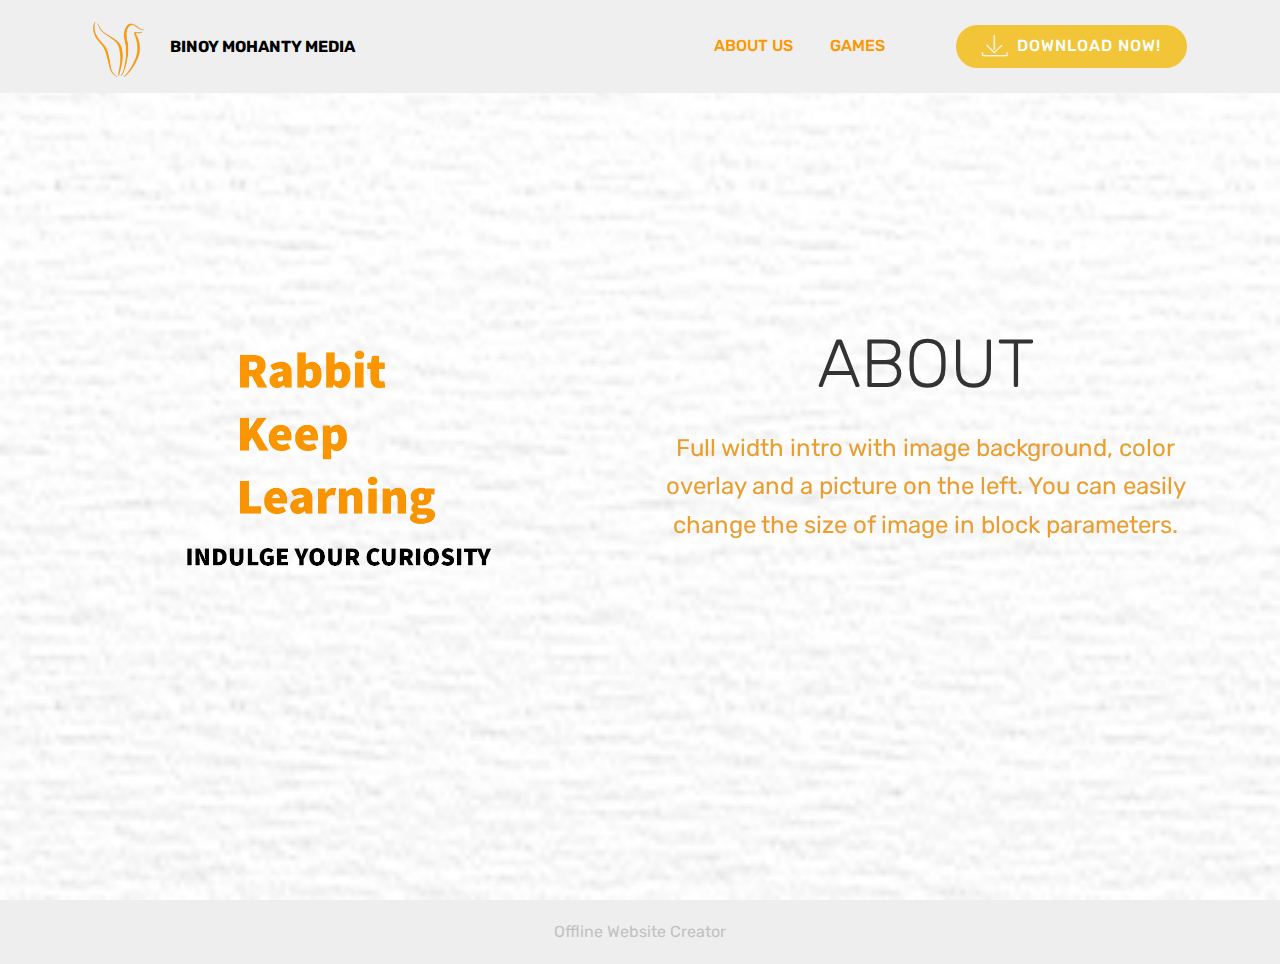
==== aboutus.html @ f0244d3a "create github pages" ====
<!DOCTYPE html>
<html  >
<head>
  <!-- Site made with Mobirise Website Builder v5.7.8, https://mobirise.com -->
  <meta charset="UTF-8">
  <meta http-equiv="X-UA-Compatible" content="IE=edge">
  <meta name="generator" content="Mobirise v5.7.8, mobirise.com">
  <meta name="viewport" content="width=device-width, initial-scale=1, minimum-scale=1">
  <link rel="shortcut icon" href="assets/images/logo0-150x150.png" type="image/x-icon">
  <meta name="description" content="Description about company">
  
  
  <title>About Us</title>
  <link rel="stylesheet" href="assets/web/assets/mobirise-icons/mobirise-icons.css">
  <link rel="stylesheet" href="assets/bootstrap/css/bootstrap.min.css">
  <link rel="stylesheet" href="assets/bootstrap/css/bootstrap-grid.min.css">
  <link rel="stylesheet" href="assets/bootstrap/css/bootstrap-reboot.min.css">
  <link rel="stylesheet" href="assets/tether/tether.min.css">
  <link rel="stylesheet" href="assets/dropdown/css/style.css">
  <link rel="stylesheet" href="assets/theme/css/style.css">
  <link rel="preload" href="https://fonts.googleapis.com/css?family=Rubik:300,400,500,600,700,800,900,300i,400i,500i,600i,700i,800i,900i&display=swap" as="style" onload="this.onload=null;this.rel='stylesheet'">
  <noscript><link rel="stylesheet" href="https://fonts.googleapis.com/css?family=Rubik:300,400,500,600,700,800,900,300i,400i,500i,600i,700i,800i,900i&display=swap"></noscript>
  <link rel="preload" as="style" href="assets/mobirise/css/mbr-additional.css"><link rel="stylesheet" href="assets/mobirise/css/mbr-additional.css" type="text/css">

  
  
  
</head>
<body>
  
  <section class="menu cid-r6tofQEh7w" once="menu" id="menu1-k">

    

    <nav class="navbar navbar-expand beta-menu navbar-dropdown align-items-center navbar-fixed-top navbar-toggleable-sm">
        <button class="navbar-toggler navbar-toggler-right" type="button" data-toggle="collapse" data-target="#navbarSupportedContent" aria-controls="navbarSupportedContent" aria-expanded="false" aria-label="Toggle navigation">
            <div class="hamburger">
                <span></span>
                <span></span>
                <span></span>
                <span></span>
            </div>
        </button>
        <div class="menu-logo">
            <div class="navbar-brand">
                <span class="navbar-logo">
                    <a href="index.html">
                         <img src="assets/images/logo0-150x150.png" alt="Mobirise" title="" style="height: 4.8rem;">
                    </a>
                </span>
                <span class="navbar-caption-wrap"><a class="navbar-caption text-black display-4" href="index.html">BINOY MOHANTY MEDIA</a></span>
            </div>
        </div>
        <div class="collapse navbar-collapse" id="navbarSupportedContent">
            <ul class="navbar-nav nav-dropdown" data-app-modern-menu="true"><li class="nav-item">
                    <a class="nav-link link text-secondary display-4" href="aboutus.html">
                        
                        ABOUT US &nbsp; &nbsp;</a>
                </li><li class="nav-item">
                    <a class="nav-link link text-secondary display-4" href="index.html#features16-j">
                        
                        GAMES &nbsp; &nbsp; &nbsp; &nbsp; &nbsp; &nbsp;<br></a>
                </li></ul>
            <div class="navbar-buttons mbr-section-btn"><a class="btn btn-sm btn-success display-4" href="index.html#features16-j">
                    <span class="mbri-save mbr-iconfont mbr-iconfont-btn "></span>DOWNLOAD NOW!
                </a></div>
        </div>
    </nav>
</section>

<section class="header3 cid-r6tX2doB86 mbr-fullscreen mbr-parallax-background" id="header3-o">

    

    

    <div class="container">
        <div class="media-container-row">
            <div class="mbr-figure" style="width: 100%;">
                <img src="assets/images/headercover3-1000x500.png" alt="Mobirise" title="">
            </div>

            <div class="media-content">
                <h1 class="mbr-section-title mbr-white pb-3 mbr-fonts-style display-1">
                    ABOUT</h1>
                
                <div class="mbr-section-text mbr-white pb-3 ">
                    <p class="mbr-text mbr-fonts-style display-5">
                        Full width intro with image background, color overlay and a picture on the left. You can easily change the size of image in block parameters.
                    </p>
                </div>
                
            </div>
        </div>
    </div>

</section><section class="display-7" style="padding: 0;align-items: center;justify-content: center;flex-wrap: wrap;    align-content: center;display: flex;position: relative;height: 4rem;"><a href="https://mobiri.se/2236436" style="flex: 1 1;height: 4rem;position: absolute;width: 100%;z-index: 1;"><img alt="" style="height: 4rem;" src="[data-uri]"></a><p style="margin: 0;text-align: center;" class="display-7">&#8204;</p><a style="z-index:1" href="https://mobirise.com/offline-website-builder.html">Offline Website Creator</a></section><script src="assets/popper/popper.min.js"></script>  <script src="assets/web/assets/jquery/jquery.min.js"></script>  <script src="assets/bootstrap/js/bootstrap.min.js"></script>  <script src="assets/tether/tether.min.js"></script>  <script src="assets/smoothscroll/smooth-scroll.js"></script>  <script src="assets/dropdown/js/nav-dropdown.js"></script>  <script src="assets/dropdown/js/navbar-dropdown.js"></script>  <script src="assets/touchswipe/jquery.touch-swipe.min.js"></script>  <script src="assets/parallax/jarallax.min.js"></script>  <script src="assets/theme/js/script.js"></script>  
  
  
</body>
</html>
---- assets/web/assets/mobirise-icons/mobirise-icons.css ----
@font-face {
  font-family: 'MobiriseIcons';
  src:  url('mobirise-icons.eot?spat4u');
  src:  url('mobirise-icons.eot?spat4u#iefix') format('embedded-opentype'),
    url('mobirise-icons.ttf?spat4u') format('truetype'),
    url('mobirise-icons.woff?spat4u') format('woff'),
    url('mobirise-icons.svg?spat4u#MobiriseIcons') format('svg');
  font-weight: normal;
  font-style: normal;
  font-display: swap;
}

[class^="mbri-"], [class*=" mbri-"] {
  /* use !important to prevent issues with browser extensions that change fonts */
  font-family: MobiriseIcons !important;
  speak: none;
  font-style: normal;
  font-weight: normal;
  font-variant: normal;
  text-transform: none;
  line-height: 1;

  /* Better Font Rendering =========== */
  -webkit-font-smoothing: antialiased;
  -moz-osx-font-smoothing: grayscale;
}

.mbri-add-submenu:before {
  content: "\e900";
}
.mbri-alert:before {
  content: "\e901";
}
.mbri-align-center:before {
  content: "\e902";
}
.mbri-align-justify:before {
  content: "\e903";
}
.mbri-align-left:before {
  content: "\e904";
}
.mbri-align-right:before {
  content: "\e905";
}
.mbri-android:before {
  content: "\e906";
}
.mbri-apple:before {
  content: "\e907";
}
.mbri-arrow-down:before {
  content: "\e908";
}
.mbri-arrow-next:before {
  content: "\e909";
}
.mbri-arrow-prev:before {
  content: "\e90a";
}
.mbri-arrow-up:before {
  content: "\e90b";
}
.mbri-bold:before {
  content: "\e90c";
}
.mbri-bookmark:before {
  content: "\e90d";
}
.mbri-bootstrap:before {
  content: "\e90e";
}
.mbri-briefcase:before {
  content: "\e90f";
}
.mbri-browse:before {
  content: "\e910";
}
.mbri-bulleted-list:before {
  content: "\e911";
}
.mbri-calendar:before {
  content: "\e912";
}
.mbri-camera:before {
  content: "\e913";
}
.mbri-cart-add:before {
  content: "\e914";
}
.mbri-cart-full:before {
  content: "\e915";
}
.mbri-cash:before {
  content: "\e916";
}
.mbri-change-style:before {
  content: "\e917";
}
.mbri-chat:before {
  content: "\e918";
}
.mbri-clock:before {
  content: "\e919";
}
.mbri-close:before {
  content: "\e91a";
}
.mbri-cloud:before {
  content: "\e91b";
}
.mbri-code:before {
  content: "\e91c";
}
.mbri-contact-form:before {
  content: "\e91d";
}
.mbri-credit-card:before {
  content: "\e91e";
}
.mbri-cursor-click:before {
  content: "\e91f";
}
.mbri-cust-feedback:before {
  content: "\e920";
}
.mbri-database:before {
  content: "\e921";
}
.mbri-delivery:before {
  content: "\e922";
}
.mbri-desktop:before {
  content: "\e923";
}
.mbri-devices:before {
  content: "\e924";
}
.mbri-down:before {
  content: "\e925";
}
.mbri-download:before {
  content: "\e989";
}
.mbri-drag-n-drop:before {
  content: "\e927";
}
.mbri-drag-n-drop2:before {
  content: "\e928";
}
.mbri-edit:before {
  content: "\e929";
}
.mbri-edit2:before {
  content: "\e92a";
}
.mbri-error:before {
  content: "\e92b";
}
.mbri-extension:before {
  content: "\e92c";
}
.mbri-features:before {
  content: "\e92d";
}
.mbri-file:before {
  content: "\e92e";
}
.mbri-flag:before {
  content: "\e92f";
}
.mbri-folder:before {
  content: "\e930";
}
.mbri-gift:before {
  content: "\e931";
}
.mbri-github:before {
  content: "\e932";
}
.mbri-globe:before {
  content: "\e933";
}
.mbri-globe-2:before {
  content: "\e934";
}
.mbri-growing-chart:before {
  content: "\e935";
}
.mbri-hearth:before {
  content: "\e936";
}
.mbri-help:before {
  content: "\e937";
}
.mbri-home:before {
  content: "\e938";
}
.mbri-hot-cup:before {
  content: "\e939";
}
.mbri-idea:before {
  content: "\e93a";
}
.mbri-image-gallery:before {
  content: "\e93b";
}
.mbri-image-slider:before {
  content: "\e93c";
}
.mbri-info:before {
  content: "\e93d";
}
.mbri-italic:before {
  content: "\e93e";
}
.mbri-key:before {
  content: "\e93f";
}
.mbri-laptop:before {
  content: "\e940";
}
.mbri-layers:before {
  content: "\e941";
}
.mbri-left-right:before {
  content: "\e942";
}
.mbri-left:before {
  content: "\e943";
}
.mbri-letter:before {
  content: "\e944";
}
.mbri-like:before {
  content: "\e945";
}
.mbri-link:before {
  content: "\e946";
}
.mbri-lock:before {
  content: "\e947";
}
.mbri-login:before {
  content: "\e948";
}
.mbri-logout:before {
  content: "\e949";
}
.mbri-magic-stick:before {
  content: "\e94a";
}
.mbri-map-pin:before {
  content: "\e94b";
}
.mbri-menu:before {
  content: "\e94c";
}
.mbri-mobile:before {
  content: "\e94d";
}
.mbri-mobile2:before {
  content: "\e94e";
}
.mbri-mobirise:before {
  content: "\e94f";
}
.mbri-more-horizontal:before {
  content: "\e950";
}
.mbri-more-vertical:before {
  content: "\e951";
}
.mbri-music:before {
  content: "\e952";
}
.mbri-new-file:before {
  content: "\e953";
}
.mbri-numbered-list:before {
  content: "\e954";
}
.mbri-opened-folder:before {
  content: "\e955";
}
.mbri-pages:before {
  content: "\e956";
}
.mbri-paper-plane:before {
  content: "\e957";
}
.mbri-paperclip:before {
  content: "\e958";
}
.mbri-photo:before {
  content: "\e959";
}
.mbri-photos:before {
  content: "\e95a";
}
.mbri-pin:before {
  content: "\e95b";
}
.mbri-play:before {
  content: "\e95c";
}
.mbri-plus:before {
  content: "\e95d";
}
.mbri-preview:before {
  content: "\e95e";
}
.mbri-print:before {
  content: "\e95f";
}
.mbri-protect:before {
  content: "\e960";
}
.mbri-question:before {
  content: "\e961";
}
.mbri-quote-left:before {
  content: "\e962";
}
.mbri-quote-right:before {
  content: "\e963";
}
.mbri-refresh:before {
  content: "\e964";
}
.mbri-responsive:before {
  content: "\e965";
}
.mbri-right:before {
  content: "\e966";
}
.mbri-rocket:before {
  content: "\e967";
}
.mbri-sad-face:before {
  content: "\e968";
}
.mbri-sale:before {
  content: "\e969";
}
.mbri-save:before {
  content: "\e96a";
}
.mbri-search:before {
  content: "\e96b";
}
.mbri-setting:before {
  content: "\e96c";
}
.mbri-setting2:before {
  content: "\e96d";
}
.mbri-setting3:before {
  content: "\e96e";
}
.mbri-share:before {
  content: "\e96f";
}
.mbri-shopping-bag:before {
  content: "\e970";
}
.mbri-shopping-basket:before {
  content: "\e971";
}
.mbri-shopping-cart:before {
  content: "\e972";
}
.mbri-sites:before {
  content: "\e973";
}
.mbri-smile-face:before {
  content: "\e974";
}
.mbri-speed:before {
  content: "\e975";
}
.mbri-star:before {
  content: "\e976";
}
.mbri-success:before {
  content: "\e977";
}
.mbri-sun:before {
  content: "\e978";
}
.mbri-sun2:before {
  content: "\e979";
}
.mbri-tablet:before {
  content: "\e97a";
}
.mbri-tablet-vertical:before {
  content: "\e97b";
}
.mbri-target:before {
  content: "\e97c";
}
.mbri-timer:before {
  content: "\e97d";
}
.mbri-to-ftp:before {
  content: "\e97e";
}
.mbri-to-local-drive:before {
  content: "\e97f";
}
.mbri-touch-swipe:before {
  content: "\e980";
}
.mbri-touch:before {
  content: "\e981";
}
.mbri-trash:before {
  content: "\e982";
}
.mbri-underline:before {
  content: "\e983";
}
.mbri-unlink:before {
  content: "\e984";
}
.mbri-unlock:before {
  content: "\e985";
}
.mbri-up-down:before {
  content: "\e986";
}
.mbri-up:before {
  content: "\e987";
}
.mbri-update:before {
  content: "\e988";
}
.mbri-upload:before {
 content: "\e926"; 
}
.mbri-user:before {
  content: "\e98a";
}
.mbri-user2:before {
  content: "\e98b";
}
.mbri-users:before {
  content: "\e98c";
}
.mbri-video:before {
  content: "\e98d";
}
.mbri-video-play:before {
  content: "\e98e";
}
.mbri-watch:before {
  content: "\e98f";
}
.mbri-website-theme:before {
  content: "\e990";
}
.mbri-wifi:before {
  content: "\e991";
}
.mbri-windows:before {
  content: "\e992";
}
.mbri-zoom-out:before {
  content: "\e993";
}
.mbri-redo:before {
  content: "\e994";
}
.mbri-undo:before {
  content: "\e995";
}
---- assets/dropdown/css/style.css ----
.navbar-dropdown {
  left: 0;
  padding: 0;
  position: absolute;
  right: 0;
  top: 0;
  transition: all 0.45s ease;
  z-index: 1030;
  background: #282828; }
  .navbar-dropdown .navbar-logo {
    margin-right: 0.8rem;
    transition: margin 0.3s ease-in-out;
    vertical-align: middle; }
    .navbar-dropdown .navbar-logo img {
      height: 3.125rem;
      transition: all 0.3s ease-in-out; }
    .navbar-dropdown .navbar-logo.mbr-iconfont {
      font-size: 3.125rem;
      line-height: 3.125rem; }
  .navbar-dropdown .navbar-caption {
    font-weight: 700;
    white-space: normal;
    vertical-align: -4px;
    line-height: 3.125rem !important; }
    .navbar-dropdown .navbar-caption, .navbar-dropdown .navbar-caption:hover {
      color: inherit;
      text-decoration: none; }
  .navbar-dropdown .mbr-iconfont + .navbar-caption {
    vertical-align: -1px; }
  .navbar-dropdown.navbar-fixed-top {
    position: fixed; }
  .navbar-dropdown .navbar-brand span {
    vertical-align: -4px; }
  .navbar-dropdown.bg-color.transparent {
    background: none; }
  .navbar-dropdown.navbar-short .navbar-brand {
    padding: 0.625rem 0; }
    .navbar-dropdown.navbar-short .navbar-brand span {
      vertical-align: -1px; }
  .navbar-dropdown.navbar-short .navbar-caption {
    line-height: 2.375rem !important;
    vertical-align: -2px; }
  .navbar-dropdown.navbar-short .navbar-logo {
    margin-right: 0.5rem; }
    .navbar-dropdown.navbar-short .navbar-logo img {
      height: 2.375rem; }
    .navbar-dropdown.navbar-short .navbar-logo.mbr-iconfont {
      font-size: 2.375rem;
      line-height: 2.375rem; }
  .navbar-dropdown.navbar-short .mbr-table-cell {
    height: 3.625rem; }
  .navbar-dropdown .navbar-close {
    left: 0.6875rem;
    position: fixed;
    top: 0.75rem;
    z-index: 1000; }
  .navbar-dropdown .hamburger-icon {
    content: "";
    display: inline-block;
    vertical-align: middle;
    width: 16px;
    -webkit-box-shadow: 0 -6px 0 1px #282828,0 0 0 1px #282828,0 6px 0 1px #282828;
    -moz-box-shadow: 0 -6px 0 1px #282828,0 0 0 1px #282828,0 6px 0 1px #282828;
    box-shadow: 0 -6px 0 1px #282828,0 0 0 1px #282828,0 6px 0 1px #282828; }

.dropdown-menu .dropdown-toggle[data-toggle="dropdown-submenu"]::after {
  border-bottom: 0.35em solid transparent;
  border-left: 0.35em solid;
  border-right: 0;
  border-top: 0.35em solid transparent;
  margin-left: 0.3rem; }

.dropdown-menu .dropdown-item:focus {
  outline: 0; }

.nav-dropdown {
  font-size: 0.75rem;
  font-weight: 500;
  height: auto !important; }
  .nav-dropdown .nav-btn {
    padding-left: 1rem; }
  .nav-dropdown .link {
    margin: .667em 1.667em;
    font-weight: 500;
    padding: 0;
    transition: color .2s ease-in-out; }
    .nav-dropdown .link.dropdown-toggle {
      margin-right: 2.583em; }
      .nav-dropdown .link.dropdown-toggle::after {
        margin-left: .25rem;
        border-top: 0.35em solid;
        border-right: 0.35em solid transparent;
        border-left: 0.35em solid transparent;
        border-bottom: 0; }
      .nav-dropdown .link.dropdown-toggle[aria-expanded="true"] {
        margin: 0;
        padding: 0.667em 3.263em  0.667em 1.667em; }
  .nav-dropdown .link::after,
  .nav-dropdown .dropdown-item::after {
    color: inherit; }
  .nav-dropdown .btn {
    font-size: 0.75rem;
    font-weight: 700;
    letter-spacing: 0;
    margin-bottom: 0;
    padding-left: 1.25rem;
    padding-right: 1.25rem; }
  .nav-dropdown .dropdown-menu {
    border-radius: 0;
    border: 0;
    left: 0;
    margin: 0;
    padding-bottom: 1.25rem;
    padding-top: 1.25rem;
    position: relative; }
  .nav-dropdown .dropdown-submenu {
    margin-left: 0.125rem;
    top: 0; }
  .nav-dropdown .dropdown-item {
    font-weight: 500;
    line-height: 2;
    padding: 0.3846em 4.615em 0.3846em 1.5385em;
    position: relative;
    transition: color .2s ease-in-out, background-color .2s ease-in-out; }
    .nav-dropdown .dropdown-item::after {
      margin-top: -0.3077em;
      position: absolute;
      right: 1.1538em;
      top: 50%; }
    .nav-dropdown .dropdown-item:focus, .nav-dropdown .dropdown-item:hover {
      background: none; }

@media (max-width: 767px) {
  .nav-dropdown.navbar-toggleable-sm {
    bottom: 0;
    display: none;
    left: 0;
    overflow-x: hidden;
    position: fixed;
    top: 0;
    transform: translateX(-100%);
    -ms-transform: translateX(-100%);
    -webkit-transform: translateX(-100%);
    width: 18.75rem;
    z-index: 999; } }
.nav-dropdown.navbar-toggleable-xl {
  bottom: 0;
  display: none;
  left: 0;
  overflow-x: hidden;
  position: fixed;
  top: 0;
  transform: translateX(-100%);
  -ms-transform: translateX(-100%);
  -webkit-transform: translateX(-100%);
  width: 18.75rem;
  z-index: 999; }

.nav-dropdown-sm {
  display: block !important;
  overflow-x: hidden;
  overflow: auto;
  padding-top: 3.875rem; }
  .nav-dropdown-sm::after {
    content: "";
    display: block;
    height: 3rem;
    width: 100%; }
  .nav-dropdown-sm.collapse.in ~ .navbar-close {
    display: block !important; }
  .nav-dropdown-sm.collapsing, .nav-dropdown-sm.collapse.in {
    transform: translateX(0);
    -ms-transform: translateX(0);
    -webkit-transform: translateX(0);
    transition: all 0.25s ease-out;
    -webkit-transition: all 0.25s ease-out;
    background: #282828; }
  .nav-dropdown-sm.collapsing[aria-expanded="false"] {
    transform: translateX(-100%);
    -ms-transform: translateX(-100%);
    -webkit-transform: translateX(-100%); }
  .nav-dropdown-sm .nav-item {
    display: block;
    margin-left: 0 !important;
    padding-left: 0; }
  .nav-dropdown-sm .link,
  .nav-dropdown-sm .dropdown-item {
    border-top: 1px dotted rgba(255, 255, 255, 0.1);
    font-size: 0.8125rem;
    line-height: 1.6;
    margin: 0 !important;
    padding: 0.875rem 2.4rem 0.875rem 1.5625rem !important;
    position: relative;
    white-space: normal; }
    .nav-dropdown-sm .link:focus, .nav-dropdown-sm .link:hover,
    .nav-dropdown-sm .dropdown-item:focus,
    .nav-dropdown-sm .dropdown-item:hover {
      background: rgba(0, 0, 0, 0.2) !important;
      color: #c0a375; }
  .nav-dropdown-sm .nav-btn {
    position: relative;
    padding: 1.5625rem 1.5625rem 0 1.5625rem; }
    .nav-dropdown-sm .nav-btn::before {
      border-top: 1px dotted rgba(255, 255, 255, 0.1);
      content: "";
      left: 0;
      position: absolute;
      top: 0;
      width: 100%; }
    .nav-dropdown-sm .nav-btn + .nav-btn {
      padding-top: 0.625rem; }
      .nav-dropdown-sm .nav-btn + .nav-btn::before {
        display: none; }
  .nav-dropdown-sm .btn {
    padding: 0.625rem 0; }
  .nav-dropdown-sm .dropdown-toggle[data-toggle="dropdown-submenu"]::after {
    margin-left: .25rem;
    border-top: 0.35em solid;
    border-right: 0.35em solid transparent;
    border-left: 0.35em solid transparent;
    border-bottom: 0; }
  .nav-dropdown-sm .dropdown-toggle[data-toggle="dropdown-submenu"][aria-expanded="true"]::after {
    border-top: 0;
    border-right: 0.35em solid transparent;
    border-left: 0.35em solid transparent;
    border-bottom: 0.35em solid; }
  .nav-dropdown-sm .dropdown-menu {
    margin: 0;
    padding: 0;
    position: relative;
    top: 0;
    left: 0;
    width: 100%;
    border: 0;
    float: none;
    border-radius: 0;
    background: none; }
  .nav-dropdown-sm .dropdown-submenu {
    left: 100%;
    margin-left: 0.125rem;
    margin-top: -1.25rem;
    top: 0; }

.navbar-toggleable-sm .nav-dropdown .dropdown-menu {
  position: absolute; }

.navbar-toggleable-sm .nav-dropdown .dropdown-submenu {
  left: 100%;
  margin-left: 0.125rem;
  margin-top: -1.25rem;
  top: 0; }

.navbar-toggleable-sm.opened .nav-dropdown .dropdown-menu {
  position: relative; }

.navbar-toggleable-sm.opened .nav-dropdown .dropdown-submenu {
  left: 0;
  margin-left: 00rem;
  margin-top: 0rem;
  top: 0; }

.is-builder .nav-dropdown.collapsing {
  transition: none !important; }

/*# sourceMappingURL=style.css.map */
---- assets/theme/css/style.css ----
.engine {
	position: absolute;
	text-indent: -2400px;
	text-align: center;
	padding: 0;
	top: 0;
	left: -2400px;
}/*!
 * Mobirise v4 theme (https://mobirise.com/)
 * Copyright 2017 Mobirise
 */
section {
  background-color: #eeeeee;
}

.form-control:focus {
  box-shadow: none;
}

:focus {
  outline: none;
}

body {
  font-style: normal;
  line-height: 1.5;
}

section,
.container,
.container-fluid {
  position: relative;
  word-wrap: break-word;
}

a.mbr-iconfont:hover {
  text-decoration: none;
}

.article .lead p,
.article .lead ul,
.article .lead ol,
.article .lead pre,
.article .lead blockquote {
  margin-bottom: 0;
}

ul,
ol,
pre,
blockquote {
  margin-bottom: 2.3125rem;
}

pre {
  background: #f4f4f4;
  padding: 10px 24px;
  white-space: pre-wrap;
}

.inactive {
  -webkit-user-select: none;
  -moz-user-select: none;
  -ms-user-select: none;
  user-select: none;
  pointer-events: none;
  -webkit-user-drag: none;
  user-drag: none;
}

.mbr-section__comments .row {
  justify-content: center;
  -webkit-justify-content: center;
}

a {
  font-style: normal;
  font-weight: 400;
  cursor: pointer;
}

a, a:hover {
  text-decoration: none;
}

figure {
  margin-bottom: 0;
}

body {
  color: #232323;
}

h1,
h2,
h3,
h4,
h5,
h6,
.h1,
.h2,
.h3,
.h4,
.h5,
.h6,
.display-1,
.display-2,
.display-3,
.display-4 {
  line-height: 1;
  word-break: break-word;
  word-wrap: break-word;
}

.mbr-section-title {
  font-style: normal;
  line-height: 1.2;
}

.mbr-section-subtitle {
  line-height: 1.3;
}

.mbr-text {
  font-style: normal;
  line-height: 1.6;
}

b,
strong {
  font-weight: bold;
}

blockquote {
  padding: 10px 0 10px 20px;
  position: relative;
  border-left: 2px solid;
  border-color: #ff3366;
}

input:-webkit-autofill, input:-webkit-autofill:hover, input:-webkit-autofill:focus, input:-webkit-autofill:active {
  transition-delay: 9999s;
  transition-property: background-color, color;
}

textarea[type='hidden'] {
  display: none;
}

body {
  position: relative;
}

section {
  background-position: 50% 50%;
  background-repeat: no-repeat;
  background-size: cover;
}

section .mbr-background-video,
section .mbr-background-video-preview {
  position: absolute;
  bottom: 0;
  left: 0;
  right: 0;
  top: 0;
}

.hidden {
  visibility: hidden;
}

.mbr-z-index20 {
  z-index: 20;
}

/*! Base colors */
.mbr-white {
  color: #ffffff;
}

.mbr-black {
  color: #000000;
}

.mbr-bg-white {
  background-color: #ffffff;
}

.mbr-bg-black {
  background-color: #000000;
}

/*! Text-aligns */
.align-left {
  text-align: left;
}

.align-center {
  text-align: center;
}

.align-right {
  text-align: right;
}

@media (max-width: 767px) {
  .align-left,
  .align-center,
  .align-right,
  .mbr-section-btn,
  .mbr-section-title {
    text-align: center;
  }
}

/*! Font-weight  */
.mbr-light {
  font-weight: 300;
}

.mbr-regular {
  font-weight: 400;
}

.mbr-semibold {
  font-weight: 500;
}

.mbr-bold {
  font-weight: 700;
}

/*! Media  */
.media-size-item {
  -moz-flex: 1 1 auto;
  -o-flex: 1 1 auto;
  flex: 1 1 auto;
}

.media-content {
  flex-basis: 100%;
}

.media-container-row {
  display: flex;
  flex-direction: row;
  flex-wrap: wrap;
  justify-content: center;
  align-content: center;
  align-items: start;
}

.media-container-row .media-size-item {
  width: 400px;
}

.media-container-column {
  display: flex;
  flex-direction: column;
  flex-wrap: wrap;
  justify-content: center;
  align-content: center;
  align-items: stretch;
}

.media-container-column > * {
  width: 100%;
}

@media (min-width: 992px) {
  .media-container-row {
    flex-wrap: nowrap;
  }
}

figure {
  overflow: hidden;
}

figure[mbr-media-size] {
  transition: width 0.1s;
}

.mbr-figure img,
.mbr-figure iframe {
  display: block;
  width: 100%;
}

.card {
  background-color: transparent;
  border: none;
}

.card-box {
  width: 100%;
}

.card-img {
  text-align: center;
  flex-shrink: 0;
  -webkit-flex-shrink: 0;
}

.media {
  max-width: 100%;
  margin: 0 auto;
}

.mbr-figure {
  -ms-grid-row-align: center;
  align-self: center;
}

.media-container > div {
  max-width: 100%;
}

.mbr-figure img,
.card-img img {
  width: 100%;
}

@media (max-width: 991px) {
  .media-size-item {
    width: auto !important;
  }
  .media {
    width: auto;
  }
  .mbr-figure {
    width: 100% !important;
  }
}

/*! Buttons */
.btn {
  font-weight: 500;
  border-width: 2px;
  font-style: normal;
  letter-spacing: 1px;
  margin: .4rem .8rem;
  white-space: normal;
  transition: all .3s ease-in-out;
  display: inline-flex;
  align-items: center;
  justify-content: center;
  word-break: break-word;
  -webkit-align-items: center;
  -webkit-justify-content: center;
  display: -webkit-inline-flex;
}

.btn-sm {
  font-weight: 500;
  letter-spacing: 1px;
  transition: all .3s ease-in-out;
}

.btn-md {
  font-weight: 500;
  letter-spacing: 1px;
  margin: .4rem .8rem !important;
  transition: all .3s ease-in-out;
}

.btn-lg {
  font-weight: 500;
  letter-spacing: 1px;
  margin: .4rem .8rem !important;
  transition: all .3s ease-in-out;
}

.mbr-section-btn {
  margin-left: -0.25rem;
  margin-right: -0.25rem;
  font-size: 0;
}

nav .mbr-section-btn {
  margin-left: 0rem;
  margin-right: 0rem;
}

.btn-form {
  border-radius: 0;
}

.btn-form:hover {
  cursor: pointer;
}

/*! Btn icon margin */
.btn .mbr-iconfont,
.btn.btn-sm .mbr-iconfont {
  cursor: pointer;
  margin-right: 0.5rem;
}

.btn.btn-md .mbr-iconfont,
.btn.btn-md .mbr-iconfont {
  margin-right: 0.8rem;
}

.mbr-regular {
  font-weight: 400;
}

.mbr-semibold {
  font-weight: 500;
}

.mbr-bold {
  font-weight: 700;
}

[type='submit'] {
  -webkit-appearance: none;
}

/*! Full-screen */
.mbr-fullscreen .mbr-overlay {
  min-height: 100vh;
}

.mbr-fullscreen {
  display: flex;
  display: -moz-flex;
  display: -ms-flex;
  display: -o-flex;
  align-items: center;
  -webkit-align-items: center;
  min-height: 100vh;
  padding-top: 3rem;
  padding-bottom: 3rem;
}

/*! Map */
.map {
  height: 25rem;
  position: relative;
}

.map iframe {
  width: 100%;
  height: 100%;
}

.mbr-overlay {
  background-color: #000;
  bottom: 0;
  left: 0;
  opacity: .5;
  position: absolute;
  right: 0;
  top: 0;
  z-index: 0;
  pointer-events: none;
}

/* Form */
blockquote {
  font-style: italic;
  padding: 10px 0 10px 20px;
  font-size: 1.09rem;
  position: relative;
  border-width: 3px;
}

.form-control {
  background-color: #f5f5f5;
  box-shadow: none;
  color: #565656;
  line-height: 1.43;
  min-height: 3.5em;
  padding: 1.07em .5em;
}

.form-control, .form-control:focus {
  border: 1px solid #e8e8e8;
}

.form-active .form-control:invalid {
  border-color: red;
}

.form-control-label {
  position: relative;
  cursor: pointer;
  margin-bottom: .357em;
  padding: 0;
}

.alert {
  color: #ffffff;
  border-radius: 0;
  border: 0;
  font-size: .875rem;
  line-height: 1.5;
  margin-bottom: 1.875rem;
  padding: 1.25rem;
  position: relative;
}

.alert.alert-form::after {
  background-color: inherit;
  bottom: -7px;
  content: "";
  display: block;
  height: 14px;
  left: 50%;
  margin-left: -7px;
  position: absolute;
  transform: rotate(45deg);
  width: 14px;
  -webkit-transform: rotate(45deg);
}

.form-asterisk {
  font-family: initial;
  position: absolute;
  top: -2px;
  font-weight: normal;
}

/*! Scroll to top arrow */
#scrollToTop a i:before {
  content: '';
  position: absolute;
  height: 40%;
  top: 25%;
  background: #fff;
  width: 2px;
  left: calc(50% - 1px);
}

#scrollToTop a i:after {
  content: '';
  position: absolute;
  display: block;
  border-top: 2px solid #fff;
  border-right: 2px solid #fff;
  width: 40%;
  height: 40%;
  left: 30%;
  bottom: 30%;
  transform: rotate(135deg);
  -webkit-transform: rotate(135deg);
}

.mbr-arrow-up {
  bottom: 25px;
  right: 90px;
  position: fixed;
  text-align: right;
  z-index: 5000;
  color: #ffffff;
  font-size: 32px;
  transform: rotate(180deg);
  -webkit-transform: rotate(180deg);
}

.mbr-arrow-up a {
  background: rgba(0, 0, 0, 0.2);
  border-radius: 3px;
  color: #fff;
  display: inline-block;
  height: 60px;
  width: 60px;
  outline-style: none !important;
  position: relative;
  text-decoration: none;
  transition: all 0.3s ease-in-out;
  cursor: pointer;
  text-align: center;
}

.mbr-arrow-up a:hover {
  background-color: rgba(0, 0, 0, 0.4);
}

.mbr-arrow-up a i {
  line-height: 60px;
}

.mbr-arrow-up-icon {
  display: block;
  color: #fff;
}

.mbr-arrow-up-icon::before {
  content: '\203a';
  display: inline-block;
  font-family: serif;
  font-size: 32px;
  line-height: 1;
  font-style: normal;
  position: relative;
  top: 6px;
  left: -4px;
  -webkit-transform: rotate(-90deg);
  transform: rotate(-90deg);
}

/*! Arrow Down */
.mbr-arrow {
  position: absolute;
  bottom: 45px;
  left: 50%;
  width: 60px;
  height: 60px;
  cursor: pointer;
  background-color: rgba(80, 80, 80, 0.5);
  border-radius: 50%;
  -webkit-transform: translateX(-50%);
  transform: translateX(-50%);
}

.mbr-arrow > a {
  display: inline-block;
  text-decoration: none;
  outline-style: none;
  -webkit-animation: arrowdown 1.7s ease-in-out infinite;
  animation: arrowdown 1.7s ease-in-out infinite;
}

.mbr-arrow > a > i {
  position: absolute;
  top: -2px;
  left: 15px;
  font-size: 2rem;
}

@keyframes arrowdown {
  0% {
    transform: translateY(0px);
    -webkit-transform: translateY(0px);
  }
  50% {
    transform: translateY(-5px);
    -webkit-transform: translateY(-5px);
  }
  100% {
    transform: translateY(0px);
    -webkit-transform: translateY(0px);
  }
}

@-webkit-keyframes arrowdown {
  0% {
    transform: translateY(0px);
    -webkit-transform: translateY(0px);
  }
  50% {
    transform: translateY(-5px);
    -webkit-transform: translateY(-5px);
  }
  100% {
    transform: translateY(0px);
    -webkit-transform: translateY(0px);
  }
}

@media (max-width: 500px) {
  .mbr-arrow-up {
    left: 50%;
    right: auto;
    transform: translateX(-50%) rotate(180deg);
    -webkit-transform: translateX(-50%) rotate(180deg);
  }
}

/*Gradients animation*/
@keyframes gradient-animation {
  from {
    background-position: 0% 100%;
    -webkit-animation-timing-function: ease-in-out;
            animation-timing-function: ease-in-out;
  }
  to {
    background-position: 100% 0%;
    -webkit-animation-timing-function: ease-in-out;
            animation-timing-function: ease-in-out;
  }
}

@-webkit-keyframes gradient-animation {
  from {
    background-position: 0% 100%;
    -webkit-animation-timing-function: ease-in-out;
            animation-timing-function: ease-in-out;
  }
  to {
    background-position: 100% 0%;
    -webkit-animation-timing-function: ease-in-out;
            animation-timing-function: ease-in-out;
  }
}

.bg-gradient {
  background-size: 200% 200%;
  animation: gradient-animation 5s infinite alternate;
  -webkit-animation: gradient-animation 5s infinite alternate;
}

.menu .navbar-brand {
  display: -webkit-flex;
}

.menu .navbar-brand span {
  display: flex;
  display: -webkit-flex;
}

.menu .navbar-brand .navbar-caption-wrap {
  display: -webkit-flex;
}

.menu .navbar-brand .navbar-logo img {
  display: -webkit-flex;
}

@media (min-width: 768px) and (max-width: 1023px) {
  .menu .navbar-toggleable-sm .navbar-nav {
    display: -ms-flexbox;
  }
}

@media (max-width: 1023px) {
  .menu .navbar-collapse {
    max-height: 93.5vh;
  }
  .menu .navbar-collapse.show {
    overflow: auto;
  }
}

@media (min-width: 1024px) {
  .menu .navbar-nav.nav-dropdown {
    display: -webkit-flex;
  }
  .menu .navbar-toggleable-sm .navbar-collapse {
    display: -webkit-flex !important;
  }
  .menu .collapsed .navbar-collapse {
    max-height: 93.5vh;
  }
  .menu .collapsed .navbar-collapse.show {
    overflow: auto;
  }
}

@media (max-width: 767px) {
  .menu .navbar-collapse {
    max-height: 80vh;
  }
}

/* Others*/
.note-check a[data-value=Rubik] {
  font-style: normal;
}

.mbr-arrow a {
  color: #ffffff;
}

@media (max-width: 767px) {
  .mbr-arrow {
    display: none;
  }
}

.navbar {
  display: -webkit-flex;
  -webkit-flex-wrap: wrap;
  -webkit-align-items: center;
  -webkit-justify-content: space-between;
}

.navbar-collapse {
  -webkit-flex-basis: 100%;
  -webkit-flex-grow: 1;
  -webkit-align-items: center;
}

.nav-dropdown .link {
  padding: 0.667em 1.667em !important;
  margin: 0 !important;
}

.nav {
  display: -webkit-flex;
  -webkit-flex-wrap: wrap;
}

.row {
  display: -webkit-flex;
  -webkit-flex-wrap: wrap;
}

.justify-content-center {
  -webkit-justify-content: center;
}

.form-inline {
  display: -webkit-flex;
  -webkit-align-items: center;
}

.card-wrapper {
  -webkit-flex: 1;
}

.carousel-control {
  z-index: 10;
  display: -webkit-flex;
  -webkit-align-items: center;
  -webkit-justify-content: center;
}

.carousel-controls {
  display: -webkit-flex;
}

.media {
  display: -webkit-flex;
}

.form-group:focus {
  outline: none;
}

.jq-selectbox__select {
  padding: 1.07em 0.5em;
  position: absolute;
  top: 0;
  left: 0;
  width: 100%;
}

.jq-selectbox__dropdown {
  position: absolute;
  top: 100%;
  left: 0 !important;
  width: 100% !important;
}

.jq-selectbox__trigger-arrow {
  -webkit-transform: translateY(-50%);
          transform: translateY(-50%);
}

.jq-selectbox li {
  padding: 1.07em 0.5em;
}

input[type='range'] {
  padding-left: 0 !important;
  padding-right: 0 !important;
}

.modal-dialog,
.modal-content {
  height: 100%;
}

.modal-dialog .carousel-inner {
  height: calc(100vh - 1.75rem);
}

@media (max-width: 575px) {
  .modal-dialog .carousel-inner {
    height: calc(100vh - 1rem);
  }
}

.carousel-item {
  text-align: center;
}

.carousel-item img {
  margin: auto;
}

.navbar-toggler {
  align-self: flex-start;
  padding: 0.25rem 0.75rem;
  font-size: 1.25rem;
  line-height: 1;
  background: transparent;
  border: 1px solid transparent;
  border-radius: 0.25rem;
}

.navbar-toggler:focus,
.navbar-toggler:hover {
  text-decoration: none;
}

.navbar-toggler-icon {
  display: inline-block;
  width: 1.5em;
  height: 1.5em;
  vertical-align: middle;
  content: '';
  background: no-repeat center center;
  background-size: 100% 100%;
}

.navbar-toggler-left {
  position: absolute;
  left: 1rem;
}

.navbar-toggler-right {
  position: absolute;
  right: 1rem;
}

@media (max-width: 575px) {
  .navbar-toggleable .navbar-nav .dropdown-menu {
    position: static;
    float: none;
  }
  .navbar-toggleable > .container {
    padding-right: 0;
    padding-left: 0;
  }
}

@media (min-width: 576px) {
  .navbar-toggleable {
    flex-direction: row;
    flex-wrap: nowrap;
    align-items: center;
  }
  .navbar-toggleable .navbar-nav {
    flex-direction: row;
  }
  .navbar-toggleable .navbar-nav .nav-link {
    padding-right: 0.5rem;
    padding-left: 0.5rem;
  }
  .navbar-toggleable > .container {
    display: flex;
    flex-wrap: nowrap;
    align-items: center;
  }
  .navbar-toggleable .navbar-collapse {
    display: flex !important;
    width: 100%;
  }
  .navbar-toggleable .navbar-toggler {
    display: none;
  }
}

@media (max-width: 767px) {
  .navbar-toggleable-sm .navbar-nav .dropdown-menu {
    position: static;
    float: none;
  }
  .navbar-toggleable-sm > .container {
    padding-right: 0;
    padding-left: 0;
  }
}

@media (min-width: 768px) {
  .navbar-toggleable-sm {
    flex-direction: row;
    flex-wrap: nowrap;
    align-items: center;
  }
  .navbar-toggleable-sm .navbar-nav {
    flex-direction: row;
  }
  .navbar-toggleable-sm .navbar-nav .nav-link {
    padding-right: 0.5rem;
    padding-left: 0.5rem;
  }
  .navbar-toggleable-sm > .container {
    display: flex;
    flex-wrap: nowrap;
    align-items: center;
  }
  .navbar-toggleable-sm .navbar-collapse {
    display: none;
    width: 100%;
  }
  .navbar-toggleable-sm .navbar-toggler {
    display: none;
  }
}

@media (max-width: 1023px) {
  .navbar-toggleable-md .navbar-nav .dropdown-menu {
    position: static;
    float: none;
  }
  .navbar-toggleable-md > .container {
    padding-right: 0;
    padding-left: 0;
  }
}

@media (min-width: 1024px) {
  .navbar-toggleable-md {
    flex-direction: row;
    flex-wrap: nowrap;
    align-items: center;
  }
  .navbar-toggleable-md .navbar-nav {
    flex-direction: row;
  }
  .navbar-toggleable-md .navbar-nav .nav-link {
    padding-right: 0.5rem;
    padding-left: 0.5rem;
  }
  .navbar-toggleable-md > .container {
    display: flex;
    flex-wrap: nowrap;
    align-items: center;
  }
  .navbar-toggleable-md .navbar-collapse {
    display: flex !important;
    width: 100%;
  }
  .navbar-toggleable-md .navbar-toggler {
    display: none;
  }
}

@media (max-width: 1199px) {
  .navbar-toggleable-lg .navbar-nav .dropdown-menu {
    position: static;
    float: none;
  }
  .navbar-toggleable-lg > .container {
    padding-right: 0;
    padding-left: 0;
  }
}

@media (min-width: 1200px) {
  .navbar-toggleable-lg {
    flex-direction: row;
    flex-wrap: nowrap;
    align-items: center;
  }
  .navbar-toggleable-lg .navbar-nav {
    flex-direction: row;
  }
  .navbar-toggleable-lg .navbar-nav .nav-link {
    padding-right: 0.5rem;
    padding-left: 0.5rem;
  }
  .navbar-toggleable-lg > .container {
    display: flex;
    flex-wrap: nowrap;
    align-items: center;
  }
  .navbar-toggleable-lg .navbar-collapse {
    display: flex !important;
    width: 100%;
  }
  .navbar-toggleable-lg .navbar-toggler {
    display: none;
  }
}

.navbar-toggleable-xl {
  flex-direction: row;
  flex-wrap: nowrap;
  align-items: center;
}

.navbar-toggleable-xl .navbar-nav .dropdown-menu {
  position: static;
  float: none;
}

.navbar-toggleable-xl > .container {
  padding-right: 0;
  padding-left: 0;
}

.navbar-toggleable-xl .navbar-nav {
  flex-direction: row;
}

.navbar-toggleable-xl .navbar-nav .nav-link {
  padding-right: 0.5rem;
  padding-left: 0.5rem;
}

.navbar-toggleable-xl > .container {
  display: flex;
  flex-wrap: nowrap;
  align-items: center;
}

.navbar-toggleable-xl .navbar-collapse {
  display: flex !important;
  width: 100%;
}

.navbar-toggleable-xl .navbar-toggler {
  display: none;
}

.card-img {
  width: auto;
}

.menu .navbar.collapsed:not(.beta-menu) {
  flex-direction: column;
}

.carousel-item.active,
.carousel-item-next,
.carousel-item-prev {
  display: flex;
}

.note-air-layout .dropup .dropdown-menu,
.note-air-layout .navbar-fixed-bottom .dropdown .dropdown-menu {
  bottom: initial !important;
}

html,
body {
  height: auto;
  min-height: 100vh;
}

.dropup .dropdown-toggle::after {
  display: none;
}
---- assets/mobirise/css/mbr-additional.css ----
body {
  font-family: Rubik;
}
.display-1 {
  font-family: 'Rubik', sans-serif;
  font-size: 4.25rem;
  font-display: swap;
}
.display-1 > .mbr-iconfont {
  font-size: 6.8rem;
}
.display-2 {
  font-family: 'Rubik', sans-serif;
  font-size: 3rem;
  font-display: swap;
}
.display-2 > .mbr-iconfont {
  font-size: 4.8rem;
}
.display-4 {
  font-family: 'Rubik', sans-serif;
  font-size: 1rem;
  font-display: swap;
}
.display-4 > .mbr-iconfont {
  font-size: 1.6rem;
}
.display-5 {
  font-family: 'Rubik', sans-serif;
  font-size: 1.5rem;
  font-display: swap;
}
.display-5 > .mbr-iconfont {
  font-size: 2.4rem;
}
.display-7 {
  font-family: 'Rubik', sans-serif;
  font-size: 1rem;
  font-display: swap;
}
.display-7 > .mbr-iconfont {
  font-size: 1.6rem;
}
/* ---- Fluid typography for mobile devices ---- */
/* 1.4 - font scale ratio ( bootstrap == 1.42857 ) */
/* 100vw - current viewport width */
/* (48 - 20)  48 == 48rem == 768px, 20 == 20rem == 320px(minimal supported viewport) */
/* 0.65 - min scale variable, may vary */
@media (max-width: 768px) {
  .display-1 {
    font-size: 3.4rem;
    font-size: calc( 2.1374999999999997rem + (4.25 - 2.1374999999999997) * ((100vw - 20rem) / (48 - 20)));
    line-height: calc( 1.4 * (2.1374999999999997rem + (4.25 - 2.1374999999999997) * ((100vw - 20rem) / (48 - 20))));
  }
  .display-2 {
    font-size: 2.4rem;
    font-size: calc( 1.7rem + (3 - 1.7) * ((100vw - 20rem) / (48 - 20)));
    line-height: calc( 1.4 * (1.7rem + (3 - 1.7) * ((100vw - 20rem) / (48 - 20))));
  }
  .display-4 {
    font-size: 0.8rem;
    font-size: calc( 1rem + (1 - 1) * ((100vw - 20rem) / (48 - 20)));
    line-height: calc( 1.4 * (1rem + (1 - 1) * ((100vw - 20rem) / (48 - 20))));
  }
  .display-5 {
    font-size: 1.2rem;
    font-size: calc( 1.175rem + (1.5 - 1.175) * ((100vw - 20rem) / (48 - 20)));
    line-height: calc( 1.4 * (1.175rem + (1.5 - 1.175) * ((100vw - 20rem) / (48 - 20))));
  }
}
/* Buttons */
.btn {
  padding: 1rem 3rem;
  border-radius: 3px;
}
.btn-sm {
  padding: 0.6rem 1.5rem;
  border-radius: 3px;
}
.btn-md {
  padding: 1rem 3rem;
  border-radius: 3px;
}
.btn-lg {
  padding: 1.2rem 3.2rem;
  border-radius: 3px;
}
.bg-primary {
  background-color: #c1c1c1 !important;
}
.bg-success {
  background-color: #f2c438 !important;
}
.bg-info {
  background-color: #82786e !important;
}
.bg-warning {
  background-color: #879a9f !important;
}
.bg-danger {
  background-color: #b1a374 !important;
}
.btn-primary,
.btn-primary:active {
  background-color: #c1c1c1 !important;
  border-color: #c1c1c1 !important;
  color: #ffffff !important;
}
.btn-primary:hover,
.btn-primary:focus,
.btn-primary.focus,
.btn-primary.active {
  color: #ffffff !important;
  background-color: #9b9b9b !important;
  border-color: #9b9b9b !important;
}
.btn-primary.disabled,
.btn-primary:disabled {
  color: #ffffff !important;
  background-color: #9b9b9b !important;
  border-color: #9b9b9b !important;
}
.btn-secondary,
.btn-secondary:active {
  background-color: #fd9700 !important;
  border-color: #fd9700 !important;
  color: #ffffff !important;
}
.btn-secondary:hover,
.btn-secondary:focus,
.btn-secondary.focus,
.btn-secondary.active {
  color: #ffffff !important;
  background-color: #b16900 !important;
  border-color: #b16900 !important;
}
.btn-secondary.disabled,
.btn-secondary:disabled {
  color: #ffffff !important;
  background-color: #b16900 !important;
  border-color: #b16900 !important;
}
.btn-info,
.btn-info:active {
  background-color: #82786e !important;
  border-color: #82786e !important;
  color: #ffffff !important;
}
.btn-info:hover,
.btn-info:focus,
.btn-info.focus,
.btn-info.active {
  color: #ffffff !important;
  background-color: #59524b !important;
  border-color: #59524b !important;
}
.btn-info.disabled,
.btn-info:disabled {
  color: #ffffff !important;
  background-color: #59524b !important;
  border-color: #59524b !important;
}
.btn-success,
.btn-success:active {
  background-color: #f2c438 !important;
  border-color: #f2c438 !important;
  color: #ffffff !important;
}
.btn-success:hover,
.btn-success:focus,
.btn-success.focus,
.btn-success.active {
  color: #ffffff !important;
  background-color: #d0a00e !important;
  border-color: #d0a00e !important;
}
.btn-success.disabled,
.btn-success:disabled {
  color: #ffffff !important;
  background-color: #d0a00e !important;
  border-color: #d0a00e !important;
}
.btn-warning,
.btn-warning:active {
  background-color: #879a9f !important;
  border-color: #879a9f !important;
  color: #ffffff !important;
}
.btn-warning:hover,
.btn-warning:focus,
.btn-warning.focus,
.btn-warning.active {
  color: #ffffff !important;
  background-color: #617479 !important;
  border-color: #617479 !important;
}
.btn-warning.disabled,
.btn-warning:disabled {
  color: #ffffff !important;
  background-color: #617479 !important;
  border-color: #617479 !important;
}
.btn-danger,
.btn-danger:active {
  background-color: #b1a374 !important;
  border-color: #b1a374 !important;
  color: #ffffff !important;
}
.btn-danger:hover,
.btn-danger:focus,
.btn-danger.focus,
.btn-danger.active {
  color: #ffffff !important;
  background-color: #8b7d4e !important;
  border-color: #8b7d4e !important;
}
.btn-danger.disabled,
.btn-danger:disabled {
  color: #ffffff !important;
  background-color: #8b7d4e !important;
  border-color: #8b7d4e !important;
}
.btn-white {
  color: #333333 !important;
}
.btn-white,
.btn-white:active {
  background-color: #ffffff !important;
  border-color: #ffffff !important;
  color: #808080 !important;
}
.btn-white:hover,
.btn-white:focus,
.btn-white.focus,
.btn-white.active {
  color: #808080 !important;
  background-color: #d9d9d9 !important;
  border-color: #d9d9d9 !important;
}
.btn-white.disabled,
.btn-white:disabled {
  color: #808080 !important;
  background-color: #d9d9d9 !important;
  border-color: #d9d9d9 !important;
}
.btn-black,
.btn-black:active {
  background-color: #333333 !important;
  border-color: #333333 !important;
  color: #ffffff !important;
}
.btn-black:hover,
.btn-black:focus,
.btn-black.focus,
.btn-black.active {
  color: #ffffff !important;
  background-color: #0d0d0d !important;
  border-color: #0d0d0d !important;
}
.btn-black.disabled,
.btn-black:disabled {
  color: #ffffff !important;
  background-color: #0d0d0d !important;
  border-color: #0d0d0d !important;
}
.btn-primary-outline,
.btn-primary-outline:active {
  background: none;
  border-color: #8e8e8e;
  color: #8e8e8e;
}
.btn-primary-outline:hover,
.btn-primary-outline:focus,
.btn-primary-outline.focus,
.btn-primary-outline.active {
  color: #ffffff;
  background-color: #c1c1c1;
  border-color: #c1c1c1;
}
.btn-primary-outline.disabled,
.btn-primary-outline:disabled {
  color: #ffffff !important;
  background-color: #c1c1c1 !important;
  border-color: #c1c1c1 !important;
}
.btn-secondary-outline,
.btn-secondary-outline:active {
  background: none;
  border-color: #975a00;
  color: #975a00;
}
.btn-secondary-outline:hover,
.btn-secondary-outline:focus,
.btn-secondary-outline.focus,
.btn-secondary-outline.active {
  color: #ffffff;
  background-color: #fd9700;
  border-color: #fd9700;
}
.btn-secondary-outline.disabled,
.btn-secondary-outline:disabled {
  color: #ffffff !important;
  background-color: #fd9700 !important;
  border-color: #fd9700 !important;
}
.btn-info-outline,
.btn-info-outline:active {
  background: none;
  border-color: #4b453f;
  color: #4b453f;
}
.btn-info-outline:hover,
.btn-info-outline:focus,
.btn-info-outline.focus,
.btn-info-outline.active {
  color: #ffffff;
  background-color: #82786e;
  border-color: #82786e;
}
.btn-info-outline.disabled,
.btn-info-outline:disabled {
  color: #ffffff !important;
  background-color: #82786e !important;
  border-color: #82786e !important;
}
.btn-success-outline,
.btn-success-outline:active {
  background: none;
  border-color: #b88d0c;
  color: #b88d0c;
}
.btn-success-outline:hover,
.btn-success-outline:focus,
.btn-success-outline.focus,
.btn-success-outline.active {
  color: #ffffff;
  background-color: #f2c438;
  border-color: #f2c438;
}
.btn-success-outline.disabled,
.btn-success-outline:disabled {
  color: #ffffff !important;
  background-color: #f2c438 !important;
  border-color: #f2c438 !important;
}
.btn-warning-outline,
.btn-warning-outline:active {
  background: none;
  border-color: #55666b;
  color: #55666b;
}
.btn-warning-outline:hover,
.btn-warning-outline:focus,
.btn-warning-outline.focus,
.btn-warning-outline.active {
  color: #ffffff;
  background-color: #879a9f;
  border-color: #879a9f;
}
.btn-warning-outline.disabled,
.btn-warning-outline:disabled {
  color: #ffffff !important;
  background-color: #879a9f !important;
  border-color: #879a9f !important;
}
.btn-danger-outline,
.btn-danger-outline:active {
  background: none;
  border-color: #7a6e45;
  color: #7a6e45;
}
.btn-danger-outline:hover,
.btn-danger-outline:focus,
.btn-danger-outline.focus,
.btn-danger-outline.active {
  color: #ffffff;
  background-color: #b1a374;
  border-color: #b1a374;
}
.btn-danger-outline.disabled,
.btn-danger-outline:disabled {
  color: #ffffff !important;
  background-color: #b1a374 !important;
  border-color: #b1a374 !important;
}
.btn-black-outline,
.btn-black-outline:active {
  background: none;
  border-color: #000000;
  color: #000000;
}
.btn-black-outline:hover,
.btn-black-outline:focus,
.btn-black-outline.focus,
.btn-black-outline.active {
  color: #ffffff;
  background-color: #333333;
  border-color: #333333;
}
.btn-black-outline.disabled,
.btn-black-outline:disabled {
  color: #ffffff !important;
  background-color: #333333 !important;
  border-color: #333333 !important;
}
.btn-white-outline,
.btn-white-outline:active,
.btn-white-outline.active {
  background: none;
  border-color: #ffffff;
  color: #ffffff;
}
.btn-white-outline:hover,
.btn-white-outline:focus,
.btn-white-outline.focus {
  color: #333333;
  background-color: #ffffff;
  border-color: #ffffff;
}
.text-primary {
  color: #c1c1c1 !important;
}
.text-secondary {
  color: #fd9700 !important;
}
.text-success {
  color: #f2c438 !important;
}
.text-info {
  color: #82786e !important;
}
.text-warning {
  color: #879a9f !important;
}
.text-danger {
  color: #b1a374 !important;
}
.text-white {
  color: #ffffff !important;
}
.text-black {
  color: #000000 !important;
}
a.text-primary:hover,
a.text-primary:focus {
  color: #8e8e8e !important;
}
a.text-secondary:hover,
a.text-secondary:focus {
  color: #975a00 !important;
}
a.text-success:hover,
a.text-success:focus {
  color: #b88d0c !important;
}
a.text-info:hover,
a.text-info:focus {
  color: #4b453f !important;
}
a.text-warning:hover,
a.text-warning:focus {
  color: #55666b !important;
}
a.text-danger:hover,
a.text-danger:focus {
  color: #7a6e45 !important;
}
a.text-white:hover,
a.text-white:focus {
  color: #b3b3b3 !important;
}
a.text-black:hover,
a.text-black:focus {
  color: #4d4d4d !important;
}
.alert-success {
  background-color: #70c770;
}
.alert-info {
  background-color: #82786e;
}
.alert-warning {
  background-color: #879a9f;
}
.alert-danger {
  background-color: #b1a374;
}
.mbr-section-btn a.btn:not(.btn-form) {
  border-radius: 100px;
}
.mbr-section-btn a.btn:not(.btn-form):hover,
.mbr-section-btn a.btn:not(.btn-form):focus {
  box-shadow: none !important;
}
.mbr-section-btn a.btn:not(.btn-form):hover,
.mbr-section-btn a.btn:not(.btn-form):focus {
  box-shadow: 0 10px 40px 0 rgba(0, 0, 0, 0.2) !important;
  -webkit-box-shadow: 0 10px 40px 0 rgba(0, 0, 0, 0.2) !important;
}
.mbr-gallery-filter li a {
  border-radius: 100px !important;
}
.mbr-gallery-filter li.active .btn {
  background-color: #c1c1c1;
  border-color: #c1c1c1;
  color: #ffffff;
}
.mbr-gallery-filter li.active .btn:focus {
  box-shadow: none;
}
.nav-tabs .nav-link {
  border-radius: 100px !important;
}
a,
a:hover {
  color: #c1c1c1;
}
.mbr-plan-header.bg-primary .mbr-plan-subtitle,
.mbr-plan-header.bg-primary .mbr-plan-price-desc {
  color: #ffffff;
}
.mbr-plan-header.bg-success .mbr-plan-subtitle,
.mbr-plan-header.bg-success .mbr-plan-price-desc {
  color: #fffdf7;
}
.mbr-plan-header.bg-info .mbr-plan-subtitle,
.mbr-plan-header.bg-info .mbr-plan-price-desc {
  color: #beb8b2;
}
.mbr-plan-header.bg-warning .mbr-plan-subtitle,
.mbr-plan-header.bg-warning .mbr-plan-price-desc {
  color: #ced6d8;
}
.mbr-plan-header.bg-danger .mbr-plan-subtitle,
.mbr-plan-header.bg-danger .mbr-plan-price-desc {
  color: #dfd9c6;
}
/* Scroll to top button*/
.scrollToTop_wraper {
  display: none;
}
.form-control {
  font-family: 'Rubik', sans-serif;
  font-size: 1rem;
  font-display: swap;
}
.form-control > .mbr-iconfont {
  font-size: 1.6rem;
}
blockquote {
  border-color: #c1c1c1;
}
/* Forms */
.mbr-form .btn {
  margin: .4rem 0;
}
.mbr-form .input-group-btn a.btn {
  border-radius: 100px !important;
}
.mbr-form .input-group-btn a.btn:hover {
  box-shadow: 0 10px 40px 0 rgba(0, 0, 0, 0.2);
}
.mbr-form .input-group-btn button[type="submit"] {
  border-radius: 100px !important;
  padding: 1rem 3rem;
}
.mbr-form .input-group-btn button[type="submit"]:hover {
  box-shadow: 0 10px 40px 0 rgba(0, 0, 0, 0.2);
}
@media (max-width: 767px) {
  .btn {
    font-size: .75rem !important;
  }
  .btn .mbr-iconfont {
    font-size: 1rem !important;
  }
}
/* Footer */
.mbr-footer-content li::before,
.mbr-footer .mbr-contacts li::before {
  background: #c1c1c1;
}
.mbr-footer-content li a:hover,
.mbr-footer .mbr-contacts li a:hover {
  color: #c1c1c1;
}
.footer3 input[type="email"],
.footer4 input[type="email"] {
  border-radius: 100px !important;
}
.footer3 .input-group-btn a.btn,
.footer4 .input-group-btn a.btn {
  border-radius: 100px !important;
}
.footer3 .input-group-btn button[type="submit"],
.footer4 .input-group-btn button[type="submit"] {
  border-radius: 100px !important;
}
/* Headers*/
.header13 .form-inline input[type="email"],
.header14 .form-inline input[type="email"] {
  border-radius: 100px;
}
.header13 .form-inline input[type="text"],
.header14 .form-inline input[type="text"] {
  border-radius: 100px;
}
.header13 .form-inline input[type="tel"],
.header14 .form-inline input[type="tel"] {
  border-radius: 100px;
}
.header13 .form-inline a.btn,
.header14 .form-inline a.btn {
  border-radius: 100px;
}
.header13 .form-inline button,
.header14 .form-inline button {
  border-radius: 100px !important;
}
@media screen and (-ms-high-contrast: active), (-ms-high-contrast: none) {
  .card-wrapper {
    flex: auto !important;
  }
}
.jq-selectbox li:hover,
.jq-selectbox li.selected {
  background-color: #c1c1c1;
  color: #ffffff;
}
.jq-selectbox .jq-selectbox__trigger-arrow,
.jq-number__spin.minus:after,
.jq-number__spin.plus:after {
  transition: 0.4s;
  border-top-color: currentColor;
  border-bottom-color: currentColor;
}
.jq-selectbox:hover .jq-selectbox__trigger-arrow,
.jq-number__spin.minus:hover:after,
.jq-number__spin.plus:hover:after {
  border-top-color: #c1c1c1;
  border-bottom-color: #c1c1c1;
}
.xdsoft_datetimepicker .xdsoft_calendar td.xdsoft_default,
.xdsoft_datetimepicker .xdsoft_calendar td.xdsoft_current,
.xdsoft_datetimepicker .xdsoft_timepicker .xdsoft_time_box > div > div.xdsoft_current {
  color: #000000 !important;
  background-color: #c1c1c1 !important;
  box-shadow: none !important;
}
.xdsoft_datetimepicker .xdsoft_calendar td:hover,
.xdsoft_datetimepicker .xdsoft_timepicker .xdsoft_time_box > div > div:hover {
  color: #000000 !important;
  background: #fd9700 !important;
  box-shadow: none !important;
}
.lazy-bg {
  background-image: none !important;
}
.lazy-placeholder:not(section),
.lazy-none {
  display: block;
  position: relative;
  padding-bottom: 56.25%;
}
iframe.lazy-placeholder,
.lazy-placeholder:after {
  content: '';
  position: absolute;
  width: 100px;
  height: 100px;
  background: transparent no-repeat center;
  background-size: contain;
  top: 50%;
  left: 50%;
  transform: translateX(-50%) translateY(-50%);
  background-image: url("data:image/svg+xml;charset=UTF-8,%3csvg width='32' height='32' viewBox='0 0 64 64' xmlns='http://www.w3.org/2000/svg' stroke='%23c1c1c1' %3e%3cg fill='none' fill-rule='evenodd'%3e%3cg transform='translate(16 16)' stroke-width='2'%3e%3ccircle stroke-opacity='.5' cx='16' cy='16' r='16'/%3e%3cpath d='M32 16c0-9.94-8.06-16-16-16'%3e%3canimateTransform attributeName='transform' type='rotate' from='0 16 16' to='360 16 16' dur='1s' repeatCount='indefinite'/%3e%3c/path%3e%3c/g%3e%3c/g%3e%3c/svg%3e");
}
section.lazy-placeholder:after {
  opacity: 0.3;
}
.cid-r6tofQEh7w .navbar {
  padding: .5rem 0;
  background: #efefef;
  transition: none;
  min-height: 77px;
}
.cid-r6tofQEh7w .navbar-dropdown.bg-color.transparent.opened {
  background: #efefef;
}
.cid-r6tofQEh7w a {
  font-style: normal;
}
.cid-r6tofQEh7w .nav-item span {
  padding-right: 0.4em;
  line-height: 0.5em;
  vertical-align: text-bottom;
  position: relative;
  text-decoration: none;
}
.cid-r6tofQEh7w .nav-item a {
  display: -webkit-flex;
  align-items: center;
  justify-content: center;
  padding: 0.7rem 0 !important;
  margin: 0rem .65rem !important;
  -webkit-align-items: center;
  -webkit-justify-content: center;
}
.cid-r6tofQEh7w .nav-item:focus,
.cid-r6tofQEh7w .nav-link:focus {
  outline: none;
}
.cid-r6tofQEh7w .btn {
  padding: 0.4rem 1.5rem;
  display: -webkit-inline-flex;
  align-items: center;
  -webkit-align-items: center;
}
.cid-r6tofQEh7w .btn .mbr-iconfont {
  font-size: 1.6rem;
}
.cid-r6tofQEh7w .menu-logo {
  margin-right: auto;
}
.cid-r6tofQEh7w .menu-logo .navbar-brand {
  display: -webkit-flex;
  margin-left: 5rem;
  padding: 0;
  transition: padding .2s;
  min-height: 3.8rem;
  align-items: center;
  -webkit-align-items: center;
}
.cid-r6tofQEh7w .menu-logo .navbar-brand .navbar-caption-wrap {
  display: -webkit-flex;
  -webkit-align-items: center;
  align-items: center;
  word-break: break-word;
  min-width: 7rem;
  margin: .3rem 0;
}
.cid-r6tofQEh7w .menu-logo .navbar-brand .navbar-caption-wrap .navbar-caption {
  line-height: 1.2rem !important;
  padding-right: 2rem;
}
.cid-r6tofQEh7w .menu-logo .navbar-brand .navbar-logo {
  font-size: 4rem;
  transition: font-size 0.25s;
}
.cid-r6tofQEh7w .menu-logo .navbar-brand .navbar-logo img {
  display: -webkit-flex;
}
.cid-r6tofQEh7w .menu-logo .navbar-brand .navbar-logo .mbr-iconfont {
  transition: font-size 0.25s;
}
.cid-r6tofQEh7w .navbar-toggleable-sm .navbar-collapse {
  justify-content: flex-end;
  -webkit-justify-content: flex-end;
  padding-right: 5rem;
  width: auto;
}
.cid-r6tofQEh7w .navbar-toggleable-sm .navbar-collapse .navbar-nav {
  flex-wrap: wrap;
  -webkit-flex-wrap: wrap;
  padding-left: 0;
}
.cid-r6tofQEh7w .navbar-toggleable-sm .navbar-collapse .navbar-nav .nav-item {
  -webkit-align-self: center;
  align-self: center;
}
.cid-r6tofQEh7w .navbar-toggleable-sm .navbar-collapse .navbar-buttons {
  padding-left: 0;
  padding-bottom: 0;
}
.cid-r6tofQEh7w .dropdown .dropdown-menu {
  background: #efefef;
  display: none;
  position: absolute;
  min-width: 5rem;
  padding-top: 1.4rem;
  padding-bottom: 1.4rem;
  text-align: left;
}
.cid-r6tofQEh7w .dropdown .dropdown-menu .dropdown-item {
  width: auto;
  padding: 0.235em 1.5385em 0.235em 1.5385em !important;
}
.cid-r6tofQEh7w .dropdown .dropdown-menu .dropdown-item::after {
  right: 0.5rem;
}
.cid-r6tofQEh7w .dropdown .dropdown-menu .dropdown-submenu {
  margin: 0;
}
.cid-r6tofQEh7w .dropdown.open > .dropdown-menu {
  display: block;
}
.cid-r6tofQEh7w .navbar-toggleable-sm.opened:after {
  position: absolute;
  width: 100vw;
  height: 100vh;
  content: '';
  background-color: rgba(0, 0, 0, 0.1);
  left: 0;
  bottom: 0;
  transform: translateY(100%);
  -webkit-transform: translateY(100%);
  z-index: 1000;
}
.cid-r6tofQEh7w .navbar.navbar-short {
  min-height: 60px;
  transition: all .2s;
}
.cid-r6tofQEh7w .navbar.navbar-short .navbar-toggler-right {
  top: 20px;
}
.cid-r6tofQEh7w .navbar.navbar-short .navbar-logo a {
  font-size: 2.5rem !important;
  line-height: 2.5rem;
  transition: font-size 0.25s;
}
.cid-r6tofQEh7w .navbar.navbar-short .navbar-logo a .mbr-iconfont {
  font-size: 2.5rem !important;
}
.cid-r6tofQEh7w .navbar.navbar-short .navbar-logo a img {
  height: 3rem !important;
}
.cid-r6tofQEh7w .navbar.navbar-short .navbar-brand {
  min-height: 3rem;
}
.cid-r6tofQEh7w button.navbar-toggler {
  width: 31px;
  height: 18px;
  cursor: pointer;
  transition: all .2s;
  top: 1.5rem;
  right: 1rem;
}
.cid-r6tofQEh7w button.navbar-toggler:focus {
  outline: none;
}
.cid-r6tofQEh7w button.navbar-toggler .hamburger span {
  position: absolute;
  right: 0;
  width: 30px;
  height: 2px;
  border-right: 5px;
  background-color: #ffffff;
}
.cid-r6tofQEh7w button.navbar-toggler .hamburger span:nth-child(1) {
  top: 0;
  transition: all .2s;
}
.cid-r6tofQEh7w button.navbar-toggler .hamburger span:nth-child(2) {
  top: 8px;
  transition: all .15s;
}
.cid-r6tofQEh7w button.navbar-toggler .hamburger span:nth-child(3) {
  top: 8px;
  transition: all .15s;
}
.cid-r6tofQEh7w button.navbar-toggler .hamburger span:nth-child(4) {
  top: 16px;
  transition: all .2s;
}
.cid-r6tofQEh7w nav.opened .hamburger span:nth-child(1) {
  top: 8px;
  width: 0;
  opacity: 0;
  right: 50%;
  transition: all .2s;
}
.cid-r6tofQEh7w nav.opened .hamburger span:nth-child(2) {
  -webkit-transform: rotate(45deg);
  transform: rotate(45deg);
  transition: all .25s;
}
.cid-r6tofQEh7w nav.opened .hamburger span:nth-child(3) {
  -webkit-transform: rotate(-45deg);
  transform: rotate(-45deg);
  transition: all .25s;
}
.cid-r6tofQEh7w nav.opened .hamburger span:nth-child(4) {
  top: 8px;
  width: 0;
  opacity: 0;
  right: 50%;
  transition: all .2s;
}
.cid-r6tofQEh7w .collapsed.navbar-expand {
  flex-direction: column;
  -webkit-flex-direction: column;
}
.cid-r6tofQEh7w .collapsed .btn {
  display: -webkit-flex;
}
.cid-r6tofQEh7w .collapsed .navbar-collapse {
  display: none !important;
  padding-right: 0 !important;
}
.cid-r6tofQEh7w .collapsed .navbar-collapse.collapsing,
.cid-r6tofQEh7w .collapsed .navbar-collapse.show {
  display: block !important;
}
.cid-r6tofQEh7w .collapsed .navbar-collapse.collapsing .navbar-nav,
.cid-r6tofQEh7w .collapsed .navbar-collapse.show .navbar-nav {
  display: block;
  text-align: center;
}
.cid-r6tofQEh7w .collapsed .navbar-collapse.collapsing .navbar-nav .nav-item,
.cid-r6tofQEh7w .collapsed .navbar-collapse.show .navbar-nav .nav-item {
  clear: both;
}
.cid-r6tofQEh7w .collapsed .navbar-collapse.collapsing .navbar-buttons,
.cid-r6tofQEh7w .collapsed .navbar-collapse.show .navbar-buttons {
  text-align: center;
}
.cid-r6tofQEh7w .collapsed .navbar-collapse.collapsing .navbar-buttons:last-child,
.cid-r6tofQEh7w .collapsed .navbar-collapse.show .navbar-buttons:last-child {
  margin-bottom: 1rem;
}
.cid-r6tofQEh7w .collapsed button.navbar-toggler {
  display: block;
}
.cid-r6tofQEh7w .collapsed .navbar-brand {
  margin-left: 1rem !important;
}
.cid-r6tofQEh7w .collapsed .navbar-toggleable-sm {
  flex-direction: column;
  -webkit-flex-direction: column;
}
.cid-r6tofQEh7w .collapsed .dropdown .dropdown-menu {
  width: 100%;
  text-align: center;
  position: relative;
  opacity: 0;
  display: block;
  height: 0;
  visibility: hidden;
  padding: 0;
  transition-duration: .5s;
  transition-property: opacity,padding,height;
}
.cid-r6tofQEh7w .collapsed .dropdown.open > .dropdown-menu {
  position: relative;
  opacity: 1;
  height: auto;
  padding: 1.4rem 0;
  visibility: visible;
}
.cid-r6tofQEh7w .collapsed .dropdown .dropdown-submenu {
  left: 0;
  text-align: center;
  width: 100%;
}
.cid-r6tofQEh7w .collapsed .dropdown .dropdown-toggle[data-toggle="dropdown-submenu"]::after {
  margin-top: 0;
  position: inherit;
  right: 0;
  top: 50%;
  display: inline-block;
  width: 0;
  height: 0;
  margin-left: .3em;
  vertical-align: middle;
  content: "";
  border-top: .30em solid;
  border-right: .30em solid transparent;
  border-left: .30em solid transparent;
}
@media (max-width: 991px) {
  .cid-r6tofQEh7w .navbar-expand {
    flex-direction: column;
    -webkit-flex-direction: column;
  }
  .cid-r6tofQEh7w img {
    height: 3.8rem !important;
  }
  .cid-r6tofQEh7w .btn {
    display: -webkit-flex;
  }
  .cid-r6tofQEh7w button.navbar-toggler {
    display: block;
  }
  .cid-r6tofQEh7w .navbar-brand {
    margin-left: 1rem !important;
  }
  .cid-r6tofQEh7w .navbar-toggleable-sm {
    flex-direction: column;
    -webkit-flex-direction: column;
  }
  .cid-r6tofQEh7w .navbar-collapse {
    display: none !important;
    padding-right: 0 !important;
  }
  .cid-r6tofQEh7w .navbar-collapse.collapsing,
  .cid-r6tofQEh7w .navbar-collapse.show {
    display: block !important;
  }
  .cid-r6tofQEh7w .navbar-collapse.collapsing .navbar-nav,
  .cid-r6tofQEh7w .navbar-collapse.show .navbar-nav {
    display: block;
    text-align: center;
  }
  .cid-r6tofQEh7w .navbar-collapse.collapsing .navbar-nav .nav-item,
  .cid-r6tofQEh7w .navbar-collapse.show .navbar-nav .nav-item {
    clear: both;
  }
  .cid-r6tofQEh7w .navbar-collapse.collapsing .navbar-buttons,
  .cid-r6tofQEh7w .navbar-collapse.show .navbar-buttons {
    text-align: center;
  }
  .cid-r6tofQEh7w .navbar-collapse.collapsing .navbar-buttons:last-child,
  .cid-r6tofQEh7w .navbar-collapse.show .navbar-buttons:last-child {
    margin-bottom: 1rem;
  }
  .cid-r6tofQEh7w .dropdown .dropdown-menu {
    width: 100%;
    text-align: center;
    position: relative;
    opacity: 0;
    display: block;
    height: 0;
    visibility: hidden;
    padding: 0;
    transition-duration: .5s;
    transition-property: opacity,padding,height;
  }
  .cid-r6tofQEh7w .dropdown.open > .dropdown-menu {
    position: relative;
    opacity: 1;
    height: auto;
    padding: 1.4rem 0;
    visibility: visible;
  }
  .cid-r6tofQEh7w .dropdown .dropdown-submenu {
    left: 0;
    text-align: center;
    width: 100%;
  }
  .cid-r6tofQEh7w .dropdown .dropdown-toggle[data-toggle="dropdown-submenu"]::after {
    margin-top: 0;
    position: inherit;
    right: 0;
    top: 50%;
    display: inline-block;
    width: 0;
    height: 0;
    margin-left: .3em;
    vertical-align: middle;
    content: "";
    border-top: .30em solid;
    border-right: .30em solid transparent;
    border-left: .30em solid transparent;
  }
}
@media (min-width: 767px) {
  .cid-r6tofQEh7w .menu-logo {
    flex-shrink: 0;
    -webkit-flex-shrink: 0;
  }
}
.cid-r6tofQEh7w .navbar-collapse {
  flex-basis: auto;
  -webkit-flex-basis: auto;
}
.cid-r6tofQEh7w .nav-link:hover,
.cid-r6tofQEh7w .dropdown-item:hover {
  color: #c1c1c1 !important;
}
.cid-r6tuJkjwwB {
  background-color: #e99e2f;
}
.cid-r6tuJkjwwB .media-content {
  word-wrap: break-word;
}
.cid-r6tuJkjwwB .form-inline {
  display: block;
}
.cid-r6tuJkjwwB .form-inline .form-group {
  padding: 0.5rem;
  display: inline-block;
}
.cid-r6tuJkjwwB .form-inline .buttons-wrap {
  display: inline-block;
}
.cid-r6tuJkjwwB .form-inline input {
  text-align: center;
}
.cid-r6tuJkjwwB .mbr-figure {
  padding-bottom: 2rem;
}
@media (min-width: 992px) {
  .cid-r6tuJkjwwB .mbr-figure {
    padding-right: 4rem;
  }
}
@media (max-width: 992px) {
  .cid-r6tuJkjwwB .mbr-text {
    text-align: center;
  }
  .cid-r6tuJkjwwB .form-inline {
    text-align: center;
  }
}
@media (max-width: 768px) {
  .cid-r6tuJkjwwB .form-inline input {
    font-size: .85rem;
  }
}
.cid-r6tuJkjwwB H1 {
  text-align: center;
}
.cid-r6tuJkjwwB .mbr-text,
.cid-r6tuJkjwwB .mbr-section-btn,
.cid-r6tuJkjwwB .form-inline {
  text-align: center;
  color: #333333;
}
.cid-r6tQIDIr8a {
  padding-top: 90px;
  padding-bottom: 90px;
  background-color: #efefef;
}
.cid-r6tQIDIr8a .mbr-section-subtitle {
  color: #767676;
}
.cid-r6tQIDIr8a .media-row {
  display: -webkit-flex;
  justify-content: center;
  -webkit-justify-content: center;
}
.cid-r6tQIDIr8a .team-item {
  transition: all .2s;
  margin-bottom: 2rem;
}
.cid-r6tQIDIr8a .team-item .item-image img {
  width: 100%;
}
.cid-r6tQIDIr8a .team-item .item-name p {
  margin-bottom: 0;
}
.cid-r6tQIDIr8a .team-item .item-role p {
  margin-bottom: 0;
}
.cid-r6tQIDIr8a .team-item .item-social {
  display: -webkit-flex;
  flex-wrap: wrap;
  justify-content: center;
  -webkit-flex-wrap: wrap;
  -webkit-justify-content: center;
}
.cid-r6tQIDIr8a .team-item .item-social .socicon {
  color: #232323;
  font-size: 17px;
}
.cid-r6tQIDIr8a .team-item .item-caption {
  background: #efefef;
}
.cid-r6tQIDIr8a H2 {
  color: #fd9700;
}
.cid-r6tMHM3Nvq {
  padding-top: 45px;
  padding-bottom: 45px;
  background-color: #ffffff;
}
@media (max-width: 767px) {
  .cid-r6tMHM3Nvq .media-wrap {
    margin-bottom: 1rem;
    text-align: center;
  }
}
.cid-r6tMHM3Nvq .media-wrap .mbr-iconfont-logo {
  font-size: 7rem;
  color: #f36;
}
.cid-r6tMHM3Nvq .media-wrap img {
  height: 6rem;
}
.cid-r6tMHM3Nvq .mbr-text {
  color: #767676;
}
@media (max-width: 767px) {
  .cid-r6tMHM3Nvq .footer-lower .copyright {
    margin-bottom: 1rem;
    text-align: center;
  }
}
.cid-r6tMHM3Nvq .footer-lower hr {
  margin: 1rem 0;
  border-color: #000;
  opacity: .05;
}
.cid-r6tMHM3Nvq .footer-lower .social-list {
  padding-left: 0;
  margin-bottom: 0;
  list-style: none;
  display: -webkit-flex;
  flex-wrap: wrap;
  justify-content: flex-end;
  -webkit-justify-content: flex-end;
  -webkit-flex-wrap: wrap;
}
.cid-r6tMHM3Nvq .footer-lower .social-list .mbr-iconfont-social {
  font-size: 1.3rem;
  color: #232323;
}
.cid-r6tMHM3Nvq .footer-lower .social-list .soc-item {
  margin: 0 .5rem;
}
.cid-r6tMHM3Nvq .footer-lower .social-list a {
  margin: 0;
  opacity: .5;
  -webkit-transition: .2s linear;
  transition: .2s linear;
}
.cid-r6tMHM3Nvq .footer-lower .social-list a:hover {
  opacity: 1;
}
@media (max-width: 767px) {
  .cid-r6tMHM3Nvq .footer-lower .social-list {
    justify-content: center;
    -webkit-justify-content: center;
  }
}
.cid-r6tMHM3Nvq .links {
  color: #232323;
}
.cid-r6tofQEh7w .navbar {
  padding: .5rem 0;
  background: #efefef;
  transition: none;
  min-height: 77px;
}
.cid-r6tofQEh7w .navbar-dropdown.bg-color.transparent.opened {
  background: #efefef;
}
.cid-r6tofQEh7w a {
  font-style: normal;
}
.cid-r6tofQEh7w .nav-item span {
  padding-right: 0.4em;
  line-height: 0.5em;
  vertical-align: text-bottom;
  position: relative;
  text-decoration: none;
}
.cid-r6tofQEh7w .nav-item a {
  display: -webkit-flex;
  align-items: center;
  justify-content: center;
  padding: 0.7rem 0 !important;
  margin: 0rem .65rem !important;
  -webkit-align-items: center;
  -webkit-justify-content: center;
}
.cid-r6tofQEh7w .nav-item:focus,
.cid-r6tofQEh7w .nav-link:focus {
  outline: none;
}
.cid-r6tofQEh7w .btn {
  padding: 0.4rem 1.5rem;
  display: -webkit-inline-flex;
  align-items: center;
  -webkit-align-items: center;
}
.cid-r6tofQEh7w .btn .mbr-iconfont {
  font-size: 1.6rem;
}
.cid-r6tofQEh7w .menu-logo {
  margin-right: auto;
}
.cid-r6tofQEh7w .menu-logo .navbar-brand {
  display: -webkit-flex;
  margin-left: 5rem;
  padding: 0;
  transition: padding .2s;
  min-height: 3.8rem;
  align-items: center;
  -webkit-align-items: center;
}
.cid-r6tofQEh7w .menu-logo .navbar-brand .navbar-caption-wrap {
  display: -webkit-flex;
  -webkit-align-items: center;
  align-items: center;
  word-break: break-word;
  min-width: 7rem;
  margin: .3rem 0;
}
.cid-r6tofQEh7w .menu-logo .navbar-brand .navbar-caption-wrap .navbar-caption {
  line-height: 1.2rem !important;
  padding-right: 2rem;
}
.cid-r6tofQEh7w .menu-logo .navbar-brand .navbar-logo {
  font-size: 4rem;
  transition: font-size 0.25s;
}
.cid-r6tofQEh7w .menu-logo .navbar-brand .navbar-logo img {
  display: -webkit-flex;
}
.cid-r6tofQEh7w .menu-logo .navbar-brand .navbar-logo .mbr-iconfont {
  transition: font-size 0.25s;
}
.cid-r6tofQEh7w .navbar-toggleable-sm .navbar-collapse {
  justify-content: flex-end;
  -webkit-justify-content: flex-end;
  padding-right: 5rem;
  width: auto;
}
.cid-r6tofQEh7w .navbar-toggleable-sm .navbar-collapse .navbar-nav {
  flex-wrap: wrap;
  -webkit-flex-wrap: wrap;
  padding-left: 0;
}
.cid-r6tofQEh7w .navbar-toggleable-sm .navbar-collapse .navbar-nav .nav-item {
  -webkit-align-self: center;
  align-self: center;
}
.cid-r6tofQEh7w .navbar-toggleable-sm .navbar-collapse .navbar-buttons {
  padding-left: 0;
  padding-bottom: 0;
}
.cid-r6tofQEh7w .dropdown .dropdown-menu {
  background: #efefef;
  display: none;
  position: absolute;
  min-width: 5rem;
  padding-top: 1.4rem;
  padding-bottom: 1.4rem;
  text-align: left;
}
.cid-r6tofQEh7w .dropdown .dropdown-menu .dropdown-item {
  width: auto;
  padding: 0.235em 1.5385em 0.235em 1.5385em !important;
}
.cid-r6tofQEh7w .dropdown .dropdown-menu .dropdown-item::after {
  right: 0.5rem;
}
.cid-r6tofQEh7w .dropdown .dropdown-menu .dropdown-submenu {
  margin: 0;
}
.cid-r6tofQEh7w .dropdown.open > .dropdown-menu {
  display: block;
}
.cid-r6tofQEh7w .navbar-toggleable-sm.opened:after {
  position: absolute;
  width: 100vw;
  height: 100vh;
  content: '';
  background-color: rgba(0, 0, 0, 0.1);
  left: 0;
  bottom: 0;
  transform: translateY(100%);
  -webkit-transform: translateY(100%);
  z-index: 1000;
}
.cid-r6tofQEh7w .navbar.navbar-short {
  min-height: 60px;
  transition: all .2s;
}
.cid-r6tofQEh7w .navbar.navbar-short .navbar-toggler-right {
  top: 20px;
}
.cid-r6tofQEh7w .navbar.navbar-short .navbar-logo a {
  font-size: 2.5rem !important;
  line-height: 2.5rem;
  transition: font-size 0.25s;
}
.cid-r6tofQEh7w .navbar.navbar-short .navbar-logo a .mbr-iconfont {
  font-size: 2.5rem !important;
}
.cid-r6tofQEh7w .navbar.navbar-short .navbar-logo a img {
  height: 3rem !important;
}
.cid-r6tofQEh7w .navbar.navbar-short .navbar-brand {
  min-height: 3rem;
}
.cid-r6tofQEh7w button.navbar-toggler {
  width: 31px;
  height: 18px;
  cursor: pointer;
  transition: all .2s;
  top: 1.5rem;
  right: 1rem;
}
.cid-r6tofQEh7w button.navbar-toggler:focus {
  outline: none;
}
.cid-r6tofQEh7w button.navbar-toggler .hamburger span {
  position: absolute;
  right: 0;
  width: 30px;
  height: 2px;
  border-right: 5px;
  background-color: #ffffff;
}
.cid-r6tofQEh7w button.navbar-toggler .hamburger span:nth-child(1) {
  top: 0;
  transition: all .2s;
}
.cid-r6tofQEh7w button.navbar-toggler .hamburger span:nth-child(2) {
  top: 8px;
  transition: all .15s;
}
.cid-r6tofQEh7w button.navbar-toggler .hamburger span:nth-child(3) {
  top: 8px;
  transition: all .15s;
}
.cid-r6tofQEh7w button.navbar-toggler .hamburger span:nth-child(4) {
  top: 16px;
  transition: all .2s;
}
.cid-r6tofQEh7w nav.opened .hamburger span:nth-child(1) {
  top: 8px;
  width: 0;
  opacity: 0;
  right: 50%;
  transition: all .2s;
}
.cid-r6tofQEh7w nav.opened .hamburger span:nth-child(2) {
  -webkit-transform: rotate(45deg);
  transform: rotate(45deg);
  transition: all .25s;
}
.cid-r6tofQEh7w nav.opened .hamburger span:nth-child(3) {
  -webkit-transform: rotate(-45deg);
  transform: rotate(-45deg);
  transition: all .25s;
}
.cid-r6tofQEh7w nav.opened .hamburger span:nth-child(4) {
  top: 8px;
  width: 0;
  opacity: 0;
  right: 50%;
  transition: all .2s;
}
.cid-r6tofQEh7w .collapsed.navbar-expand {
  flex-direction: column;
  -webkit-flex-direction: column;
}
.cid-r6tofQEh7w .collapsed .btn {
  display: -webkit-flex;
}
.cid-r6tofQEh7w .collapsed .navbar-collapse {
  display: none !important;
  padding-right: 0 !important;
}
.cid-r6tofQEh7w .collapsed .navbar-collapse.collapsing,
.cid-r6tofQEh7w .collapsed .navbar-collapse.show {
  display: block !important;
}
.cid-r6tofQEh7w .collapsed .navbar-collapse.collapsing .navbar-nav,
.cid-r6tofQEh7w .collapsed .navbar-collapse.show .navbar-nav {
  display: block;
  text-align: center;
}
.cid-r6tofQEh7w .collapsed .navbar-collapse.collapsing .navbar-nav .nav-item,
.cid-r6tofQEh7w .collapsed .navbar-collapse.show .navbar-nav .nav-item {
  clear: both;
}
.cid-r6tofQEh7w .collapsed .navbar-collapse.collapsing .navbar-buttons,
.cid-r6tofQEh7w .collapsed .navbar-collapse.show .navbar-buttons {
  text-align: center;
}
.cid-r6tofQEh7w .collapsed .navbar-collapse.collapsing .navbar-buttons:last-child,
.cid-r6tofQEh7w .collapsed .navbar-collapse.show .navbar-buttons:last-child {
  margin-bottom: 1rem;
}
.cid-r6tofQEh7w .collapsed button.navbar-toggler {
  display: block;
}
.cid-r6tofQEh7w .collapsed .navbar-brand {
  margin-left: 1rem !important;
}
.cid-r6tofQEh7w .collapsed .navbar-toggleable-sm {
  flex-direction: column;
  -webkit-flex-direction: column;
}
.cid-r6tofQEh7w .collapsed .dropdown .dropdown-menu {
  width: 100%;
  text-align: center;
  position: relative;
  opacity: 0;
  display: block;
  height: 0;
  visibility: hidden;
  padding: 0;
  transition-duration: .5s;
  transition-property: opacity,padding,height;
}
.cid-r6tofQEh7w .collapsed .dropdown.open > .dropdown-menu {
  position: relative;
  opacity: 1;
  height: auto;
  padding: 1.4rem 0;
  visibility: visible;
}
.cid-r6tofQEh7w .collapsed .dropdown .dropdown-submenu {
  left: 0;
  text-align: center;
  width: 100%;
}
.cid-r6tofQEh7w .collapsed .dropdown .dropdown-toggle[data-toggle="dropdown-submenu"]::after {
  margin-top: 0;
  position: inherit;
  right: 0;
  top: 50%;
  display: inline-block;
  width: 0;
  height: 0;
  margin-left: .3em;
  vertical-align: middle;
  content: "";
  border-top: .30em solid;
  border-right: .30em solid transparent;
  border-left: .30em solid transparent;
}
@media (max-width: 991px) {
  .cid-r6tofQEh7w .navbar-expand {
    flex-direction: column;
    -webkit-flex-direction: column;
  }
  .cid-r6tofQEh7w img {
    height: 3.8rem !important;
  }
  .cid-r6tofQEh7w .btn {
    display: -webkit-flex;
  }
  .cid-r6tofQEh7w button.navbar-toggler {
    display: block;
  }
  .cid-r6tofQEh7w .navbar-brand {
    margin-left: 1rem !important;
  }
  .cid-r6tofQEh7w .navbar-toggleable-sm {
    flex-direction: column;
    -webkit-flex-direction: column;
  }
  .cid-r6tofQEh7w .navbar-collapse {
    display: none !important;
    padding-right: 0 !important;
  }
  .cid-r6tofQEh7w .navbar-collapse.collapsing,
  .cid-r6tofQEh7w .navbar-collapse.show {
    display: block !important;
  }
  .cid-r6tofQEh7w .navbar-collapse.collapsing .navbar-nav,
  .cid-r6tofQEh7w .navbar-collapse.show .navbar-nav {
    display: block;
    text-align: center;
  }
  .cid-r6tofQEh7w .navbar-collapse.collapsing .navbar-nav .nav-item,
  .cid-r6tofQEh7w .navbar-collapse.show .navbar-nav .nav-item {
    clear: both;
  }
  .cid-r6tofQEh7w .navbar-collapse.collapsing .navbar-buttons,
  .cid-r6tofQEh7w .navbar-collapse.show .navbar-buttons {
    text-align: center;
  }
  .cid-r6tofQEh7w .navbar-collapse.collapsing .navbar-buttons:last-child,
  .cid-r6tofQEh7w .navbar-collapse.show .navbar-buttons:last-child {
    margin-bottom: 1rem;
  }
  .cid-r6tofQEh7w .dropdown .dropdown-menu {
    width: 100%;
    text-align: center;
    position: relative;
    opacity: 0;
    display: block;
    height: 0;
    visibility: hidden;
    padding: 0;
    transition-duration: .5s;
    transition-property: opacity,padding,height;
  }
  .cid-r6tofQEh7w .dropdown.open > .dropdown-menu {
    position: relative;
    opacity: 1;
    height: auto;
    padding: 1.4rem 0;
    visibility: visible;
  }
  .cid-r6tofQEh7w .dropdown .dropdown-submenu {
    left: 0;
    text-align: center;
    width: 100%;
  }
  .cid-r6tofQEh7w .dropdown .dropdown-toggle[data-toggle="dropdown-submenu"]::after {
    margin-top: 0;
    position: inherit;
    right: 0;
    top: 50%;
    display: inline-block;
    width: 0;
    height: 0;
    margin-left: .3em;
    vertical-align: middle;
    content: "";
    border-top: .30em solid;
    border-right: .30em solid transparent;
    border-left: .30em solid transparent;
  }
}
@media (min-width: 767px) {
  .cid-r6tofQEh7w .menu-logo {
    flex-shrink: 0;
    -webkit-flex-shrink: 0;
  }
}
.cid-r6tofQEh7w .navbar-collapse {
  flex-basis: auto;
  -webkit-flex-basis: auto;
}
.cid-r6tofQEh7w .nav-link:hover,
.cid-r6tofQEh7w .dropdown-item:hover {
  color: #c1c1c1 !important;
}
.cid-r6tX2doB86 {
  background-image: url("../../../assets/images/sqrcanvas256-256x256.png");
}
@media (min-width: 992px) {
  .cid-r6tX2doB86 .mbr-figure {
    padding-right: 4rem;
  }
}
@media (max-width: 991px) {
  .cid-r6tX2doB86 .mbr-figure {
    padding-bottom: 3rem;
  }
}
@media (max-width: 767px) {
  .cid-r6tX2doB86 .mbr-text {
    text-align: center;
  }
}
.cid-r6tX2doB86 H1 {
  color: #333333;
  text-align: center;
}
.cid-r6tX2doB86 .mbr-text,
.cid-r6tX2doB86 .mbr-section-btn {
  color: #e99e2f;
  text-align: center;
}
.cid-r6tofQEh7w .navbar {
  padding: .5rem 0;
  background: #efefef;
  transition: none;
  min-height: 77px;
}
.cid-r6tofQEh7w .navbar-dropdown.bg-color.transparent.opened {
  background: #efefef;
}
.cid-r6tofQEh7w a {
  font-style: normal;
}
.cid-r6tofQEh7w .nav-item span {
  padding-right: 0.4em;
  line-height: 0.5em;
  vertical-align: text-bottom;
  position: relative;
  text-decoration: none;
}
.cid-r6tofQEh7w .nav-item a {
  display: -webkit-flex;
  align-items: center;
  justify-content: center;
  padding: 0.7rem 0 !important;
  margin: 0rem .65rem !important;
  -webkit-align-items: center;
  -webkit-justify-content: center;
}
.cid-r6tofQEh7w .nav-item:focus,
.cid-r6tofQEh7w .nav-link:focus {
  outline: none;
}
.cid-r6tofQEh7w .btn {
  padding: 0.4rem 1.5rem;
  display: -webkit-inline-flex;
  align-items: center;
  -webkit-align-items: center;
}
.cid-r6tofQEh7w .btn .mbr-iconfont {
  font-size: 1.6rem;
}
.cid-r6tofQEh7w .menu-logo {
  margin-right: auto;
}
.cid-r6tofQEh7w .menu-logo .navbar-brand {
  display: -webkit-flex;
  margin-left: 5rem;
  padding: 0;
  transition: padding .2s;
  min-height: 3.8rem;
  align-items: center;
  -webkit-align-items: center;
}
.cid-r6tofQEh7w .menu-logo .navbar-brand .navbar-caption-wrap {
  display: -webkit-flex;
  -webkit-align-items: center;
  align-items: center;
  word-break: break-word;
  min-width: 7rem;
  margin: .3rem 0;
}
.cid-r6tofQEh7w .menu-logo .navbar-brand .navbar-caption-wrap .navbar-caption {
  line-height: 1.2rem !important;
  padding-right: 2rem;
}
.cid-r6tofQEh7w .menu-logo .navbar-brand .navbar-logo {
  font-size: 4rem;
  transition: font-size 0.25s;
}
.cid-r6tofQEh7w .menu-logo .navbar-brand .navbar-logo img {
  display: -webkit-flex;
}
.cid-r6tofQEh7w .menu-logo .navbar-brand .navbar-logo .mbr-iconfont {
  transition: font-size 0.25s;
}
.cid-r6tofQEh7w .navbar-toggleable-sm .navbar-collapse {
  justify-content: flex-end;
  -webkit-justify-content: flex-end;
  padding-right: 5rem;
  width: auto;
}
.cid-r6tofQEh7w .navbar-toggleable-sm .navbar-collapse .navbar-nav {
  flex-wrap: wrap;
  -webkit-flex-wrap: wrap;
  padding-left: 0;
}
.cid-r6tofQEh7w .navbar-toggleable-sm .navbar-collapse .navbar-nav .nav-item {
  -webkit-align-self: center;
  align-self: center;
}
.cid-r6tofQEh7w .navbar-toggleable-sm .navbar-collapse .navbar-buttons {
  padding-left: 0;
  padding-bottom: 0;
}
.cid-r6tofQEh7w .dropdown .dropdown-menu {
  background: #efefef;
  display: none;
  position: absolute;
  min-width: 5rem;
  padding-top: 1.4rem;
  padding-bottom: 1.4rem;
  text-align: left;
}
.cid-r6tofQEh7w .dropdown .dropdown-menu .dropdown-item {
  width: auto;
  padding: 0.235em 1.5385em 0.235em 1.5385em !important;
}
.cid-r6tofQEh7w .dropdown .dropdown-menu .dropdown-item::after {
  right: 0.5rem;
}
.cid-r6tofQEh7w .dropdown .dropdown-menu .dropdown-submenu {
  margin: 0;
}
.cid-r6tofQEh7w .dropdown.open > .dropdown-menu {
  display: block;
}
.cid-r6tofQEh7w .navbar-toggleable-sm.opened:after {
  position: absolute;
  width: 100vw;
  height: 100vh;
  content: '';
  background-color: rgba(0, 0, 0, 0.1);
  left: 0;
  bottom: 0;
  transform: translateY(100%);
  -webkit-transform: translateY(100%);
  z-index: 1000;
}
.cid-r6tofQEh7w .navbar.navbar-short {
  min-height: 60px;
  transition: all .2s;
}
.cid-r6tofQEh7w .navbar.navbar-short .navbar-toggler-right {
  top: 20px;
}
.cid-r6tofQEh7w .navbar.navbar-short .navbar-logo a {
  font-size: 2.5rem !important;
  line-height: 2.5rem;
  transition: font-size 0.25s;
}
.cid-r6tofQEh7w .navbar.navbar-short .navbar-logo a .mbr-iconfont {
  font-size: 2.5rem !important;
}
.cid-r6tofQEh7w .navbar.navbar-short .navbar-logo a img {
  height: 3rem !important;
}
.cid-r6tofQEh7w .navbar.navbar-short .navbar-brand {
  min-height: 3rem;
}
.cid-r6tofQEh7w button.navbar-toggler {
  width: 31px;
  height: 18px;
  cursor: pointer;
  transition: all .2s;
  top: 1.5rem;
  right: 1rem;
}
.cid-r6tofQEh7w button.navbar-toggler:focus {
  outline: none;
}
.cid-r6tofQEh7w button.navbar-toggler .hamburger span {
  position: absolute;
  right: 0;
  width: 30px;
  height: 2px;
  border-right: 5px;
  background-color: #ffffff;
}
.cid-r6tofQEh7w button.navbar-toggler .hamburger span:nth-child(1) {
  top: 0;
  transition: all .2s;
}
.cid-r6tofQEh7w button.navbar-toggler .hamburger span:nth-child(2) {
  top: 8px;
  transition: all .15s;
}
.cid-r6tofQEh7w button.navbar-toggler .hamburger span:nth-child(3) {
  top: 8px;
  transition: all .15s;
}
.cid-r6tofQEh7w button.navbar-toggler .hamburger span:nth-child(4) {
  top: 16px;
  transition: all .2s;
}
.cid-r6tofQEh7w nav.opened .hamburger span:nth-child(1) {
  top: 8px;
  width: 0;
  opacity: 0;
  right: 50%;
  transition: all .2s;
}
.cid-r6tofQEh7w nav.opened .hamburger span:nth-child(2) {
  -webkit-transform: rotate(45deg);
  transform: rotate(45deg);
  transition: all .25s;
}
.cid-r6tofQEh7w nav.opened .hamburger span:nth-child(3) {
  -webkit-transform: rotate(-45deg);
  transform: rotate(-45deg);
  transition: all .25s;
}
.cid-r6tofQEh7w nav.opened .hamburger span:nth-child(4) {
  top: 8px;
  width: 0;
  opacity: 0;
  right: 50%;
  transition: all .2s;
}
.cid-r6tofQEh7w .collapsed.navbar-expand {
  flex-direction: column;
  -webkit-flex-direction: column;
}
.cid-r6tofQEh7w .collapsed .btn {
  display: -webkit-flex;
}
.cid-r6tofQEh7w .collapsed .navbar-collapse {
  display: none !important;
  padding-right: 0 !important;
}
.cid-r6tofQEh7w .collapsed .navbar-collapse.collapsing,
.cid-r6tofQEh7w .collapsed .navbar-collapse.show {
  display: block !important;
}
.cid-r6tofQEh7w .collapsed .navbar-collapse.collapsing .navbar-nav,
.cid-r6tofQEh7w .collapsed .navbar-collapse.show .navbar-nav {
  display: block;
  text-align: center;
}
.cid-r6tofQEh7w .collapsed .navbar-collapse.collapsing .navbar-nav .nav-item,
.cid-r6tofQEh7w .collapsed .navbar-collapse.show .navbar-nav .nav-item {
  clear: both;
}
.cid-r6tofQEh7w .collapsed .navbar-collapse.collapsing .navbar-buttons,
.cid-r6tofQEh7w .collapsed .navbar-collapse.show .navbar-buttons {
  text-align: center;
}
.cid-r6tofQEh7w .collapsed .navbar-collapse.collapsing .navbar-buttons:last-child,
.cid-r6tofQEh7w .collapsed .navbar-collapse.show .navbar-buttons:last-child {
  margin-bottom: 1rem;
}
.cid-r6tofQEh7w .collapsed button.navbar-toggler {
  display: block;
}
.cid-r6tofQEh7w .collapsed .navbar-brand {
  margin-left: 1rem !important;
}
.cid-r6tofQEh7w .collapsed .navbar-toggleable-sm {
  flex-direction: column;
  -webkit-flex-direction: column;
}
.cid-r6tofQEh7w .collapsed .dropdown .dropdown-menu {
  width: 100%;
  text-align: center;
  position: relative;
  opacity: 0;
  display: block;
  height: 0;
  visibility: hidden;
  padding: 0;
  transition-duration: .5s;
  transition-property: opacity,padding,height;
}
.cid-r6tofQEh7w .collapsed .dropdown.open > .dropdown-menu {
  position: relative;
  opacity: 1;
  height: auto;
  padding: 1.4rem 0;
  visibility: visible;
}
.cid-r6tofQEh7w .collapsed .dropdown .dropdown-submenu {
  left: 0;
  text-align: center;
  width: 100%;
}
.cid-r6tofQEh7w .collapsed .dropdown .dropdown-toggle[data-toggle="dropdown-submenu"]::after {
  margin-top: 0;
  position: inherit;
  right: 0;
  top: 50%;
  display: inline-block;
  width: 0;
  height: 0;
  margin-left: .3em;
  vertical-align: middle;
  content: "";
  border-top: .30em solid;
  border-right: .30em solid transparent;
  border-left: .30em solid transparent;
}
@media (max-width: 991px) {
  .cid-r6tofQEh7w .navbar-expand {
    flex-direction: column;
    -webkit-flex-direction: column;
  }
  .cid-r6tofQEh7w img {
    height: 3.8rem !important;
  }
  .cid-r6tofQEh7w .btn {
    display: -webkit-flex;
  }
  .cid-r6tofQEh7w button.navbar-toggler {
    display: block;
  }
  .cid-r6tofQEh7w .navbar-brand {
    margin-left: 1rem !important;
  }
  .cid-r6tofQEh7w .navbar-toggleable-sm {
    flex-direction: column;
    -webkit-flex-direction: column;
  }
  .cid-r6tofQEh7w .navbar-collapse {
    display: none !important;
    padding-right: 0 !important;
  }
  .cid-r6tofQEh7w .navbar-collapse.collapsing,
  .cid-r6tofQEh7w .navbar-collapse.show {
    display: block !important;
  }
  .cid-r6tofQEh7w .navbar-collapse.collapsing .navbar-nav,
  .cid-r6tofQEh7w .navbar-collapse.show .navbar-nav {
    display: block;
    text-align: center;
  }
  .cid-r6tofQEh7w .navbar-collapse.collapsing .navbar-nav .nav-item,
  .cid-r6tofQEh7w .navbar-collapse.show .navbar-nav .nav-item {
    clear: both;
  }
  .cid-r6tofQEh7w .navbar-collapse.collapsing .navbar-buttons,
  .cid-r6tofQEh7w .navbar-collapse.show .navbar-buttons {
    text-align: center;
  }
  .cid-r6tofQEh7w .navbar-collapse.collapsing .navbar-buttons:last-child,
  .cid-r6tofQEh7w .navbar-collapse.show .navbar-buttons:last-child {
    margin-bottom: 1rem;
  }
  .cid-r6tofQEh7w .dropdown .dropdown-menu {
    width: 100%;
    text-align: center;
    position: relative;
    opacity: 0;
    display: block;
    height: 0;
    visibility: hidden;
    padding: 0;
    transition-duration: .5s;
    transition-property: opacity,padding,height;
  }
  .cid-r6tofQEh7w .dropdown.open > .dropdown-menu {
    position: relative;
    opacity: 1;
    height: auto;
    padding: 1.4rem 0;
    visibility: visible;
  }
  .cid-r6tofQEh7w .dropdown .dropdown-submenu {
    left: 0;
    text-align: center;
    width: 100%;
  }
  .cid-r6tofQEh7w .dropdown .dropdown-toggle[data-toggle="dropdown-submenu"]::after {
    margin-top: 0;
    position: inherit;
    right: 0;
    top: 50%;
    display: inline-block;
    width: 0;
    height: 0;
    margin-left: .3em;
    vertical-align: middle;
    content: "";
    border-top: .30em solid;
    border-right: .30em solid transparent;
    border-left: .30em solid transparent;
  }
}
@media (min-width: 767px) {
  .cid-r6tofQEh7w .menu-logo {
    flex-shrink: 0;
    -webkit-flex-shrink: 0;
  }
}
.cid-r6tofQEh7w .navbar-collapse {
  flex-basis: auto;
  -webkit-flex-basis: auto;
}
.cid-r6tofQEh7w .nav-link:hover,
.cid-r6tofQEh7w .dropdown-item:hover {
  color: #c1c1c1 !important;
}
.cid-r6tV8JE1PF {
  padding-top: 120px;
  padding-bottom: 120px;
  background-color: #ffffff;
}
.cid-r6tV8JE1PF .title {
  margin-bottom: 2rem;
}
.cid-r6tV8JE1PF .mbr-section-subtitle {
  color: #767676;
}
.cid-r6tV8JE1PF a:not([href]):not([tabindex]) {
  color: #fff;
  border-radius: 3px;
}
.cid-r6tV8JE1PF a.btn-white:not([href]):not([tabindex]) {
  color: #333;
}
.cid-r6tV8JE1PF .multi-horizontal {
  flex-grow: 1;
  -webkit-flex-grow: 1;
  max-width: 100%;
}
.cid-r6tV8JE1PF .input-group-btn {
  display: block;
  text-align: center;
}
.cid-r6tV8JE1PF H2 {
  color: #fd9700;
}
.cid-r6tofQEh7w .navbar {
  padding: .5rem 0;
  background: #efefef;
  transition: none;
  min-height: 77px;
}
.cid-r6tofQEh7w .navbar-dropdown.bg-color.transparent.opened {
  background: #efefef;
}
.cid-r6tofQEh7w a {
  font-style: normal;
}
.cid-r6tofQEh7w .nav-item span {
  padding-right: 0.4em;
  line-height: 0.5em;
  vertical-align: text-bottom;
  position: relative;
  text-decoration: none;
}
.cid-r6tofQEh7w .nav-item a {
  display: -webkit-flex;
  align-items: center;
  justify-content: center;
  padding: 0.7rem 0 !important;
  margin: 0rem .65rem !important;
  -webkit-align-items: center;
  -webkit-justify-content: center;
}
.cid-r6tofQEh7w .nav-item:focus,
.cid-r6tofQEh7w .nav-link:focus {
  outline: none;
}
.cid-r6tofQEh7w .btn {
  padding: 0.4rem 1.5rem;
  display: -webkit-inline-flex;
  align-items: center;
  -webkit-align-items: center;
}
.cid-r6tofQEh7w .btn .mbr-iconfont {
  font-size: 1.6rem;
}
.cid-r6tofQEh7w .menu-logo {
  margin-right: auto;
}
.cid-r6tofQEh7w .menu-logo .navbar-brand {
  display: -webkit-flex;
  margin-left: 5rem;
  padding: 0;
  transition: padding .2s;
  min-height: 3.8rem;
  align-items: center;
  -webkit-align-items: center;
}
.cid-r6tofQEh7w .menu-logo .navbar-brand .navbar-caption-wrap {
  display: -webkit-flex;
  -webkit-align-items: center;
  align-items: center;
  word-break: break-word;
  min-width: 7rem;
  margin: .3rem 0;
}
.cid-r6tofQEh7w .menu-logo .navbar-brand .navbar-caption-wrap .navbar-caption {
  line-height: 1.2rem !important;
  padding-right: 2rem;
}
.cid-r6tofQEh7w .menu-logo .navbar-brand .navbar-logo {
  font-size: 4rem;
  transition: font-size 0.25s;
}
.cid-r6tofQEh7w .menu-logo .navbar-brand .navbar-logo img {
  display: -webkit-flex;
}
.cid-r6tofQEh7w .menu-logo .navbar-brand .navbar-logo .mbr-iconfont {
  transition: font-size 0.25s;
}
.cid-r6tofQEh7w .navbar-toggleable-sm .navbar-collapse {
  justify-content: flex-end;
  -webkit-justify-content: flex-end;
  padding-right: 5rem;
  width: auto;
}
.cid-r6tofQEh7w .navbar-toggleable-sm .navbar-collapse .navbar-nav {
  flex-wrap: wrap;
  -webkit-flex-wrap: wrap;
  padding-left: 0;
}
.cid-r6tofQEh7w .navbar-toggleable-sm .navbar-collapse .navbar-nav .nav-item {
  -webkit-align-self: center;
  align-self: center;
}
.cid-r6tofQEh7w .navbar-toggleable-sm .navbar-collapse .navbar-buttons {
  padding-left: 0;
  padding-bottom: 0;
}
.cid-r6tofQEh7w .dropdown .dropdown-menu {
  background: #efefef;
  display: none;
  position: absolute;
  min-width: 5rem;
  padding-top: 1.4rem;
  padding-bottom: 1.4rem;
  text-align: left;
}
.cid-r6tofQEh7w .dropdown .dropdown-menu .dropdown-item {
  width: auto;
  padding: 0.235em 1.5385em 0.235em 1.5385em !important;
}
.cid-r6tofQEh7w .dropdown .dropdown-menu .dropdown-item::after {
  right: 0.5rem;
}
.cid-r6tofQEh7w .dropdown .dropdown-menu .dropdown-submenu {
  margin: 0;
}
.cid-r6tofQEh7w .dropdown.open > .dropdown-menu {
  display: block;
}
.cid-r6tofQEh7w .navbar-toggleable-sm.opened:after {
  position: absolute;
  width: 100vw;
  height: 100vh;
  content: '';
  background-color: rgba(0, 0, 0, 0.1);
  left: 0;
  bottom: 0;
  transform: translateY(100%);
  -webkit-transform: translateY(100%);
  z-index: 1000;
}
.cid-r6tofQEh7w .navbar.navbar-short {
  min-height: 60px;
  transition: all .2s;
}
.cid-r6tofQEh7w .navbar.navbar-short .navbar-toggler-right {
  top: 20px;
}
.cid-r6tofQEh7w .navbar.navbar-short .navbar-logo a {
  font-size: 2.5rem !important;
  line-height: 2.5rem;
  transition: font-size 0.25s;
}
.cid-r6tofQEh7w .navbar.navbar-short .navbar-logo a .mbr-iconfont {
  font-size: 2.5rem !important;
}
.cid-r6tofQEh7w .navbar.navbar-short .navbar-logo a img {
  height: 3rem !important;
}
.cid-r6tofQEh7w .navbar.navbar-short .navbar-brand {
  min-height: 3rem;
}
.cid-r6tofQEh7w button.navbar-toggler {
  width: 31px;
  height: 18px;
  cursor: pointer;
  transition: all .2s;
  top: 1.5rem;
  right: 1rem;
}
.cid-r6tofQEh7w button.navbar-toggler:focus {
  outline: none;
}
.cid-r6tofQEh7w button.navbar-toggler .hamburger span {
  position: absolute;
  right: 0;
  width: 30px;
  height: 2px;
  border-right: 5px;
  background-color: #ffffff;
}
.cid-r6tofQEh7w button.navbar-toggler .hamburger span:nth-child(1) {
  top: 0;
  transition: all .2s;
}
.cid-r6tofQEh7w button.navbar-toggler .hamburger span:nth-child(2) {
  top: 8px;
  transition: all .15s;
}
.cid-r6tofQEh7w button.navbar-toggler .hamburger span:nth-child(3) {
  top: 8px;
  transition: all .15s;
}
.cid-r6tofQEh7w button.navbar-toggler .hamburger span:nth-child(4) {
  top: 16px;
  transition: all .2s;
}
.cid-r6tofQEh7w nav.opened .hamburger span:nth-child(1) {
  top: 8px;
  width: 0;
  opacity: 0;
  right: 50%;
  transition: all .2s;
}
.cid-r6tofQEh7w nav.opened .hamburger span:nth-child(2) {
  -webkit-transform: rotate(45deg);
  transform: rotate(45deg);
  transition: all .25s;
}
.cid-r6tofQEh7w nav.opened .hamburger span:nth-child(3) {
  -webkit-transform: rotate(-45deg);
  transform: rotate(-45deg);
  transition: all .25s;
}
.cid-r6tofQEh7w nav.opened .hamburger span:nth-child(4) {
  top: 8px;
  width: 0;
  opacity: 0;
  right: 50%;
  transition: all .2s;
}
.cid-r6tofQEh7w .collapsed.navbar-expand {
  flex-direction: column;
  -webkit-flex-direction: column;
}
.cid-r6tofQEh7w .collapsed .btn {
  display: -webkit-flex;
}
.cid-r6tofQEh7w .collapsed .navbar-collapse {
  display: none !important;
  padding-right: 0 !important;
}
.cid-r6tofQEh7w .collapsed .navbar-collapse.collapsing,
.cid-r6tofQEh7w .collapsed .navbar-collapse.show {
  display: block !important;
}
.cid-r6tofQEh7w .collapsed .navbar-collapse.collapsing .navbar-nav,
.cid-r6tofQEh7w .collapsed .navbar-collapse.show .navbar-nav {
  display: block;
  text-align: center;
}
.cid-r6tofQEh7w .collapsed .navbar-collapse.collapsing .navbar-nav .nav-item,
.cid-r6tofQEh7w .collapsed .navbar-collapse.show .navbar-nav .nav-item {
  clear: both;
}
.cid-r6tofQEh7w .collapsed .navbar-collapse.collapsing .navbar-buttons,
.cid-r6tofQEh7w .collapsed .navbar-collapse.show .navbar-buttons {
  text-align: center;
}
.cid-r6tofQEh7w .collapsed .navbar-collapse.collapsing .navbar-buttons:last-child,
.cid-r6tofQEh7w .collapsed .navbar-collapse.show .navbar-buttons:last-child {
  margin-bottom: 1rem;
}
.cid-r6tofQEh7w .collapsed button.navbar-toggler {
  display: block;
}
.cid-r6tofQEh7w .collapsed .navbar-brand {
  margin-left: 1rem !important;
}
.cid-r6tofQEh7w .collapsed .navbar-toggleable-sm {
  flex-direction: column;
  -webkit-flex-direction: column;
}
.cid-r6tofQEh7w .collapsed .dropdown .dropdown-menu {
  width: 100%;
  text-align: center;
  position: relative;
  opacity: 0;
  display: block;
  height: 0;
  visibility: hidden;
  padding: 0;
  transition-duration: .5s;
  transition-property: opacity,padding,height;
}
.cid-r6tofQEh7w .collapsed .dropdown.open > .dropdown-menu {
  position: relative;
  opacity: 1;
  height: auto;
  padding: 1.4rem 0;
  visibility: visible;
}
.cid-r6tofQEh7w .collapsed .dropdown .dropdown-submenu {
  left: 0;
  text-align: center;
  width: 100%;
}
.cid-r6tofQEh7w .collapsed .dropdown .dropdown-toggle[data-toggle="dropdown-submenu"]::after {
  margin-top: 0;
  position: inherit;
  right: 0;
  top: 50%;
  display: inline-block;
  width: 0;
  height: 0;
  margin-left: .3em;
  vertical-align: middle;
  content: "";
  border-top: .30em solid;
  border-right: .30em solid transparent;
  border-left: .30em solid transparent;
}
@media (max-width: 991px) {
  .cid-r6tofQEh7w .navbar-expand {
    flex-direction: column;
    -webkit-flex-direction: column;
  }
  .cid-r6tofQEh7w img {
    height: 3.8rem !important;
  }
  .cid-r6tofQEh7w .btn {
    display: -webkit-flex;
  }
  .cid-r6tofQEh7w button.navbar-toggler {
    display: block;
  }
  .cid-r6tofQEh7w .navbar-brand {
    margin-left: 1rem !important;
  }
  .cid-r6tofQEh7w .navbar-toggleable-sm {
    flex-direction: column;
    -webkit-flex-direction: column;
  }
  .cid-r6tofQEh7w .navbar-collapse {
    display: none !important;
    padding-right: 0 !important;
  }
  .cid-r6tofQEh7w .navbar-collapse.collapsing,
  .cid-r6tofQEh7w .navbar-collapse.show {
    display: block !important;
  }
  .cid-r6tofQEh7w .navbar-collapse.collapsing .navbar-nav,
  .cid-r6tofQEh7w .navbar-collapse.show .navbar-nav {
    display: block;
    text-align: center;
  }
  .cid-r6tofQEh7w .navbar-collapse.collapsing .navbar-nav .nav-item,
  .cid-r6tofQEh7w .navbar-collapse.show .navbar-nav .nav-item {
    clear: both;
  }
  .cid-r6tofQEh7w .navbar-collapse.collapsing .navbar-buttons,
  .cid-r6tofQEh7w .navbar-collapse.show .navbar-buttons {
    text-align: center;
  }
  .cid-r6tofQEh7w .navbar-collapse.collapsing .navbar-buttons:last-child,
  .cid-r6tofQEh7w .navbar-collapse.show .navbar-buttons:last-child {
    margin-bottom: 1rem;
  }
  .cid-r6tofQEh7w .dropdown .dropdown-menu {
    width: 100%;
    text-align: center;
    position: relative;
    opacity: 0;
    display: block;
    height: 0;
    visibility: hidden;
    padding: 0;
    transition-duration: .5s;
    transition-property: opacity,padding,height;
  }
  .cid-r6tofQEh7w .dropdown.open > .dropdown-menu {
    position: relative;
    opacity: 1;
    height: auto;
    padding: 1.4rem 0;
    visibility: visible;
  }
  .cid-r6tofQEh7w .dropdown .dropdown-submenu {
    left: 0;
    text-align: center;
    width: 100%;
  }
  .cid-r6tofQEh7w .dropdown .dropdown-toggle[data-toggle="dropdown-submenu"]::after {
    margin-top: 0;
    position: inherit;
    right: 0;
    top: 50%;
    display: inline-block;
    width: 0;
    height: 0;
    margin-left: .3em;
    vertical-align: middle;
    content: "";
    border-top: .30em solid;
    border-right: .30em solid transparent;
    border-left: .30em solid transparent;
  }
}
@media (min-width: 767px) {
  .cid-r6tofQEh7w .menu-logo {
    flex-shrink: 0;
    -webkit-flex-shrink: 0;
  }
}
.cid-r6tofQEh7w .navbar-collapse {
  flex-basis: auto;
  -webkit-flex-basis: auto;
}
.cid-r6tofQEh7w .nav-link:hover,
.cid-r6tofQEh7w .dropdown-item:hover {
  color: #c1c1c1 !important;
}
.cid-r6wkqlUi6b {
  padding-top: 120px;
  padding-bottom: 45px;
  background: linear-gradient(45deg, #f4a997, #a09fc0);
}
@media (min-width: 992px) {
  .cid-r6wkqlUi6b .mbr-figure {
    padding-left: 4rem;
  }
}
@media (max-width: 991px) {
  .cid-r6wkqlUi6b .mbr-figure {
    padding-top: 3rem;
  }
}
.cid-r6wkqlUi6b .mbr-section-title {
  text-align: center;
}
.cid-r6wkqlUi6b .mbr-text,
.cid-r6wkqlUi6b .mbr-section-btn {
  text-align: center;
}
.cid-r6wkhXEMox {
  padding-top: 60px;
  padding-bottom: 60px;
  background-color: #f9f9f9;
  background: linear-gradient(0deg, #f9f9f9, #149dcc);
}
.cid-r6wkhXEMox .nav-tabs {
  -webkit-justify-content: center;
  justify-content: center;
  -webkit-flex-wrap: wrap;
  flex-wrap: wrap;
  border-bottom: none;
}
.cid-r6wkhXEMox .nav-tabs .nav-link {
  box-sizing: border-box;
  color: #ffffff;
  font-style: normal;
  font-weight: 500;
  border-radius: 3px;
  border: 1px solid #ffffff;
  padding: 1rem 3rem;
  margin: 0.4rem .8rem !important;
  transition: all .5s;
}
.cid-r6wkhXEMox .nav-tabs .nav-link:hover {
  background-color: #ff3366;
}
.cid-r6wkhXEMox .nav-tabs .nav-link.active {
  font-weight: 500;
  color: #ffffff;
  font-style: normal;
  border: none;
  background: #ff3366;
}
.cid-r6wkhXEMox .nav-tabs .nav-link.active:hover {
  border: none;
}
.cid-r6wkhXEMox p {
  color: #232323;
}
.cid-r6wkhXEMox .mbr-text {
  text-align: center;
}
.cid-r6wkDFqdTv {
  padding-top: 60px;
  padding-bottom: 60px;
  background-color: #ffffff;
}
.cid-r6wkDFqdTv .mbr-section-subtitle {
  color: #767676;
}
.cid-r6wo62vlXo {
  padding-top: 45px;
  padding-bottom: 45px;
  background-color: #ffffff;
}
@media (max-width: 767px) {
  .cid-r6wo62vlXo .media-wrap {
    margin-bottom: 1rem;
    text-align: center;
  }
}
.cid-r6wo62vlXo .media-wrap .mbr-iconfont-logo {
  font-size: 7rem;
  color: #f36;
}
.cid-r6wo62vlXo .media-wrap img {
  height: 6rem;
}
.cid-r6wo62vlXo .mbr-text {
  color: #767676;
}
@media (max-width: 767px) {
  .cid-r6wo62vlXo .footer-lower .copyright {
    margin-bottom: 1rem;
    text-align: center;
  }
}
.cid-r6wo62vlXo .footer-lower hr {
  margin: 1rem 0;
  border-color: #000;
  opacity: .05;
}
.cid-r6wo62vlXo .footer-lower .social-list {
  padding-left: 0;
  margin-bottom: 0;
  list-style: none;
  display: -webkit-flex;
  flex-wrap: wrap;
  justify-content: flex-end;
  -webkit-justify-content: flex-end;
  -webkit-flex-wrap: wrap;
}
.cid-r6wo62vlXo .footer-lower .social-list .mbr-iconfont-social {
  font-size: 1.3rem;
  color: #232323;
}
.cid-r6wo62vlXo .footer-lower .social-list .soc-item {
  margin: 0 .5rem;
}
.cid-r6wo62vlXo .footer-lower .social-list a {
  margin: 0;
  opacity: .5;
  -webkit-transition: .2s linear;
  transition: .2s linear;
}
.cid-r6wo62vlXo .footer-lower .social-list a:hover {
  opacity: 1;
}
@media (max-width: 767px) {
  .cid-r6wo62vlXo .footer-lower .social-list {
    justify-content: center;
    -webkit-justify-content: center;
  }
}
.cid-r6wo62vlXo .links {
  color: #232323;
}
.cid-r6GuaHZ0PK .navbar {
  padding: .5rem 0;
  background: #efefef;
  transition: none;
  min-height: 77px;
}
.cid-r6GuaHZ0PK .navbar-dropdown.bg-color.transparent.opened {
  background: #efefef;
}
.cid-r6GuaHZ0PK a {
  font-style: normal;
}
.cid-r6GuaHZ0PK .nav-item span {
  padding-right: 0.4em;
  line-height: 0.5em;
  vertical-align: text-bottom;
  position: relative;
  text-decoration: none;
}
.cid-r6GuaHZ0PK .nav-item a {
  display: -webkit-flex;
  align-items: center;
  justify-content: center;
  padding: 0.7rem 0 !important;
  margin: 0rem .65rem !important;
  -webkit-align-items: center;
  -webkit-justify-content: center;
}
.cid-r6GuaHZ0PK .nav-item:focus,
.cid-r6GuaHZ0PK .nav-link:focus {
  outline: none;
}
.cid-r6GuaHZ0PK .btn {
  padding: 0.4rem 1.5rem;
  display: -webkit-inline-flex;
  align-items: center;
  -webkit-align-items: center;
}
.cid-r6GuaHZ0PK .btn .mbr-iconfont {
  font-size: 1.6rem;
}
.cid-r6GuaHZ0PK .menu-logo {
  margin-right: auto;
}
.cid-r6GuaHZ0PK .menu-logo .navbar-brand {
  display: -webkit-flex;
  margin-left: 5rem;
  padding: 0;
  transition: padding .2s;
  min-height: 3.8rem;
  align-items: center;
  -webkit-align-items: center;
}
.cid-r6GuaHZ0PK .menu-logo .navbar-brand .navbar-caption-wrap {
  display: -webkit-flex;
  -webkit-align-items: center;
  align-items: center;
  word-break: break-word;
  min-width: 7rem;
  margin: .3rem 0;
}
.cid-r6GuaHZ0PK .menu-logo .navbar-brand .navbar-caption-wrap .navbar-caption {
  line-height: 1.2rem !important;
  padding-right: 2rem;
}
.cid-r6GuaHZ0PK .menu-logo .navbar-brand .navbar-logo {
  font-size: 4rem;
  transition: font-size 0.25s;
}
.cid-r6GuaHZ0PK .menu-logo .navbar-brand .navbar-logo img {
  display: -webkit-flex;
}
.cid-r6GuaHZ0PK .menu-logo .navbar-brand .navbar-logo .mbr-iconfont {
  transition: font-size 0.25s;
}
.cid-r6GuaHZ0PK .navbar-toggleable-sm .navbar-collapse {
  justify-content: flex-end;
  -webkit-justify-content: flex-end;
  padding-right: 5rem;
  width: auto;
}
.cid-r6GuaHZ0PK .navbar-toggleable-sm .navbar-collapse .navbar-nav {
  flex-wrap: wrap;
  -webkit-flex-wrap: wrap;
  padding-left: 0;
}
.cid-r6GuaHZ0PK .navbar-toggleable-sm .navbar-collapse .navbar-nav .nav-item {
  -webkit-align-self: center;
  align-self: center;
}
.cid-r6GuaHZ0PK .navbar-toggleable-sm .navbar-collapse .navbar-buttons {
  padding-left: 0;
  padding-bottom: 0;
}
.cid-r6GuaHZ0PK .dropdown .dropdown-menu {
  background: #efefef;
  display: none;
  position: absolute;
  min-width: 5rem;
  padding-top: 1.4rem;
  padding-bottom: 1.4rem;
  text-align: left;
}
.cid-r6GuaHZ0PK .dropdown .dropdown-menu .dropdown-item {
  width: auto;
  padding: 0.235em 1.5385em 0.235em 1.5385em !important;
}
.cid-r6GuaHZ0PK .dropdown .dropdown-menu .dropdown-item::after {
  right: 0.5rem;
}
.cid-r6GuaHZ0PK .dropdown .dropdown-menu .dropdown-submenu {
  margin: 0;
}
.cid-r6GuaHZ0PK .dropdown.open > .dropdown-menu {
  display: block;
}
.cid-r6GuaHZ0PK .navbar-toggleable-sm.opened:after {
  position: absolute;
  width: 100vw;
  height: 100vh;
  content: '';
  background-color: rgba(0, 0, 0, 0.1);
  left: 0;
  bottom: 0;
  transform: translateY(100%);
  -webkit-transform: translateY(100%);
  z-index: 1000;
}
.cid-r6GuaHZ0PK .navbar.navbar-short {
  min-height: 60px;
  transition: all .2s;
}
.cid-r6GuaHZ0PK .navbar.navbar-short .navbar-toggler-right {
  top: 20px;
}
.cid-r6GuaHZ0PK .navbar.navbar-short .navbar-logo a {
  font-size: 2.5rem !important;
  line-height: 2.5rem;
  transition: font-size 0.25s;
}
.cid-r6GuaHZ0PK .navbar.navbar-short .navbar-logo a .mbr-iconfont {
  font-size: 2.5rem !important;
}
.cid-r6GuaHZ0PK .navbar.navbar-short .navbar-logo a img {
  height: 3rem !important;
}
.cid-r6GuaHZ0PK .navbar.navbar-short .navbar-brand {
  min-height: 3rem;
}
.cid-r6GuaHZ0PK button.navbar-toggler {
  width: 31px;
  height: 18px;
  cursor: pointer;
  transition: all .2s;
  top: 1.5rem;
  right: 1rem;
}
.cid-r6GuaHZ0PK button.navbar-toggler:focus {
  outline: none;
}
.cid-r6GuaHZ0PK button.navbar-toggler .hamburger span {
  position: absolute;
  right: 0;
  width: 30px;
  height: 2px;
  border-right: 5px;
  background-color: #ffffff;
}
.cid-r6GuaHZ0PK button.navbar-toggler .hamburger span:nth-child(1) {
  top: 0;
  transition: all .2s;
}
.cid-r6GuaHZ0PK button.navbar-toggler .hamburger span:nth-child(2) {
  top: 8px;
  transition: all .15s;
}
.cid-r6GuaHZ0PK button.navbar-toggler .hamburger span:nth-child(3) {
  top: 8px;
  transition: all .15s;
}
.cid-r6GuaHZ0PK button.navbar-toggler .hamburger span:nth-child(4) {
  top: 16px;
  transition: all .2s;
}
.cid-r6GuaHZ0PK nav.opened .hamburger span:nth-child(1) {
  top: 8px;
  width: 0;
  opacity: 0;
  right: 50%;
  transition: all .2s;
}
.cid-r6GuaHZ0PK nav.opened .hamburger span:nth-child(2) {
  -webkit-transform: rotate(45deg);
  transform: rotate(45deg);
  transition: all .25s;
}
.cid-r6GuaHZ0PK nav.opened .hamburger span:nth-child(3) {
  -webkit-transform: rotate(-45deg);
  transform: rotate(-45deg);
  transition: all .25s;
}
.cid-r6GuaHZ0PK nav.opened .hamburger span:nth-child(4) {
  top: 8px;
  width: 0;
  opacity: 0;
  right: 50%;
  transition: all .2s;
}
.cid-r6GuaHZ0PK .collapsed.navbar-expand {
  flex-direction: column;
  -webkit-flex-direction: column;
}
.cid-r6GuaHZ0PK .collapsed .btn {
  display: -webkit-flex;
}
.cid-r6GuaHZ0PK .collapsed .navbar-collapse {
  display: none !important;
  padding-right: 0 !important;
}
.cid-r6GuaHZ0PK .collapsed .navbar-collapse.collapsing,
.cid-r6GuaHZ0PK .collapsed .navbar-collapse.show {
  display: block !important;
}
.cid-r6GuaHZ0PK .collapsed .navbar-collapse.collapsing .navbar-nav,
.cid-r6GuaHZ0PK .collapsed .navbar-collapse.show .navbar-nav {
  display: block;
  text-align: center;
}
.cid-r6GuaHZ0PK .collapsed .navbar-collapse.collapsing .navbar-nav .nav-item,
.cid-r6GuaHZ0PK .collapsed .navbar-collapse.show .navbar-nav .nav-item {
  clear: both;
}
.cid-r6GuaHZ0PK .collapsed .navbar-collapse.collapsing .navbar-buttons,
.cid-r6GuaHZ0PK .collapsed .navbar-collapse.show .navbar-buttons {
  text-align: center;
}
.cid-r6GuaHZ0PK .collapsed .navbar-collapse.collapsing .navbar-buttons:last-child,
.cid-r6GuaHZ0PK .collapsed .navbar-collapse.show .navbar-buttons:last-child {
  margin-bottom: 1rem;
}
.cid-r6GuaHZ0PK .collapsed button.navbar-toggler {
  display: block;
}
.cid-r6GuaHZ0PK .collapsed .navbar-brand {
  margin-left: 1rem !important;
}
.cid-r6GuaHZ0PK .collapsed .navbar-toggleable-sm {
  flex-direction: column;
  -webkit-flex-direction: column;
}
.cid-r6GuaHZ0PK .collapsed .dropdown .dropdown-menu {
  width: 100%;
  text-align: center;
  position: relative;
  opacity: 0;
  display: block;
  height: 0;
  visibility: hidden;
  padding: 0;
  transition-duration: .5s;
  transition-property: opacity,padding,height;
}
.cid-r6GuaHZ0PK .collapsed .dropdown.open > .dropdown-menu {
  position: relative;
  opacity: 1;
  height: auto;
  padding: 1.4rem 0;
  visibility: visible;
}
.cid-r6GuaHZ0PK .collapsed .dropdown .dropdown-submenu {
  left: 0;
  text-align: center;
  width: 100%;
}
.cid-r6GuaHZ0PK .collapsed .dropdown .dropdown-toggle[data-toggle="dropdown-submenu"]::after {
  margin-top: 0;
  position: inherit;
  right: 0;
  top: 50%;
  display: inline-block;
  width: 0;
  height: 0;
  margin-left: .3em;
  vertical-align: middle;
  content: "";
  border-top: .30em solid;
  border-right: .30em solid transparent;
  border-left: .30em solid transparent;
}
@media (max-width: 991px) {
  .cid-r6GuaHZ0PK .navbar-expand {
    flex-direction: column;
    -webkit-flex-direction: column;
  }
  .cid-r6GuaHZ0PK img {
    height: 3.8rem !important;
  }
  .cid-r6GuaHZ0PK .btn {
    display: -webkit-flex;
  }
  .cid-r6GuaHZ0PK button.navbar-toggler {
    display: block;
  }
  .cid-r6GuaHZ0PK .navbar-brand {
    margin-left: 1rem !important;
  }
  .cid-r6GuaHZ0PK .navbar-toggleable-sm {
    flex-direction: column;
    -webkit-flex-direction: column;
  }
  .cid-r6GuaHZ0PK .navbar-collapse {
    display: none !important;
    padding-right: 0 !important;
  }
  .cid-r6GuaHZ0PK .navbar-collapse.collapsing,
  .cid-r6GuaHZ0PK .navbar-collapse.show {
    display: block !important;
  }
  .cid-r6GuaHZ0PK .navbar-collapse.collapsing .navbar-nav,
  .cid-r6GuaHZ0PK .navbar-collapse.show .navbar-nav {
    display: block;
    text-align: center;
  }
  .cid-r6GuaHZ0PK .navbar-collapse.collapsing .navbar-nav .nav-item,
  .cid-r6GuaHZ0PK .navbar-collapse.show .navbar-nav .nav-item {
    clear: both;
  }
  .cid-r6GuaHZ0PK .navbar-collapse.collapsing .navbar-buttons,
  .cid-r6GuaHZ0PK .navbar-collapse.show .navbar-buttons {
    text-align: center;
  }
  .cid-r6GuaHZ0PK .navbar-collapse.collapsing .navbar-buttons:last-child,
  .cid-r6GuaHZ0PK .navbar-collapse.show .navbar-buttons:last-child {
    margin-bottom: 1rem;
  }
  .cid-r6GuaHZ0PK .dropdown .dropdown-menu {
    width: 100%;
    text-align: center;
    position: relative;
    opacity: 0;
    display: block;
    height: 0;
    visibility: hidden;
    padding: 0;
    transition-duration: .5s;
    transition-property: opacity,padding,height;
  }
  .cid-r6GuaHZ0PK .dropdown.open > .dropdown-menu {
    position: relative;
    opacity: 1;
    height: auto;
    padding: 1.4rem 0;
    visibility: visible;
  }
  .cid-r6GuaHZ0PK .dropdown .dropdown-submenu {
    left: 0;
    text-align: center;
    width: 100%;
  }
  .cid-r6GuaHZ0PK .dropdown .dropdown-toggle[data-toggle="dropdown-submenu"]::after {
    margin-top: 0;
    position: inherit;
    right: 0;
    top: 50%;
    display: inline-block;
    width: 0;
    height: 0;
    margin-left: .3em;
    vertical-align: middle;
    content: "";
    border-top: .30em solid;
    border-right: .30em solid transparent;
    border-left: .30em solid transparent;
  }
}
@media (min-width: 767px) {
  .cid-r6GuaHZ0PK .menu-logo {
    flex-shrink: 0;
    -webkit-flex-shrink: 0;
  }
}
.cid-r6GuaHZ0PK .navbar-collapse {
  flex-basis: auto;
  -webkit-flex-basis: auto;
}
.cid-r6GuaHZ0PK .nav-link:hover,
.cid-r6GuaHZ0PK .dropdown-item:hover {
  color: #c1c1c1 !important;
}
.cid-r6GuaIMKMG {
  padding-top: 120px;
  padding-bottom: 0px;
  background-color: #ffffff;
}
.cid-r6GuaIMKMG .mbr-section-subtitle {
  color: #767676;
}
.cid-r6GuaIMKMG H2 {
  color: #f2c438;
  text-align: center;
}
.cid-tSXtUauLBN {
  padding-top: 60px;
  padding-bottom: 60px;
  background-color: #ffffff;
}
.cid-tSXtUauLBN .mbr-text,
.cid-tSXtUauLBN blockquote {
  color: #767676;
}
.cid-r6tofQEh7w .navbar {
  padding: .5rem 0;
  background: #efefef;
  transition: none;
  min-height: 77px;
}
.cid-r6tofQEh7w .navbar-dropdown.bg-color.transparent.opened {
  background: #efefef;
}
.cid-r6tofQEh7w a {
  font-style: normal;
}
.cid-r6tofQEh7w .nav-item span {
  padding-right: 0.4em;
  line-height: 0.5em;
  vertical-align: text-bottom;
  position: relative;
  text-decoration: none;
}
.cid-r6tofQEh7w .nav-item a {
  display: -webkit-flex;
  align-items: center;
  justify-content: center;
  padding: 0.7rem 0 !important;
  margin: 0rem .65rem !important;
  -webkit-align-items: center;
  -webkit-justify-content: center;
}
.cid-r6tofQEh7w .nav-item:focus,
.cid-r6tofQEh7w .nav-link:focus {
  outline: none;
}
.cid-r6tofQEh7w .btn {
  padding: 0.4rem 1.5rem;
  display: -webkit-inline-flex;
  align-items: center;
  -webkit-align-items: center;
}
.cid-r6tofQEh7w .btn .mbr-iconfont {
  font-size: 1.6rem;
}
.cid-r6tofQEh7w .menu-logo {
  margin-right: auto;
}
.cid-r6tofQEh7w .menu-logo .navbar-brand {
  display: -webkit-flex;
  margin-left: 5rem;
  padding: 0;
  transition: padding .2s;
  min-height: 3.8rem;
  align-items: center;
  -webkit-align-items: center;
}
.cid-r6tofQEh7w .menu-logo .navbar-brand .navbar-caption-wrap {
  display: -webkit-flex;
  -webkit-align-items: center;
  align-items: center;
  word-break: break-word;
  min-width: 7rem;
  margin: .3rem 0;
}
.cid-r6tofQEh7w .menu-logo .navbar-brand .navbar-caption-wrap .navbar-caption {
  line-height: 1.2rem !important;
  padding-right: 2rem;
}
.cid-r6tofQEh7w .menu-logo .navbar-brand .navbar-logo {
  font-size: 4rem;
  transition: font-size 0.25s;
}
.cid-r6tofQEh7w .menu-logo .navbar-brand .navbar-logo img {
  display: -webkit-flex;
}
.cid-r6tofQEh7w .menu-logo .navbar-brand .navbar-logo .mbr-iconfont {
  transition: font-size 0.25s;
}
.cid-r6tofQEh7w .navbar-toggleable-sm .navbar-collapse {
  justify-content: flex-end;
  -webkit-justify-content: flex-end;
  padding-right: 5rem;
  width: auto;
}
.cid-r6tofQEh7w .navbar-toggleable-sm .navbar-collapse .navbar-nav {
  flex-wrap: wrap;
  -webkit-flex-wrap: wrap;
  padding-left: 0;
}
.cid-r6tofQEh7w .navbar-toggleable-sm .navbar-collapse .navbar-nav .nav-item {
  -webkit-align-self: center;
  align-self: center;
}
.cid-r6tofQEh7w .navbar-toggleable-sm .navbar-collapse .navbar-buttons {
  padding-left: 0;
  padding-bottom: 0;
}
.cid-r6tofQEh7w .dropdown .dropdown-menu {
  background: #efefef;
  display: none;
  position: absolute;
  min-width: 5rem;
  padding-top: 1.4rem;
  padding-bottom: 1.4rem;
  text-align: left;
}
.cid-r6tofQEh7w .dropdown .dropdown-menu .dropdown-item {
  width: auto;
  padding: 0.235em 1.5385em 0.235em 1.5385em !important;
}
.cid-r6tofQEh7w .dropdown .dropdown-menu .dropdown-item::after {
  right: 0.5rem;
}
.cid-r6tofQEh7w .dropdown .dropdown-menu .dropdown-submenu {
  margin: 0;
}
.cid-r6tofQEh7w .dropdown.open > .dropdown-menu {
  display: block;
}
.cid-r6tofQEh7w .navbar-toggleable-sm.opened:after {
  position: absolute;
  width: 100vw;
  height: 100vh;
  content: '';
  background-color: rgba(0, 0, 0, 0.1);
  left: 0;
  bottom: 0;
  transform: translateY(100%);
  -webkit-transform: translateY(100%);
  z-index: 1000;
}
.cid-r6tofQEh7w .navbar.navbar-short {
  min-height: 60px;
  transition: all .2s;
}
.cid-r6tofQEh7w .navbar.navbar-short .navbar-toggler-right {
  top: 20px;
}
.cid-r6tofQEh7w .navbar.navbar-short .navbar-logo a {
  font-size: 2.5rem !important;
  line-height: 2.5rem;
  transition: font-size 0.25s;
}
.cid-r6tofQEh7w .navbar.navbar-short .navbar-logo a .mbr-iconfont {
  font-size: 2.5rem !important;
}
.cid-r6tofQEh7w .navbar.navbar-short .navbar-logo a img {
  height: 3rem !important;
}
.cid-r6tofQEh7w .navbar.navbar-short .navbar-brand {
  min-height: 3rem;
}
.cid-r6tofQEh7w button.navbar-toggler {
  width: 31px;
  height: 18px;
  cursor: pointer;
  transition: all .2s;
  top: 1.5rem;
  right: 1rem;
}
.cid-r6tofQEh7w button.navbar-toggler:focus {
  outline: none;
}
.cid-r6tofQEh7w button.navbar-toggler .hamburger span {
  position: absolute;
  right: 0;
  width: 30px;
  height: 2px;
  border-right: 5px;
  background-color: #ffffff;
}
.cid-r6tofQEh7w button.navbar-toggler .hamburger span:nth-child(1) {
  top: 0;
  transition: all .2s;
}
.cid-r6tofQEh7w button.navbar-toggler .hamburger span:nth-child(2) {
  top: 8px;
  transition: all .15s;
}
.cid-r6tofQEh7w button.navbar-toggler .hamburger span:nth-child(3) {
  top: 8px;
  transition: all .15s;
}
.cid-r6tofQEh7w button.navbar-toggler .hamburger span:nth-child(4) {
  top: 16px;
  transition: all .2s;
}
.cid-r6tofQEh7w nav.opened .hamburger span:nth-child(1) {
  top: 8px;
  width: 0;
  opacity: 0;
  right: 50%;
  transition: all .2s;
}
.cid-r6tofQEh7w nav.opened .hamburger span:nth-child(2) {
  -webkit-transform: rotate(45deg);
  transform: rotate(45deg);
  transition: all .25s;
}
.cid-r6tofQEh7w nav.opened .hamburger span:nth-child(3) {
  -webkit-transform: rotate(-45deg);
  transform: rotate(-45deg);
  transition: all .25s;
}
.cid-r6tofQEh7w nav.opened .hamburger span:nth-child(4) {
  top: 8px;
  width: 0;
  opacity: 0;
  right: 50%;
  transition: all .2s;
}
.cid-r6tofQEh7w .collapsed.navbar-expand {
  flex-direction: column;
  -webkit-flex-direction: column;
}
.cid-r6tofQEh7w .collapsed .btn {
  display: -webkit-flex;
}
.cid-r6tofQEh7w .collapsed .navbar-collapse {
  display: none !important;
  padding-right: 0 !important;
}
.cid-r6tofQEh7w .collapsed .navbar-collapse.collapsing,
.cid-r6tofQEh7w .collapsed .navbar-collapse.show {
  display: block !important;
}
.cid-r6tofQEh7w .collapsed .navbar-collapse.collapsing .navbar-nav,
.cid-r6tofQEh7w .collapsed .navbar-collapse.show .navbar-nav {
  display: block;
  text-align: center;
}
.cid-r6tofQEh7w .collapsed .navbar-collapse.collapsing .navbar-nav .nav-item,
.cid-r6tofQEh7w .collapsed .navbar-collapse.show .navbar-nav .nav-item {
  clear: both;
}
.cid-r6tofQEh7w .collapsed .navbar-collapse.collapsing .navbar-buttons,
.cid-r6tofQEh7w .collapsed .navbar-collapse.show .navbar-buttons {
  text-align: center;
}
.cid-r6tofQEh7w .collapsed .navbar-collapse.collapsing .navbar-buttons:last-child,
.cid-r6tofQEh7w .collapsed .navbar-collapse.show .navbar-buttons:last-child {
  margin-bottom: 1rem;
}
.cid-r6tofQEh7w .collapsed button.navbar-toggler {
  display: block;
}
.cid-r6tofQEh7w .collapsed .navbar-brand {
  margin-left: 1rem !important;
}
.cid-r6tofQEh7w .collapsed .navbar-toggleable-sm {
  flex-direction: column;
  -webkit-flex-direction: column;
}
.cid-r6tofQEh7w .collapsed .dropdown .dropdown-menu {
  width: 100%;
  text-align: center;
  position: relative;
  opacity: 0;
  display: block;
  height: 0;
  visibility: hidden;
  padding: 0;
  transition-duration: .5s;
  transition-property: opacity,padding,height;
}
.cid-r6tofQEh7w .collapsed .dropdown.open > .dropdown-menu {
  position: relative;
  opacity: 1;
  height: auto;
  padding: 1.4rem 0;
  visibility: visible;
}
.cid-r6tofQEh7w .collapsed .dropdown .dropdown-submenu {
  left: 0;
  text-align: center;
  width: 100%;
}
.cid-r6tofQEh7w .collapsed .dropdown .dropdown-toggle[data-toggle="dropdown-submenu"]::after {
  margin-top: 0;
  position: inherit;
  right: 0;
  top: 50%;
  display: inline-block;
  width: 0;
  height: 0;
  margin-left: .3em;
  vertical-align: middle;
  content: "";
  border-top: .30em solid;
  border-right: .30em solid transparent;
  border-left: .30em solid transparent;
}
@media (max-width: 991px) {
  .cid-r6tofQEh7w .navbar-expand {
    flex-direction: column;
    -webkit-flex-direction: column;
  }
  .cid-r6tofQEh7w img {
    height: 3.8rem !important;
  }
  .cid-r6tofQEh7w .btn {
    display: -webkit-flex;
  }
  .cid-r6tofQEh7w button.navbar-toggler {
    display: block;
  }
  .cid-r6tofQEh7w .navbar-brand {
    margin-left: 1rem !important;
  }
  .cid-r6tofQEh7w .navbar-toggleable-sm {
    flex-direction: column;
    -webkit-flex-direction: column;
  }
  .cid-r6tofQEh7w .navbar-collapse {
    display: none !important;
    padding-right: 0 !important;
  }
  .cid-r6tofQEh7w .navbar-collapse.collapsing,
  .cid-r6tofQEh7w .navbar-collapse.show {
    display: block !important;
  }
  .cid-r6tofQEh7w .navbar-collapse.collapsing .navbar-nav,
  .cid-r6tofQEh7w .navbar-collapse.show .navbar-nav {
    display: block;
    text-align: center;
  }
  .cid-r6tofQEh7w .navbar-collapse.collapsing .navbar-nav .nav-item,
  .cid-r6tofQEh7w .navbar-collapse.show .navbar-nav .nav-item {
    clear: both;
  }
  .cid-r6tofQEh7w .navbar-collapse.collapsing .navbar-buttons,
  .cid-r6tofQEh7w .navbar-collapse.show .navbar-buttons {
    text-align: center;
  }
  .cid-r6tofQEh7w .navbar-collapse.collapsing .navbar-buttons:last-child,
  .cid-r6tofQEh7w .navbar-collapse.show .navbar-buttons:last-child {
    margin-bottom: 1rem;
  }
  .cid-r6tofQEh7w .dropdown .dropdown-menu {
    width: 100%;
    text-align: center;
    position: relative;
    opacity: 0;
    display: block;
    height: 0;
    visibility: hidden;
    padding: 0;
    transition-duration: .5s;
    transition-property: opacity,padding,height;
  }
  .cid-r6tofQEh7w .dropdown.open > .dropdown-menu {
    position: relative;
    opacity: 1;
    height: auto;
    padding: 1.4rem 0;
    visibility: visible;
  }
  .cid-r6tofQEh7w .dropdown .dropdown-submenu {
    left: 0;
    text-align: center;
    width: 100%;
  }
  .cid-r6tofQEh7w .dropdown .dropdown-toggle[data-toggle="dropdown-submenu"]::after {
    margin-top: 0;
    position: inherit;
    right: 0;
    top: 50%;
    display: inline-block;
    width: 0;
    height: 0;
    margin-left: .3em;
    vertical-align: middle;
    content: "";
    border-top: .30em solid;
    border-right: .30em solid transparent;
    border-left: .30em solid transparent;
  }
}
@media (min-width: 767px) {
  .cid-r6tofQEh7w .menu-logo {
    flex-shrink: 0;
    -webkit-flex-shrink: 0;
  }
}
.cid-r6tofQEh7w .navbar-collapse {
  flex-basis: auto;
  -webkit-flex-basis: auto;
}
.cid-r6tofQEh7w .nav-link:hover,
.cid-r6tofQEh7w .dropdown-item:hover {
  color: #c1c1c1 !important;
}
.cid-r6GttNZBcC {
  padding-top: 120px;
  padding-bottom: 0px;
  background-color: #ffffff;
}
.cid-r6GttNZBcC .mbr-section-subtitle {
  color: #767676;
}
.cid-r6GttNZBcC H2 {
  color: #f2c438;
  text-align: center;
}
.cid-r6GsbtCw3n {
  padding-top: 60px;
  padding-bottom: 120px;
  background-color: #ffffff;
}
.cid-r6GsbtCw3n .mbr-text,
.cid-r6GsbtCw3n blockquote {
  color: #767676;
}
.cid-r6GsbtCw3n .mbr-text DIV {
  color: #4f4943;
  text-align: left;
}
.cid-rgKMTJy1BK .navbar {
  padding: .5rem 0;
  background: #efefef;
  transition: none;
  min-height: 77px;
}
.cid-rgKMTJy1BK .navbar-dropdown.bg-color.transparent.opened {
  background: #efefef;
}
.cid-rgKMTJy1BK a {
  font-style: normal;
}
.cid-rgKMTJy1BK .nav-item span {
  padding-right: 0.4em;
  line-height: 0.5em;
  vertical-align: text-bottom;
  position: relative;
  text-decoration: none;
}
.cid-rgKMTJy1BK .nav-item a {
  display: -webkit-flex;
  align-items: center;
  justify-content: center;
  padding: 0.7rem 0 !important;
  margin: 0rem .65rem !important;
  -webkit-align-items: center;
  -webkit-justify-content: center;
}
.cid-rgKMTJy1BK .nav-item:focus,
.cid-rgKMTJy1BK .nav-link:focus {
  outline: none;
}
.cid-rgKMTJy1BK .btn {
  padding: 0.4rem 1.5rem;
  display: -webkit-inline-flex;
  align-items: center;
  -webkit-align-items: center;
}
.cid-rgKMTJy1BK .btn .mbr-iconfont {
  font-size: 1.6rem;
}
.cid-rgKMTJy1BK .menu-logo {
  margin-right: auto;
}
.cid-rgKMTJy1BK .menu-logo .navbar-brand {
  display: -webkit-flex;
  margin-left: 5rem;
  padding: 0;
  transition: padding .2s;
  min-height: 3.8rem;
  align-items: center;
  -webkit-align-items: center;
}
.cid-rgKMTJy1BK .menu-logo .navbar-brand .navbar-caption-wrap {
  display: -webkit-flex;
  -webkit-align-items: center;
  align-items: center;
  word-break: break-word;
  min-width: 7rem;
  margin: .3rem 0;
}
.cid-rgKMTJy1BK .menu-logo .navbar-brand .navbar-caption-wrap .navbar-caption {
  line-height: 1.2rem !important;
  padding-right: 2rem;
}
.cid-rgKMTJy1BK .menu-logo .navbar-brand .navbar-logo {
  font-size: 4rem;
  transition: font-size 0.25s;
}
.cid-rgKMTJy1BK .menu-logo .navbar-brand .navbar-logo img {
  display: -webkit-flex;
}
.cid-rgKMTJy1BK .menu-logo .navbar-brand .navbar-logo .mbr-iconfont {
  transition: font-size 0.25s;
}
.cid-rgKMTJy1BK .navbar-toggleable-sm .navbar-collapse {
  justify-content: flex-end;
  -webkit-justify-content: flex-end;
  padding-right: 5rem;
  width: auto;
}
.cid-rgKMTJy1BK .navbar-toggleable-sm .navbar-collapse .navbar-nav {
  flex-wrap: wrap;
  -webkit-flex-wrap: wrap;
  padding-left: 0;
}
.cid-rgKMTJy1BK .navbar-toggleable-sm .navbar-collapse .navbar-nav .nav-item {
  -webkit-align-self: center;
  align-self: center;
}
.cid-rgKMTJy1BK .navbar-toggleable-sm .navbar-collapse .navbar-buttons {
  padding-left: 0;
  padding-bottom: 0;
}
.cid-rgKMTJy1BK .dropdown .dropdown-menu {
  background: #efefef;
  display: none;
  position: absolute;
  min-width: 5rem;
  padding-top: 1.4rem;
  padding-bottom: 1.4rem;
  text-align: left;
}
.cid-rgKMTJy1BK .dropdown .dropdown-menu .dropdown-item {
  width: auto;
  padding: 0.235em 1.5385em 0.235em 1.5385em !important;
}
.cid-rgKMTJy1BK .dropdown .dropdown-menu .dropdown-item::after {
  right: 0.5rem;
}
.cid-rgKMTJy1BK .dropdown .dropdown-menu .dropdown-submenu {
  margin: 0;
}
.cid-rgKMTJy1BK .dropdown.open > .dropdown-menu {
  display: block;
}
.cid-rgKMTJy1BK .navbar-toggleable-sm.opened:after {
  position: absolute;
  width: 100vw;
  height: 100vh;
  content: '';
  background-color: rgba(0, 0, 0, 0.1);
  left: 0;
  bottom: 0;
  transform: translateY(100%);
  -webkit-transform: translateY(100%);
  z-index: 1000;
}
.cid-rgKMTJy1BK .navbar.navbar-short {
  min-height: 60px;
  transition: all .2s;
}
.cid-rgKMTJy1BK .navbar.navbar-short .navbar-toggler-right {
  top: 20px;
}
.cid-rgKMTJy1BK .navbar.navbar-short .navbar-logo a {
  font-size: 2.5rem !important;
  line-height: 2.5rem;
  transition: font-size 0.25s;
}
.cid-rgKMTJy1BK .navbar.navbar-short .navbar-logo a .mbr-iconfont {
  font-size: 2.5rem !important;
}
.cid-rgKMTJy1BK .navbar.navbar-short .navbar-logo a img {
  height: 3rem !important;
}
.cid-rgKMTJy1BK .navbar.navbar-short .navbar-brand {
  min-height: 3rem;
}
.cid-rgKMTJy1BK button.navbar-toggler {
  width: 31px;
  height: 18px;
  cursor: pointer;
  transition: all .2s;
  top: 1.5rem;
  right: 1rem;
}
.cid-rgKMTJy1BK button.navbar-toggler:focus {
  outline: none;
}
.cid-rgKMTJy1BK button.navbar-toggler .hamburger span {
  position: absolute;
  right: 0;
  width: 30px;
  height: 2px;
  border-right: 5px;
  background-color: #ffffff;
}
.cid-rgKMTJy1BK button.navbar-toggler .hamburger span:nth-child(1) {
  top: 0;
  transition: all .2s;
}
.cid-rgKMTJy1BK button.navbar-toggler .hamburger span:nth-child(2) {
  top: 8px;
  transition: all .15s;
}
.cid-rgKMTJy1BK button.navbar-toggler .hamburger span:nth-child(3) {
  top: 8px;
  transition: all .15s;
}
.cid-rgKMTJy1BK button.navbar-toggler .hamburger span:nth-child(4) {
  top: 16px;
  transition: all .2s;
}
.cid-rgKMTJy1BK nav.opened .hamburger span:nth-child(1) {
  top: 8px;
  width: 0;
  opacity: 0;
  right: 50%;
  transition: all .2s;
}
.cid-rgKMTJy1BK nav.opened .hamburger span:nth-child(2) {
  -webkit-transform: rotate(45deg);
  transform: rotate(45deg);
  transition: all .25s;
}
.cid-rgKMTJy1BK nav.opened .hamburger span:nth-child(3) {
  -webkit-transform: rotate(-45deg);
  transform: rotate(-45deg);
  transition: all .25s;
}
.cid-rgKMTJy1BK nav.opened .hamburger span:nth-child(4) {
  top: 8px;
  width: 0;
  opacity: 0;
  right: 50%;
  transition: all .2s;
}
.cid-rgKMTJy1BK .collapsed.navbar-expand {
  flex-direction: column;
  -webkit-flex-direction: column;
}
.cid-rgKMTJy1BK .collapsed .btn {
  display: -webkit-flex;
}
.cid-rgKMTJy1BK .collapsed .navbar-collapse {
  display: none !important;
  padding-right: 0 !important;
}
.cid-rgKMTJy1BK .collapsed .navbar-collapse.collapsing,
.cid-rgKMTJy1BK .collapsed .navbar-collapse.show {
  display: block !important;
}
.cid-rgKMTJy1BK .collapsed .navbar-collapse.collapsing .navbar-nav,
.cid-rgKMTJy1BK .collapsed .navbar-collapse.show .navbar-nav {
  display: block;
  text-align: center;
}
.cid-rgKMTJy1BK .collapsed .navbar-collapse.collapsing .navbar-nav .nav-item,
.cid-rgKMTJy1BK .collapsed .navbar-collapse.show .navbar-nav .nav-item {
  clear: both;
}
.cid-rgKMTJy1BK .collapsed .navbar-collapse.collapsing .navbar-buttons,
.cid-rgKMTJy1BK .collapsed .navbar-collapse.show .navbar-buttons {
  text-align: center;
}
.cid-rgKMTJy1BK .collapsed .navbar-collapse.collapsing .navbar-buttons:last-child,
.cid-rgKMTJy1BK .collapsed .navbar-collapse.show .navbar-buttons:last-child {
  margin-bottom: 1rem;
}
.cid-rgKMTJy1BK .collapsed button.navbar-toggler {
  display: block;
}
.cid-rgKMTJy1BK .collapsed .navbar-brand {
  margin-left: 1rem !important;
}
.cid-rgKMTJy1BK .collapsed .navbar-toggleable-sm {
  flex-direction: column;
  -webkit-flex-direction: column;
}
.cid-rgKMTJy1BK .collapsed .dropdown .dropdown-menu {
  width: 100%;
  text-align: center;
  position: relative;
  opacity: 0;
  display: block;
  height: 0;
  visibility: hidden;
  padding: 0;
  transition-duration: .5s;
  transition-property: opacity,padding,height;
}
.cid-rgKMTJy1BK .collapsed .dropdown.open > .dropdown-menu {
  position: relative;
  opacity: 1;
  height: auto;
  padding: 1.4rem 0;
  visibility: visible;
}
.cid-rgKMTJy1BK .collapsed .dropdown .dropdown-submenu {
  left: 0;
  text-align: center;
  width: 100%;
}
.cid-rgKMTJy1BK .collapsed .dropdown .dropdown-toggle[data-toggle="dropdown-submenu"]::after {
  margin-top: 0;
  position: inherit;
  right: 0;
  top: 50%;
  display: inline-block;
  width: 0;
  height: 0;
  margin-left: .3em;
  vertical-align: middle;
  content: "";
  border-top: .30em solid;
  border-right: .30em solid transparent;
  border-left: .30em solid transparent;
}
@media (max-width: 991px) {
  .cid-rgKMTJy1BK .navbar-expand {
    flex-direction: column;
    -webkit-flex-direction: column;
  }
  .cid-rgKMTJy1BK img {
    height: 3.8rem !important;
  }
  .cid-rgKMTJy1BK .btn {
    display: -webkit-flex;
  }
  .cid-rgKMTJy1BK button.navbar-toggler {
    display: block;
  }
  .cid-rgKMTJy1BK .navbar-brand {
    margin-left: 1rem !important;
  }
  .cid-rgKMTJy1BK .navbar-toggleable-sm {
    flex-direction: column;
    -webkit-flex-direction: column;
  }
  .cid-rgKMTJy1BK .navbar-collapse {
    display: none !important;
    padding-right: 0 !important;
  }
  .cid-rgKMTJy1BK .navbar-collapse.collapsing,
  .cid-rgKMTJy1BK .navbar-collapse.show {
    display: block !important;
  }
  .cid-rgKMTJy1BK .navbar-collapse.collapsing .navbar-nav,
  .cid-rgKMTJy1BK .navbar-collapse.show .navbar-nav {
    display: block;
    text-align: center;
  }
  .cid-rgKMTJy1BK .navbar-collapse.collapsing .navbar-nav .nav-item,
  .cid-rgKMTJy1BK .navbar-collapse.show .navbar-nav .nav-item {
    clear: both;
  }
  .cid-rgKMTJy1BK .navbar-collapse.collapsing .navbar-buttons,
  .cid-rgKMTJy1BK .navbar-collapse.show .navbar-buttons {
    text-align: center;
  }
  .cid-rgKMTJy1BK .navbar-collapse.collapsing .navbar-buttons:last-child,
  .cid-rgKMTJy1BK .navbar-collapse.show .navbar-buttons:last-child {
    margin-bottom: 1rem;
  }
  .cid-rgKMTJy1BK .dropdown .dropdown-menu {
    width: 100%;
    text-align: center;
    position: relative;
    opacity: 0;
    display: block;
    height: 0;
    visibility: hidden;
    padding: 0;
    transition-duration: .5s;
    transition-property: opacity,padding,height;
  }
  .cid-rgKMTJy1BK .dropdown.open > .dropdown-menu {
    position: relative;
    opacity: 1;
    height: auto;
    padding: 1.4rem 0;
    visibility: visible;
  }
  .cid-rgKMTJy1BK .dropdown .dropdown-submenu {
    left: 0;
    text-align: center;
    width: 100%;
  }
  .cid-rgKMTJy1BK .dropdown .dropdown-toggle[data-toggle="dropdown-submenu"]::after {
    margin-top: 0;
    position: inherit;
    right: 0;
    top: 50%;
    display: inline-block;
    width: 0;
    height: 0;
    margin-left: .3em;
    vertical-align: middle;
    content: "";
    border-top: .30em solid;
    border-right: .30em solid transparent;
    border-left: .30em solid transparent;
  }
}
@media (min-width: 767px) {
  .cid-rgKMTJy1BK .menu-logo {
    flex-shrink: 0;
    -webkit-flex-shrink: 0;
  }
}
.cid-rgKMTJy1BK .navbar-collapse {
  flex-basis: auto;
  -webkit-flex-basis: auto;
}
.cid-rgKMTJy1BK .nav-link:hover,
.cid-rgKMTJy1BK .dropdown-item:hover {
  color: #c1c1c1 !important;
}
.cid-rgKMTKnZMq {
  padding-top: 120px;
  padding-bottom: 45px;
  background: linear-gradient(45deg, #f4a997, #a09fc0);
}
@media (min-width: 992px) {
  .cid-rgKMTKnZMq .mbr-figure {
    padding-left: 4rem;
  }
}
@media (max-width: 991px) {
  .cid-rgKMTKnZMq .mbr-figure {
    padding-top: 3rem;
  }
}
.cid-rgKMTKnZMq .mbr-section-title {
  text-align: center;
}
.cid-rgKMTKnZMq .mbr-text,
.cid-rgKMTKnZMq .mbr-section-btn {
  text-align: center;
}
.cid-rgKMTL8ACb {
  padding-top: 60px;
  padding-bottom: 60px;
  background-color: #f9f9f9;
  background: linear-gradient(0deg, #f9f9f9, #149dcc);
}
.cid-rgKMTL8ACb .nav-tabs {
  -webkit-justify-content: center;
  justify-content: center;
  -webkit-flex-wrap: wrap;
  flex-wrap: wrap;
  border-bottom: none;
}
.cid-rgKMTL8ACb .nav-tabs .nav-link {
  box-sizing: border-box;
  color: #ffffff;
  font-style: normal;
  font-weight: 500;
  border-radius: 3px;
  border: 1px solid #ffffff;
  padding: 1rem 3rem;
  margin: 0.4rem .8rem !important;
  transition: all .5s;
}
.cid-rgKMTL8ACb .nav-tabs .nav-link:hover {
  background-color: #ff3366;
}
.cid-rgKMTL8ACb .nav-tabs .nav-link.active {
  font-weight: 500;
  color: #ffffff;
  font-style: normal;
  border: none;
  background: #ff3366;
}
.cid-rgKMTL8ACb .nav-tabs .nav-link.active:hover {
  border: none;
}
.cid-rgKMTL8ACb p {
  color: #232323;
}
.cid-rgKMTL8ACb .mbr-text {
  text-align: center;
}
.cid-rgKMTLYBmM {
  padding-top: 60px;
  padding-bottom: 60px;
  background-color: #ffffff;
}
.cid-rgKMTLYBmM .mbr-section-subtitle {
  color: #767676;
}
.cid-rgKMTMp3zI {
  padding-top: 45px;
  padding-bottom: 45px;
  background-color: #ffffff;
}
@media (max-width: 767px) {
  .cid-rgKMTMp3zI .media-wrap {
    margin-bottom: 1rem;
    text-align: center;
  }
}
.cid-rgKMTMp3zI .media-wrap .mbr-iconfont-logo {
  font-size: 7rem;
  color: #f36;
}
.cid-rgKMTMp3zI .media-wrap img {
  height: 6rem;
}
.cid-rgKMTMp3zI .mbr-text {
  color: #767676;
}
@media (max-width: 767px) {
  .cid-rgKMTMp3zI .footer-lower .copyright {
    margin-bottom: 1rem;
    text-align: center;
  }
}
.cid-rgKMTMp3zI .footer-lower hr {
  margin: 1rem 0;
  border-color: #000;
  opacity: .05;
}
.cid-rgKMTMp3zI .footer-lower .social-list {
  padding-left: 0;
  margin-bottom: 0;
  list-style: none;
  display: -webkit-flex;
  flex-wrap: wrap;
  justify-content: flex-end;
  -webkit-justify-content: flex-end;
  -webkit-flex-wrap: wrap;
}
.cid-rgKMTMp3zI .footer-lower .social-list .mbr-iconfont-social {
  font-size: 1.3rem;
  color: #232323;
}
.cid-rgKMTMp3zI .footer-lower .social-list .soc-item {
  margin: 0 .5rem;
}
.cid-rgKMTMp3zI .footer-lower .social-list a {
  margin: 0;
  opacity: .5;
  -webkit-transition: .2s linear;
  transition: .2s linear;
}
.cid-rgKMTMp3zI .footer-lower .social-list a:hover {
  opacity: 1;
}
@media (max-width: 767px) {
  .cid-rgKMTMp3zI .footer-lower .social-list {
    justify-content: center;
    -webkit-justify-content: center;
  }
}
.cid-rgKMTMp3zI .links {
  color: #232323;
}
.cid-rgKN8bH9xu .navbar {
  padding: .5rem 0;
  background: #efefef;
  transition: none;
  min-height: 77px;
}
.cid-rgKN8bH9xu .navbar-dropdown.bg-color.transparent.opened {
  background: #efefef;
}
.cid-rgKN8bH9xu a {
  font-style: normal;
}
.cid-rgKN8bH9xu .nav-item span {
  padding-right: 0.4em;
  line-height: 0.5em;
  vertical-align: text-bottom;
  position: relative;
  text-decoration: none;
}
.cid-rgKN8bH9xu .nav-item a {
  display: -webkit-flex;
  align-items: center;
  justify-content: center;
  padding: 0.7rem 0 !important;
  margin: 0rem .65rem !important;
  -webkit-align-items: center;
  -webkit-justify-content: center;
}
.cid-rgKN8bH9xu .nav-item:focus,
.cid-rgKN8bH9xu .nav-link:focus {
  outline: none;
}
.cid-rgKN8bH9xu .btn {
  padding: 0.4rem 1.5rem;
  display: -webkit-inline-flex;
  align-items: center;
  -webkit-align-items: center;
}
.cid-rgKN8bH9xu .btn .mbr-iconfont {
  font-size: 1.6rem;
}
.cid-rgKN8bH9xu .menu-logo {
  margin-right: auto;
}
.cid-rgKN8bH9xu .menu-logo .navbar-brand {
  display: -webkit-flex;
  margin-left: 5rem;
  padding: 0;
  transition: padding .2s;
  min-height: 3.8rem;
  align-items: center;
  -webkit-align-items: center;
}
.cid-rgKN8bH9xu .menu-logo .navbar-brand .navbar-caption-wrap {
  display: -webkit-flex;
  -webkit-align-items: center;
  align-items: center;
  word-break: break-word;
  min-width: 7rem;
  margin: .3rem 0;
}
.cid-rgKN8bH9xu .menu-logo .navbar-brand .navbar-caption-wrap .navbar-caption {
  line-height: 1.2rem !important;
  padding-right: 2rem;
}
.cid-rgKN8bH9xu .menu-logo .navbar-brand .navbar-logo {
  font-size: 4rem;
  transition: font-size 0.25s;
}
.cid-rgKN8bH9xu .menu-logo .navbar-brand .navbar-logo img {
  display: -webkit-flex;
}
.cid-rgKN8bH9xu .menu-logo .navbar-brand .navbar-logo .mbr-iconfont {
  transition: font-size 0.25s;
}
.cid-rgKN8bH9xu .navbar-toggleable-sm .navbar-collapse {
  justify-content: flex-end;
  -webkit-justify-content: flex-end;
  padding-right: 5rem;
  width: auto;
}
.cid-rgKN8bH9xu .navbar-toggleable-sm .navbar-collapse .navbar-nav {
  flex-wrap: wrap;
  -webkit-flex-wrap: wrap;
  padding-left: 0;
}
.cid-rgKN8bH9xu .navbar-toggleable-sm .navbar-collapse .navbar-nav .nav-item {
  -webkit-align-self: center;
  align-self: center;
}
.cid-rgKN8bH9xu .navbar-toggleable-sm .navbar-collapse .navbar-buttons {
  padding-left: 0;
  padding-bottom: 0;
}
.cid-rgKN8bH9xu .dropdown .dropdown-menu {
  background: #efefef;
  display: none;
  position: absolute;
  min-width: 5rem;
  padding-top: 1.4rem;
  padding-bottom: 1.4rem;
  text-align: left;
}
.cid-rgKN8bH9xu .dropdown .dropdown-menu .dropdown-item {
  width: auto;
  padding: 0.235em 1.5385em 0.235em 1.5385em !important;
}
.cid-rgKN8bH9xu .dropdown .dropdown-menu .dropdown-item::after {
  right: 0.5rem;
}
.cid-rgKN8bH9xu .dropdown .dropdown-menu .dropdown-submenu {
  margin: 0;
}
.cid-rgKN8bH9xu .dropdown.open > .dropdown-menu {
  display: block;
}
.cid-rgKN8bH9xu .navbar-toggleable-sm.opened:after {
  position: absolute;
  width: 100vw;
  height: 100vh;
  content: '';
  background-color: rgba(0, 0, 0, 0.1);
  left: 0;
  bottom: 0;
  transform: translateY(100%);
  -webkit-transform: translateY(100%);
  z-index: 1000;
}
.cid-rgKN8bH9xu .navbar.navbar-short {
  min-height: 60px;
  transition: all .2s;
}
.cid-rgKN8bH9xu .navbar.navbar-short .navbar-toggler-right {
  top: 20px;
}
.cid-rgKN8bH9xu .navbar.navbar-short .navbar-logo a {
  font-size: 2.5rem !important;
  line-height: 2.5rem;
  transition: font-size 0.25s;
}
.cid-rgKN8bH9xu .navbar.navbar-short .navbar-logo a .mbr-iconfont {
  font-size: 2.5rem !important;
}
.cid-rgKN8bH9xu .navbar.navbar-short .navbar-logo a img {
  height: 3rem !important;
}
.cid-rgKN8bH9xu .navbar.navbar-short .navbar-brand {
  min-height: 3rem;
}
.cid-rgKN8bH9xu button.navbar-toggler {
  width: 31px;
  height: 18px;
  cursor: pointer;
  transition: all .2s;
  top: 1.5rem;
  right: 1rem;
}
.cid-rgKN8bH9xu button.navbar-toggler:focus {
  outline: none;
}
.cid-rgKN8bH9xu button.navbar-toggler .hamburger span {
  position: absolute;
  right: 0;
  width: 30px;
  height: 2px;
  border-right: 5px;
  background-color: #ffffff;
}
.cid-rgKN8bH9xu button.navbar-toggler .hamburger span:nth-child(1) {
  top: 0;
  transition: all .2s;
}
.cid-rgKN8bH9xu button.navbar-toggler .hamburger span:nth-child(2) {
  top: 8px;
  transition: all .15s;
}
.cid-rgKN8bH9xu button.navbar-toggler .hamburger span:nth-child(3) {
  top: 8px;
  transition: all .15s;
}
.cid-rgKN8bH9xu button.navbar-toggler .hamburger span:nth-child(4) {
  top: 16px;
  transition: all .2s;
}
.cid-rgKN8bH9xu nav.opened .hamburger span:nth-child(1) {
  top: 8px;
  width: 0;
  opacity: 0;
  right: 50%;
  transition: all .2s;
}
.cid-rgKN8bH9xu nav.opened .hamburger span:nth-child(2) {
  -webkit-transform: rotate(45deg);
  transform: rotate(45deg);
  transition: all .25s;
}
.cid-rgKN8bH9xu nav.opened .hamburger span:nth-child(3) {
  -webkit-transform: rotate(-45deg);
  transform: rotate(-45deg);
  transition: all .25s;
}
.cid-rgKN8bH9xu nav.opened .hamburger span:nth-child(4) {
  top: 8px;
  width: 0;
  opacity: 0;
  right: 50%;
  transition: all .2s;
}
.cid-rgKN8bH9xu .collapsed.navbar-expand {
  flex-direction: column;
  -webkit-flex-direction: column;
}
.cid-rgKN8bH9xu .collapsed .btn {
  display: -webkit-flex;
}
.cid-rgKN8bH9xu .collapsed .navbar-collapse {
  display: none !important;
  padding-right: 0 !important;
}
.cid-rgKN8bH9xu .collapsed .navbar-collapse.collapsing,
.cid-rgKN8bH9xu .collapsed .navbar-collapse.show {
  display: block !important;
}
.cid-rgKN8bH9xu .collapsed .navbar-collapse.collapsing .navbar-nav,
.cid-rgKN8bH9xu .collapsed .navbar-collapse.show .navbar-nav {
  display: block;
  text-align: center;
}
.cid-rgKN8bH9xu .collapsed .navbar-collapse.collapsing .navbar-nav .nav-item,
.cid-rgKN8bH9xu .collapsed .navbar-collapse.show .navbar-nav .nav-item {
  clear: both;
}
.cid-rgKN8bH9xu .collapsed .navbar-collapse.collapsing .navbar-buttons,
.cid-rgKN8bH9xu .collapsed .navbar-collapse.show .navbar-buttons {
  text-align: center;
}
.cid-rgKN8bH9xu .collapsed .navbar-collapse.collapsing .navbar-buttons:last-child,
.cid-rgKN8bH9xu .collapsed .navbar-collapse.show .navbar-buttons:last-child {
  margin-bottom: 1rem;
}
.cid-rgKN8bH9xu .collapsed button.navbar-toggler {
  display: block;
}
.cid-rgKN8bH9xu .collapsed .navbar-brand {
  margin-left: 1rem !important;
}
.cid-rgKN8bH9xu .collapsed .navbar-toggleable-sm {
  flex-direction: column;
  -webkit-flex-direction: column;
}
.cid-rgKN8bH9xu .collapsed .dropdown .dropdown-menu {
  width: 100%;
  text-align: center;
  position: relative;
  opacity: 0;
  display: block;
  height: 0;
  visibility: hidden;
  padding: 0;
  transition-duration: .5s;
  transition-property: opacity,padding,height;
}
.cid-rgKN8bH9xu .collapsed .dropdown.open > .dropdown-menu {
  position: relative;
  opacity: 1;
  height: auto;
  padding: 1.4rem 0;
  visibility: visible;
}
.cid-rgKN8bH9xu .collapsed .dropdown .dropdown-submenu {
  left: 0;
  text-align: center;
  width: 100%;
}
.cid-rgKN8bH9xu .collapsed .dropdown .dropdown-toggle[data-toggle="dropdown-submenu"]::after {
  margin-top: 0;
  position: inherit;
  right: 0;
  top: 50%;
  display: inline-block;
  width: 0;
  height: 0;
  margin-left: .3em;
  vertical-align: middle;
  content: "";
  border-top: .30em solid;
  border-right: .30em solid transparent;
  border-left: .30em solid transparent;
}
@media (max-width: 991px) {
  .cid-rgKN8bH9xu .navbar-expand {
    flex-direction: column;
    -webkit-flex-direction: column;
  }
  .cid-rgKN8bH9xu img {
    height: 3.8rem !important;
  }
  .cid-rgKN8bH9xu .btn {
    display: -webkit-flex;
  }
  .cid-rgKN8bH9xu button.navbar-toggler {
    display: block;
  }
  .cid-rgKN8bH9xu .navbar-brand {
    margin-left: 1rem !important;
  }
  .cid-rgKN8bH9xu .navbar-toggleable-sm {
    flex-direction: column;
    -webkit-flex-direction: column;
  }
  .cid-rgKN8bH9xu .navbar-collapse {
    display: none !important;
    padding-right: 0 !important;
  }
  .cid-rgKN8bH9xu .navbar-collapse.collapsing,
  .cid-rgKN8bH9xu .navbar-collapse.show {
    display: block !important;
  }
  .cid-rgKN8bH9xu .navbar-collapse.collapsing .navbar-nav,
  .cid-rgKN8bH9xu .navbar-collapse.show .navbar-nav {
    display: block;
    text-align: center;
  }
  .cid-rgKN8bH9xu .navbar-collapse.collapsing .navbar-nav .nav-item,
  .cid-rgKN8bH9xu .navbar-collapse.show .navbar-nav .nav-item {
    clear: both;
  }
  .cid-rgKN8bH9xu .navbar-collapse.collapsing .navbar-buttons,
  .cid-rgKN8bH9xu .navbar-collapse.show .navbar-buttons {
    text-align: center;
  }
  .cid-rgKN8bH9xu .navbar-collapse.collapsing .navbar-buttons:last-child,
  .cid-rgKN8bH9xu .navbar-collapse.show .navbar-buttons:last-child {
    margin-bottom: 1rem;
  }
  .cid-rgKN8bH9xu .dropdown .dropdown-menu {
    width: 100%;
    text-align: center;
    position: relative;
    opacity: 0;
    display: block;
    height: 0;
    visibility: hidden;
    padding: 0;
    transition-duration: .5s;
    transition-property: opacity,padding,height;
  }
  .cid-rgKN8bH9xu .dropdown.open > .dropdown-menu {
    position: relative;
    opacity: 1;
    height: auto;
    padding: 1.4rem 0;
    visibility: visible;
  }
  .cid-rgKN8bH9xu .dropdown .dropdown-submenu {
    left: 0;
    text-align: center;
    width: 100%;
  }
  .cid-rgKN8bH9xu .dropdown .dropdown-toggle[data-toggle="dropdown-submenu"]::after {
    margin-top: 0;
    position: inherit;
    right: 0;
    top: 50%;
    display: inline-block;
    width: 0;
    height: 0;
    margin-left: .3em;
    vertical-align: middle;
    content: "";
    border-top: .30em solid;
    border-right: .30em solid transparent;
    border-left: .30em solid transparent;
  }
}
@media (min-width: 767px) {
  .cid-rgKN8bH9xu .menu-logo {
    flex-shrink: 0;
    -webkit-flex-shrink: 0;
  }
}
.cid-rgKN8bH9xu .navbar-collapse {
  flex-basis: auto;
  -webkit-flex-basis: auto;
}
.cid-rgKN8bH9xu .nav-link:hover,
.cid-rgKN8bH9xu .dropdown-item:hover {
  color: #c1c1c1 !important;
}
.cid-rgKN8cJyZM {
  padding-top: 120px;
  padding-bottom: 45px;
  background: linear-gradient(45deg, #f4a997, #a09fc0);
}
@media (min-width: 992px) {
  .cid-rgKN8cJyZM .mbr-figure {
    padding-left: 4rem;
  }
}
@media (max-width: 991px) {
  .cid-rgKN8cJyZM .mbr-figure {
    padding-top: 3rem;
  }
}
.cid-rgKN8cJyZM .mbr-section-title {
  text-align: center;
}
.cid-rgKN8cJyZM .mbr-text,
.cid-rgKN8cJyZM .mbr-section-btn {
  text-align: center;
}
.cid-rgKN8du298 {
  padding-top: 60px;
  padding-bottom: 60px;
  background-color: #f9f9f9;
  background: linear-gradient(0deg, #f9f9f9, #149dcc);
}
.cid-rgKN8du298 .nav-tabs {
  -webkit-justify-content: center;
  justify-content: center;
  -webkit-flex-wrap: wrap;
  flex-wrap: wrap;
  border-bottom: none;
}
.cid-rgKN8du298 .nav-tabs .nav-link {
  box-sizing: border-box;
  color: #ffffff;
  font-style: normal;
  font-weight: 500;
  border-radius: 3px;
  border: 1px solid #ffffff;
  padding: 1rem 3rem;
  margin: 0.4rem .8rem !important;
  transition: all .5s;
}
.cid-rgKN8du298 .nav-tabs .nav-link:hover {
  background-color: #ff3366;
}
.cid-rgKN8du298 .nav-tabs .nav-link.active {
  font-weight: 500;
  color: #ffffff;
  font-style: normal;
  border: none;
  background: #ff3366;
}
.cid-rgKN8du298 .nav-tabs .nav-link.active:hover {
  border: none;
}
.cid-rgKN8du298 p {
  color: #232323;
}
.cid-rgKN8du298 .mbr-text {
  text-align: center;
}
.cid-rgKN8ebWTF {
  padding-top: 60px;
  padding-bottom: 60px;
  background-color: #ffffff;
}
.cid-rgKN8ebWTF .mbr-section-subtitle {
  color: #767676;
}
.cid-rgKN8eyCIk {
  padding-top: 45px;
  padding-bottom: 45px;
  background-color: #ffffff;
}
@media (max-width: 767px) {
  .cid-rgKN8eyCIk .media-wrap {
    margin-bottom: 1rem;
    text-align: center;
  }
}
.cid-rgKN8eyCIk .media-wrap .mbr-iconfont-logo {
  font-size: 7rem;
  color: #f36;
}
.cid-rgKN8eyCIk .media-wrap img {
  height: 6rem;
}
.cid-rgKN8eyCIk .mbr-text {
  color: #767676;
}
@media (max-width: 767px) {
  .cid-rgKN8eyCIk .footer-lower .copyright {
    margin-bottom: 1rem;
    text-align: center;
  }
}
.cid-rgKN8eyCIk .footer-lower hr {
  margin: 1rem 0;
  border-color: #000;
  opacity: .05;
}
.cid-rgKN8eyCIk .footer-lower .social-list {
  padding-left: 0;
  margin-bottom: 0;
  list-style: none;
  display: -webkit-flex;
  flex-wrap: wrap;
  justify-content: flex-end;
  -webkit-justify-content: flex-end;
  -webkit-flex-wrap: wrap;
}
.cid-rgKN8eyCIk .footer-lower .social-list .mbr-iconfont-social {
  font-size: 1.3rem;
  color: #232323;
}
.cid-rgKN8eyCIk .footer-lower .social-list .soc-item {
  margin: 0 .5rem;
}
.cid-rgKN8eyCIk .footer-lower .social-list a {
  margin: 0;
  opacity: .5;
  -webkit-transition: .2s linear;
  transition: .2s linear;
}
.cid-rgKN8eyCIk .footer-lower .social-list a:hover {
  opacity: 1;
}
@media (max-width: 767px) {
  .cid-rgKN8eyCIk .footer-lower .social-list {
    justify-content: center;
    -webkit-justify-content: center;
  }
}
.cid-rgKN8eyCIk .links {
  color: #232323;
}
.cid-rgKNc2mdTG .navbar {
  padding: .5rem 0;
  background: #efefef;
  transition: none;
  min-height: 77px;
}
.cid-rgKNc2mdTG .navbar-dropdown.bg-color.transparent.opened {
  background: #efefef;
}
.cid-rgKNc2mdTG a {
  font-style: normal;
}
.cid-rgKNc2mdTG .nav-item span {
  padding-right: 0.4em;
  line-height: 0.5em;
  vertical-align: text-bottom;
  position: relative;
  text-decoration: none;
}
.cid-rgKNc2mdTG .nav-item a {
  display: -webkit-flex;
  align-items: center;
  justify-content: center;
  padding: 0.7rem 0 !important;
  margin: 0rem .65rem !important;
  -webkit-align-items: center;
  -webkit-justify-content: center;
}
.cid-rgKNc2mdTG .nav-item:focus,
.cid-rgKNc2mdTG .nav-link:focus {
  outline: none;
}
.cid-rgKNc2mdTG .btn {
  padding: 0.4rem 1.5rem;
  display: -webkit-inline-flex;
  align-items: center;
  -webkit-align-items: center;
}
.cid-rgKNc2mdTG .btn .mbr-iconfont {
  font-size: 1.6rem;
}
.cid-rgKNc2mdTG .menu-logo {
  margin-right: auto;
}
.cid-rgKNc2mdTG .menu-logo .navbar-brand {
  display: -webkit-flex;
  margin-left: 5rem;
  padding: 0;
  transition: padding .2s;
  min-height: 3.8rem;
  align-items: center;
  -webkit-align-items: center;
}
.cid-rgKNc2mdTG .menu-logo .navbar-brand .navbar-caption-wrap {
  display: -webkit-flex;
  -webkit-align-items: center;
  align-items: center;
  word-break: break-word;
  min-width: 7rem;
  margin: .3rem 0;
}
.cid-rgKNc2mdTG .menu-logo .navbar-brand .navbar-caption-wrap .navbar-caption {
  line-height: 1.2rem !important;
  padding-right: 2rem;
}
.cid-rgKNc2mdTG .menu-logo .navbar-brand .navbar-logo {
  font-size: 4rem;
  transition: font-size 0.25s;
}
.cid-rgKNc2mdTG .menu-logo .navbar-brand .navbar-logo img {
  display: -webkit-flex;
}
.cid-rgKNc2mdTG .menu-logo .navbar-brand .navbar-logo .mbr-iconfont {
  transition: font-size 0.25s;
}
.cid-rgKNc2mdTG .navbar-toggleable-sm .navbar-collapse {
  justify-content: flex-end;
  -webkit-justify-content: flex-end;
  padding-right: 5rem;
  width: auto;
}
.cid-rgKNc2mdTG .navbar-toggleable-sm .navbar-collapse .navbar-nav {
  flex-wrap: wrap;
  -webkit-flex-wrap: wrap;
  padding-left: 0;
}
.cid-rgKNc2mdTG .navbar-toggleable-sm .navbar-collapse .navbar-nav .nav-item {
  -webkit-align-self: center;
  align-self: center;
}
.cid-rgKNc2mdTG .navbar-toggleable-sm .navbar-collapse .navbar-buttons {
  padding-left: 0;
  padding-bottom: 0;
}
.cid-rgKNc2mdTG .dropdown .dropdown-menu {
  background: #efefef;
  display: none;
  position: absolute;
  min-width: 5rem;
  padding-top: 1.4rem;
  padding-bottom: 1.4rem;
  text-align: left;
}
.cid-rgKNc2mdTG .dropdown .dropdown-menu .dropdown-item {
  width: auto;
  padding: 0.235em 1.5385em 0.235em 1.5385em !important;
}
.cid-rgKNc2mdTG .dropdown .dropdown-menu .dropdown-item::after {
  right: 0.5rem;
}
.cid-rgKNc2mdTG .dropdown .dropdown-menu .dropdown-submenu {
  margin: 0;
}
.cid-rgKNc2mdTG .dropdown.open > .dropdown-menu {
  display: block;
}
.cid-rgKNc2mdTG .navbar-toggleable-sm.opened:after {
  position: absolute;
  width: 100vw;
  height: 100vh;
  content: '';
  background-color: rgba(0, 0, 0, 0.1);
  left: 0;
  bottom: 0;
  transform: translateY(100%);
  -webkit-transform: translateY(100%);
  z-index: 1000;
}
.cid-rgKNc2mdTG .navbar.navbar-short {
  min-height: 60px;
  transition: all .2s;
}
.cid-rgKNc2mdTG .navbar.navbar-short .navbar-toggler-right {
  top: 20px;
}
.cid-rgKNc2mdTG .navbar.navbar-short .navbar-logo a {
  font-size: 2.5rem !important;
  line-height: 2.5rem;
  transition: font-size 0.25s;
}
.cid-rgKNc2mdTG .navbar.navbar-short .navbar-logo a .mbr-iconfont {
  font-size: 2.5rem !important;
}
.cid-rgKNc2mdTG .navbar.navbar-short .navbar-logo a img {
  height: 3rem !important;
}
.cid-rgKNc2mdTG .navbar.navbar-short .navbar-brand {
  min-height: 3rem;
}
.cid-rgKNc2mdTG button.navbar-toggler {
  width: 31px;
  height: 18px;
  cursor: pointer;
  transition: all .2s;
  top: 1.5rem;
  right: 1rem;
}
.cid-rgKNc2mdTG button.navbar-toggler:focus {
  outline: none;
}
.cid-rgKNc2mdTG button.navbar-toggler .hamburger span {
  position: absolute;
  right: 0;
  width: 30px;
  height: 2px;
  border-right: 5px;
  background-color: #ffffff;
}
.cid-rgKNc2mdTG button.navbar-toggler .hamburger span:nth-child(1) {
  top: 0;
  transition: all .2s;
}
.cid-rgKNc2mdTG button.navbar-toggler .hamburger span:nth-child(2) {
  top: 8px;
  transition: all .15s;
}
.cid-rgKNc2mdTG button.navbar-toggler .hamburger span:nth-child(3) {
  top: 8px;
  transition: all .15s;
}
.cid-rgKNc2mdTG button.navbar-toggler .hamburger span:nth-child(4) {
  top: 16px;
  transition: all .2s;
}
.cid-rgKNc2mdTG nav.opened .hamburger span:nth-child(1) {
  top: 8px;
  width: 0;
  opacity: 0;
  right: 50%;
  transition: all .2s;
}
.cid-rgKNc2mdTG nav.opened .hamburger span:nth-child(2) {
  -webkit-transform: rotate(45deg);
  transform: rotate(45deg);
  transition: all .25s;
}
.cid-rgKNc2mdTG nav.opened .hamburger span:nth-child(3) {
  -webkit-transform: rotate(-45deg);
  transform: rotate(-45deg);
  transition: all .25s;
}
.cid-rgKNc2mdTG nav.opened .hamburger span:nth-child(4) {
  top: 8px;
  width: 0;
  opacity: 0;
  right: 50%;
  transition: all .2s;
}
.cid-rgKNc2mdTG .collapsed.navbar-expand {
  flex-direction: column;
  -webkit-flex-direction: column;
}
.cid-rgKNc2mdTG .collapsed .btn {
  display: -webkit-flex;
}
.cid-rgKNc2mdTG .collapsed .navbar-collapse {
  display: none !important;
  padding-right: 0 !important;
}
.cid-rgKNc2mdTG .collapsed .navbar-collapse.collapsing,
.cid-rgKNc2mdTG .collapsed .navbar-collapse.show {
  display: block !important;
}
.cid-rgKNc2mdTG .collapsed .navbar-collapse.collapsing .navbar-nav,
.cid-rgKNc2mdTG .collapsed .navbar-collapse.show .navbar-nav {
  display: block;
  text-align: center;
}
.cid-rgKNc2mdTG .collapsed .navbar-collapse.collapsing .navbar-nav .nav-item,
.cid-rgKNc2mdTG .collapsed .navbar-collapse.show .navbar-nav .nav-item {
  clear: both;
}
.cid-rgKNc2mdTG .collapsed .navbar-collapse.collapsing .navbar-buttons,
.cid-rgKNc2mdTG .collapsed .navbar-collapse.show .navbar-buttons {
  text-align: center;
}
.cid-rgKNc2mdTG .collapsed .navbar-collapse.collapsing .navbar-buttons:last-child,
.cid-rgKNc2mdTG .collapsed .navbar-collapse.show .navbar-buttons:last-child {
  margin-bottom: 1rem;
}
.cid-rgKNc2mdTG .collapsed button.navbar-toggler {
  display: block;
}
.cid-rgKNc2mdTG .collapsed .navbar-brand {
  margin-left: 1rem !important;
}
.cid-rgKNc2mdTG .collapsed .navbar-toggleable-sm {
  flex-direction: column;
  -webkit-flex-direction: column;
}
.cid-rgKNc2mdTG .collapsed .dropdown .dropdown-menu {
  width: 100%;
  text-align: center;
  position: relative;
  opacity: 0;
  display: block;
  height: 0;
  visibility: hidden;
  padding: 0;
  transition-duration: .5s;
  transition-property: opacity,padding,height;
}
.cid-rgKNc2mdTG .collapsed .dropdown.open > .dropdown-menu {
  position: relative;
  opacity: 1;
  height: auto;
  padding: 1.4rem 0;
  visibility: visible;
}
.cid-rgKNc2mdTG .collapsed .dropdown .dropdown-submenu {
  left: 0;
  text-align: center;
  width: 100%;
}
.cid-rgKNc2mdTG .collapsed .dropdown .dropdown-toggle[data-toggle="dropdown-submenu"]::after {
  margin-top: 0;
  position: inherit;
  right: 0;
  top: 50%;
  display: inline-block;
  width: 0;
  height: 0;
  margin-left: .3em;
  vertical-align: middle;
  content: "";
  border-top: .30em solid;
  border-right: .30em solid transparent;
  border-left: .30em solid transparent;
}
@media (max-width: 991px) {
  .cid-rgKNc2mdTG .navbar-expand {
    flex-direction: column;
    -webkit-flex-direction: column;
  }
  .cid-rgKNc2mdTG img {
    height: 3.8rem !important;
  }
  .cid-rgKNc2mdTG .btn {
    display: -webkit-flex;
  }
  .cid-rgKNc2mdTG button.navbar-toggler {
    display: block;
  }
  .cid-rgKNc2mdTG .navbar-brand {
    margin-left: 1rem !important;
  }
  .cid-rgKNc2mdTG .navbar-toggleable-sm {
    flex-direction: column;
    -webkit-flex-direction: column;
  }
  .cid-rgKNc2mdTG .navbar-collapse {
    display: none !important;
    padding-right: 0 !important;
  }
  .cid-rgKNc2mdTG .navbar-collapse.collapsing,
  .cid-rgKNc2mdTG .navbar-collapse.show {
    display: block !important;
  }
  .cid-rgKNc2mdTG .navbar-collapse.collapsing .navbar-nav,
  .cid-rgKNc2mdTG .navbar-collapse.show .navbar-nav {
    display: block;
    text-align: center;
  }
  .cid-rgKNc2mdTG .navbar-collapse.collapsing .navbar-nav .nav-item,
  .cid-rgKNc2mdTG .navbar-collapse.show .navbar-nav .nav-item {
    clear: both;
  }
  .cid-rgKNc2mdTG .navbar-collapse.collapsing .navbar-buttons,
  .cid-rgKNc2mdTG .navbar-collapse.show .navbar-buttons {
    text-align: center;
  }
  .cid-rgKNc2mdTG .navbar-collapse.collapsing .navbar-buttons:last-child,
  .cid-rgKNc2mdTG .navbar-collapse.show .navbar-buttons:last-child {
    margin-bottom: 1rem;
  }
  .cid-rgKNc2mdTG .dropdown .dropdown-menu {
    width: 100%;
    text-align: center;
    position: relative;
    opacity: 0;
    display: block;
    height: 0;
    visibility: hidden;
    padding: 0;
    transition-duration: .5s;
    transition-property: opacity,padding,height;
  }
  .cid-rgKNc2mdTG .dropdown.open > .dropdown-menu {
    position: relative;
    opacity: 1;
    height: auto;
    padding: 1.4rem 0;
    visibility: visible;
  }
  .cid-rgKNc2mdTG .dropdown .dropdown-submenu {
    left: 0;
    text-align: center;
    width: 100%;
  }
  .cid-rgKNc2mdTG .dropdown .dropdown-toggle[data-toggle="dropdown-submenu"]::after {
    margin-top: 0;
    position: inherit;
    right: 0;
    top: 50%;
    display: inline-block;
    width: 0;
    height: 0;
    margin-left: .3em;
    vertical-align: middle;
    content: "";
    border-top: .30em solid;
    border-right: .30em solid transparent;
    border-left: .30em solid transparent;
  }
}
@media (min-width: 767px) {
  .cid-rgKNc2mdTG .menu-logo {
    flex-shrink: 0;
    -webkit-flex-shrink: 0;
  }
}
.cid-rgKNc2mdTG .navbar-collapse {
  flex-basis: auto;
  -webkit-flex-basis: auto;
}
.cid-rgKNc2mdTG .nav-link:hover,
.cid-rgKNc2mdTG .dropdown-item:hover {
  color: #c1c1c1 !important;
}
.cid-rgKNc39S7D {
  padding-top: 120px;
  padding-bottom: 45px;
  background: linear-gradient(45deg, #f4a997, #a09fc0);
}
@media (min-width: 992px) {
  .cid-rgKNc39S7D .mbr-figure {
    padding-left: 4rem;
  }
}
@media (max-width: 991px) {
  .cid-rgKNc39S7D .mbr-figure {
    padding-top: 3rem;
  }
}
.cid-rgKNc39S7D .mbr-section-title {
  text-align: center;
}
.cid-rgKNc39S7D .mbr-text,
.cid-rgKNc39S7D .mbr-section-btn {
  text-align: center;
}
.cid-rgKNc3M2kN {
  padding-top: 60px;
  padding-bottom: 60px;
  background-color: #f9f9f9;
  background: linear-gradient(0deg, #f9f9f9, #149dcc);
}
.cid-rgKNc3M2kN .nav-tabs {
  -webkit-justify-content: center;
  justify-content: center;
  -webkit-flex-wrap: wrap;
  flex-wrap: wrap;
  border-bottom: none;
}
.cid-rgKNc3M2kN .nav-tabs .nav-link {
  box-sizing: border-box;
  color: #ffffff;
  font-style: normal;
  font-weight: 500;
  border-radius: 3px;
  border: 1px solid #ffffff;
  padding: 1rem 3rem;
  margin: 0.4rem .8rem !important;
  transition: all .5s;
}
.cid-rgKNc3M2kN .nav-tabs .nav-link:hover {
  background-color: #ff3366;
}
.cid-rgKNc3M2kN .nav-tabs .nav-link.active {
  font-weight: 500;
  color: #ffffff;
  font-style: normal;
  border: none;
  background: #ff3366;
}
.cid-rgKNc3M2kN .nav-tabs .nav-link.active:hover {
  border: none;
}
.cid-rgKNc3M2kN p {
  color: #232323;
}
.cid-rgKNc3M2kN .mbr-text {
  text-align: center;
}
.cid-rgKNc4tsbb {
  padding-top: 60px;
  padding-bottom: 60px;
  background-color: #ffffff;
}
.cid-rgKNc4tsbb .mbr-section-subtitle {
  color: #767676;
}
.cid-rgKNc4TTeK {
  padding-top: 45px;
  padding-bottom: 45px;
  background-color: #ffffff;
}
@media (max-width: 767px) {
  .cid-rgKNc4TTeK .media-wrap {
    margin-bottom: 1rem;
    text-align: center;
  }
}
.cid-rgKNc4TTeK .media-wrap .mbr-iconfont-logo {
  font-size: 7rem;
  color: #f36;
}
.cid-rgKNc4TTeK .media-wrap img {
  height: 6rem;
}
.cid-rgKNc4TTeK .mbr-text {
  color: #767676;
}
@media (max-width: 767px) {
  .cid-rgKNc4TTeK .footer-lower .copyright {
    margin-bottom: 1rem;
    text-align: center;
  }
}
.cid-rgKNc4TTeK .footer-lower hr {
  margin: 1rem 0;
  border-color: #000;
  opacity: .05;
}
.cid-rgKNc4TTeK .footer-lower .social-list {
  padding-left: 0;
  margin-bottom: 0;
  list-style: none;
  display: -webkit-flex;
  flex-wrap: wrap;
  justify-content: flex-end;
  -webkit-justify-content: flex-end;
  -webkit-flex-wrap: wrap;
}
.cid-rgKNc4TTeK .footer-lower .social-list .mbr-iconfont-social {
  font-size: 1.3rem;
  color: #232323;
}
.cid-rgKNc4TTeK .footer-lower .social-list .soc-item {
  margin: 0 .5rem;
}
.cid-rgKNc4TTeK .footer-lower .social-list a {
  margin: 0;
  opacity: .5;
  -webkit-transition: .2s linear;
  transition: .2s linear;
}
.cid-rgKNc4TTeK .footer-lower .social-list a:hover {
  opacity: 1;
}
@media (max-width: 767px) {
  .cid-rgKNc4TTeK .footer-lower .social-list {
    justify-content: center;
    -webkit-justify-content: center;
  }
}
.cid-rgKNc4TTeK .links {
  color: #232323;
}
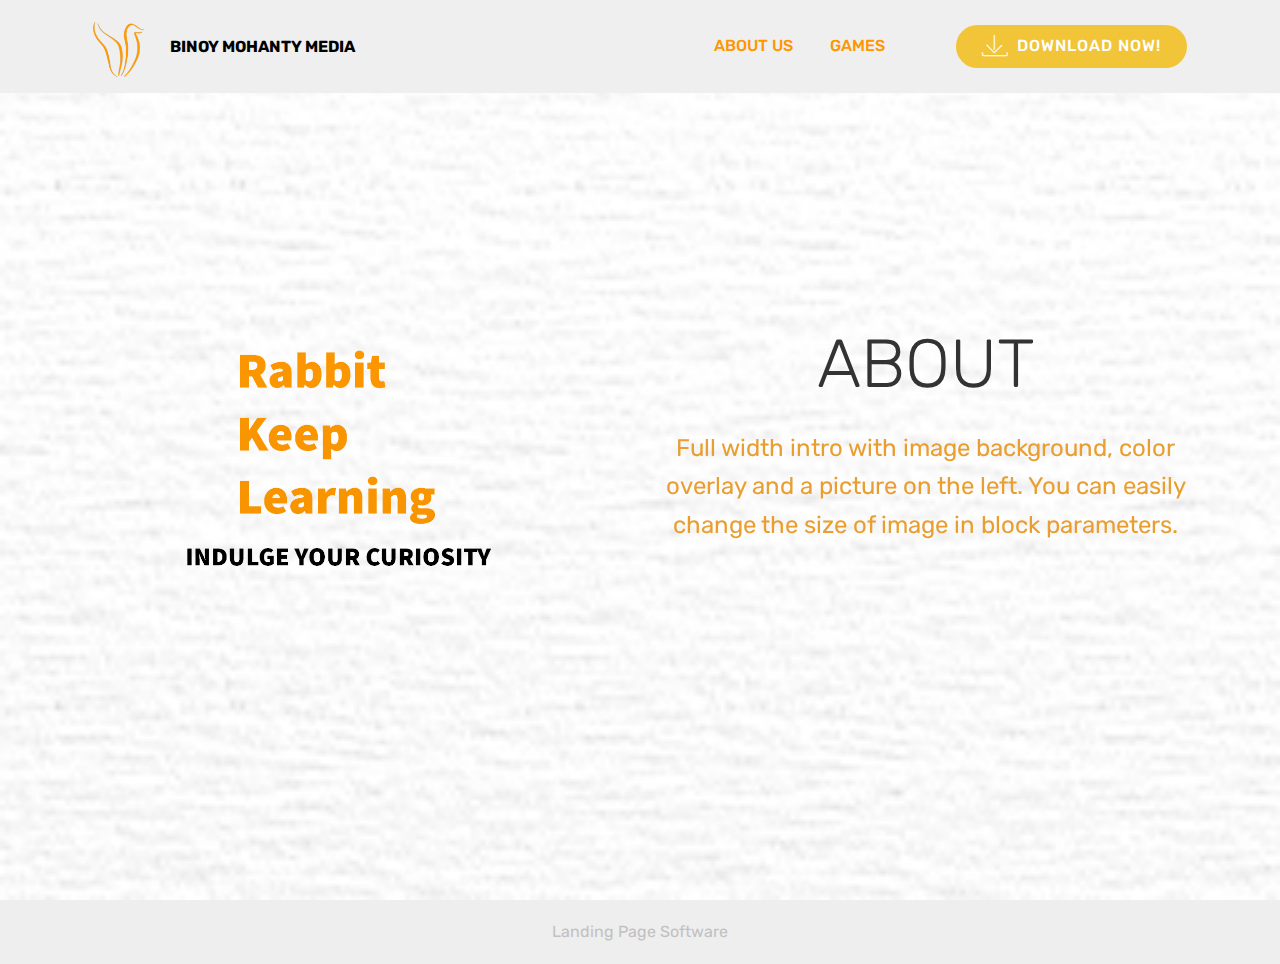
==== commit 9c12bed6: "create github pages" ====
--- a/aboutus.html
+++ b/aboutus.html
@@ -94,7 +94,7 @@
         </div>
     </div>
 
-</section><section class="display-7" style="padding: 0;align-items: center;justify-content: center;flex-wrap: wrap;    align-content: center;display: flex;position: relative;height: 4rem;"><a href="https://mobiri.se/2236436" style="flex: 1 1;height: 4rem;position: absolute;width: 100%;z-index: 1;"><img alt="" style="height: 4rem;" src="[data-uri]"></a><p style="margin: 0;text-align: center;" class="display-7">&#8204;</p><a style="z-index:1" href="https://mobirise.com/offline-website-builder.html">Offline Website Creator</a></section><script src="assets/popper/popper.min.js"></script>  <script src="assets/web/assets/jquery/jquery.min.js"></script>  <script src="assets/bootstrap/js/bootstrap.min.js"></script>  <script src="assets/tether/tether.min.js"></script>  <script src="assets/smoothscroll/smooth-scroll.js"></script>  <script src="assets/dropdown/js/nav-dropdown.js"></script>  <script src="assets/dropdown/js/navbar-dropdown.js"></script>  <script src="assets/touchswipe/jquery.touch-swipe.min.js"></script>  <script src="assets/parallax/jarallax.min.js"></script>  <script src="assets/theme/js/script.js"></script>  
+</section><section class="display-7" style="padding: 0;align-items: center;justify-content: center;flex-wrap: wrap;    align-content: center;display: flex;position: relative;height: 4rem;"><a href="https://mobiri.se/2236436" style="flex: 1 1;height: 4rem;position: absolute;width: 100%;z-index: 1;"><img alt="" style="height: 4rem;" src="[data-uri]"></a><p style="margin: 0;text-align: center;" class="display-7">&#8204;</p><a style="z-index:1" href="https://mobirise.com/builder/landing-page-software.html">Landing Page Software</a></section><script src="assets/popper/popper.min.js"></script>  <script src="assets/web/assets/jquery/jquery.min.js"></script>  <script src="assets/bootstrap/js/bootstrap.min.js"></script>  <script src="assets/tether/tether.min.js"></script>  <script src="assets/smoothscroll/smooth-scroll.js"></script>  <script src="assets/dropdown/js/nav-dropdown.js"></script>  <script src="assets/dropdown/js/navbar-dropdown.js"></script>  <script src="assets/touchswipe/jquery.touch-swipe.min.js"></script>  <script src="assets/parallax/jarallax.min.js"></script>  <script src="assets/theme/js/script.js"></script>  
   
   
 </body>
--- a/assets/mobirise/css/mbr-additional.css
+++ b/assets/mobirise/css/mbr-additional.css
@@ -909,6 +909,10 @@
 .cid-r6tofQEh7w .collapsed .navbar-collapse.collapsing .navbar-nav .nav-item,
 .cid-r6tofQEh7w .collapsed .navbar-collapse.show .navbar-nav .nav-item {
   clear: both;
+}
+.cid-r6tofQEh7w .collapsed .navbar-collapse.collapsing .navbar-nav .nav-item:last-child,
+.cid-r6tofQEh7w .collapsed .navbar-collapse.show .navbar-nav .nav-item:last-child {
+  margin-bottom: 1rem;
 }
 .cid-r6tofQEh7w .collapsed .navbar-collapse.collapsing .navbar-buttons,
 .cid-r6tofQEh7w .collapsed .navbar-collapse.show .navbar-buttons {
@@ -1005,6 +1009,10 @@
   .cid-r6tofQEh7w .navbar-collapse.show .navbar-nav .nav-item {
     clear: both;
   }
+  .cid-r6tofQEh7w .navbar-collapse.collapsing .navbar-nav .nav-item:last-child,
+  .cid-r6tofQEh7w .navbar-collapse.show .navbar-nav .nav-item:last-child {
+    margin-bottom: 1rem;
+  }
   .cid-r6tofQEh7w .navbar-collapse.collapsing .navbar-buttons,
   .cid-r6tofQEh7w .navbar-collapse.show .navbar-buttons {
     text-align: center;
@@ -2822,6 +2830,10 @@
 .cid-r6GuaHZ0PK .collapsed .navbar-collapse.show .navbar-nav .nav-item {
   clear: both;
 }
+.cid-r6GuaHZ0PK .collapsed .navbar-collapse.collapsing .navbar-nav .nav-item:last-child,
+.cid-r6GuaHZ0PK .collapsed .navbar-collapse.show .navbar-nav .nav-item:last-child {
+  margin-bottom: 1rem;
+}
 .cid-r6GuaHZ0PK .collapsed .navbar-collapse.collapsing .navbar-buttons,
 .cid-r6GuaHZ0PK .collapsed .navbar-collapse.show .navbar-buttons {
   text-align: center;
@@ -2917,6 +2929,10 @@
   .cid-r6GuaHZ0PK .navbar-collapse.show .navbar-nav .nav-item {
     clear: both;
   }
+  .cid-r6GuaHZ0PK .navbar-collapse.collapsing .navbar-nav .nav-item:last-child,
+  .cid-r6GuaHZ0PK .navbar-collapse.show .navbar-nav .nav-item:last-child {
+    margin-bottom: 1rem;
+  }
   .cid-r6GuaHZ0PK .navbar-collapse.collapsing .navbar-buttons,
   .cid-r6GuaHZ0PK .navbar-collapse.show .navbar-buttons {
     text-align: center;
@@ -3232,6 +3248,10 @@
 .cid-r6tofQEh7w .collapsed .navbar-collapse.show .navbar-nav .nav-item {
   clear: both;
 }
+.cid-r6tofQEh7w .collapsed .navbar-collapse.collapsing .navbar-nav .nav-item:last-child,
+.cid-r6tofQEh7w .collapsed .navbar-collapse.show .navbar-nav .nav-item:last-child {
+  margin-bottom: 1rem;
+}
 .cid-r6tofQEh7w .collapsed .navbar-collapse.collapsing .navbar-buttons,
 .cid-r6tofQEh7w .collapsed .navbar-collapse.show .navbar-buttons {
   text-align: center;
@@ -3327,6 +3347,10 @@
   .cid-r6tofQEh7w .navbar-collapse.show .navbar-nav .nav-item {
     clear: both;
   }
+  .cid-r6tofQEh7w .navbar-collapse.collapsing .navbar-nav .nav-item:last-child,
+  .cid-r6tofQEh7w .navbar-collapse.show .navbar-nav .nav-item:last-child {
+    margin-bottom: 1rem;
+  }
   .cid-r6tofQEh7w .navbar-collapse.collapsing .navbar-buttons,
   .cid-r6tofQEh7w .navbar-collapse.show .navbar-buttons {
     text-align: center;
@@ -3414,6 +3438,9 @@
   color: #4f4943;
   text-align: left;
 }
+.cid-r6GsbtCw3n .mbr-text {
+  color: #e99e2f;
+}
 .cid-rgKMTJy1BK .navbar {
   padding: .5rem 0;
   background: #efefef;
--- a/assets/mobirise/css/mbr-additional.css
+++ b/assets/mobirise/css/mbr-additional.css
@@ -909,6 +909,10 @@
 .cid-r6tofQEh7w .collapsed .navbar-collapse.collapsing .navbar-nav .nav-item,
 .cid-r6tofQEh7w .collapsed .navbar-collapse.show .navbar-nav .nav-item {
   clear: both;
+}
+.cid-r6tofQEh7w .collapsed .navbar-collapse.collapsing .navbar-nav .nav-item:last-child,
+.cid-r6tofQEh7w .collapsed .navbar-collapse.show .navbar-nav .nav-item:last-child {
+  margin-bottom: 1rem;
 }
 .cid-r6tofQEh7w .collapsed .navbar-collapse.collapsing .navbar-buttons,
 .cid-r6tofQEh7w .collapsed .navbar-collapse.show .navbar-buttons {
@@ -1005,6 +1009,10 @@
   .cid-r6tofQEh7w .navbar-collapse.show .navbar-nav .nav-item {
     clear: both;
   }
+  .cid-r6tofQEh7w .navbar-collapse.collapsing .navbar-nav .nav-item:last-child,
+  .cid-r6tofQEh7w .navbar-collapse.show .navbar-nav .nav-item:last-child {
+    margin-bottom: 1rem;
+  }
   .cid-r6tofQEh7w .navbar-collapse.collapsing .navbar-buttons,
   .cid-r6tofQEh7w .navbar-collapse.show .navbar-buttons {
     text-align: center;
@@ -2822,6 +2830,10 @@
 .cid-r6GuaHZ0PK .collapsed .navbar-collapse.show .navbar-nav .nav-item {
   clear: both;
 }
+.cid-r6GuaHZ0PK .collapsed .navbar-collapse.collapsing .navbar-nav .nav-item:last-child,
+.cid-r6GuaHZ0PK .collapsed .navbar-collapse.show .navbar-nav .nav-item:last-child {
+  margin-bottom: 1rem;
+}
 .cid-r6GuaHZ0PK .collapsed .navbar-collapse.collapsing .navbar-buttons,
 .cid-r6GuaHZ0PK .collapsed .navbar-collapse.show .navbar-buttons {
   text-align: center;
@@ -2917,6 +2929,10 @@
   .cid-r6GuaHZ0PK .navbar-collapse.show .navbar-nav .nav-item {
     clear: both;
   }
+  .cid-r6GuaHZ0PK .navbar-collapse.collapsing .navbar-nav .nav-item:last-child,
+  .cid-r6GuaHZ0PK .navbar-collapse.show .navbar-nav .nav-item:last-child {
+    margin-bottom: 1rem;
+  }
   .cid-r6GuaHZ0PK .navbar-collapse.collapsing .navbar-buttons,
   .cid-r6GuaHZ0PK .navbar-collapse.show .navbar-buttons {
     text-align: center;
@@ -3232,6 +3248,10 @@
 .cid-r6tofQEh7w .collapsed .navbar-collapse.show .navbar-nav .nav-item {
   clear: both;
 }
+.cid-r6tofQEh7w .collapsed .navbar-collapse.collapsing .navbar-nav .nav-item:last-child,
+.cid-r6tofQEh7w .collapsed .navbar-collapse.show .navbar-nav .nav-item:last-child {
+  margin-bottom: 1rem;
+}
 .cid-r6tofQEh7w .collapsed .navbar-collapse.collapsing .navbar-buttons,
 .cid-r6tofQEh7w .collapsed .navbar-collapse.show .navbar-buttons {
   text-align: center;
@@ -3327,6 +3347,10 @@
   .cid-r6tofQEh7w .navbar-collapse.show .navbar-nav .nav-item {
     clear: both;
   }
+  .cid-r6tofQEh7w .navbar-collapse.collapsing .navbar-nav .nav-item:last-child,
+  .cid-r6tofQEh7w .navbar-collapse.show .navbar-nav .nav-item:last-child {
+    margin-bottom: 1rem;
+  }
   .cid-r6tofQEh7w .navbar-collapse.collapsing .navbar-buttons,
   .cid-r6tofQEh7w .navbar-collapse.show .navbar-buttons {
     text-align: center;
@@ -3414,6 +3438,9 @@
   color: #4f4943;
   text-align: left;
 }
+.cid-r6GsbtCw3n .mbr-text {
+  color: #e99e2f;
+}
 .cid-rgKMTJy1BK .navbar {
   padding: .5rem 0;
   background: #efefef;
